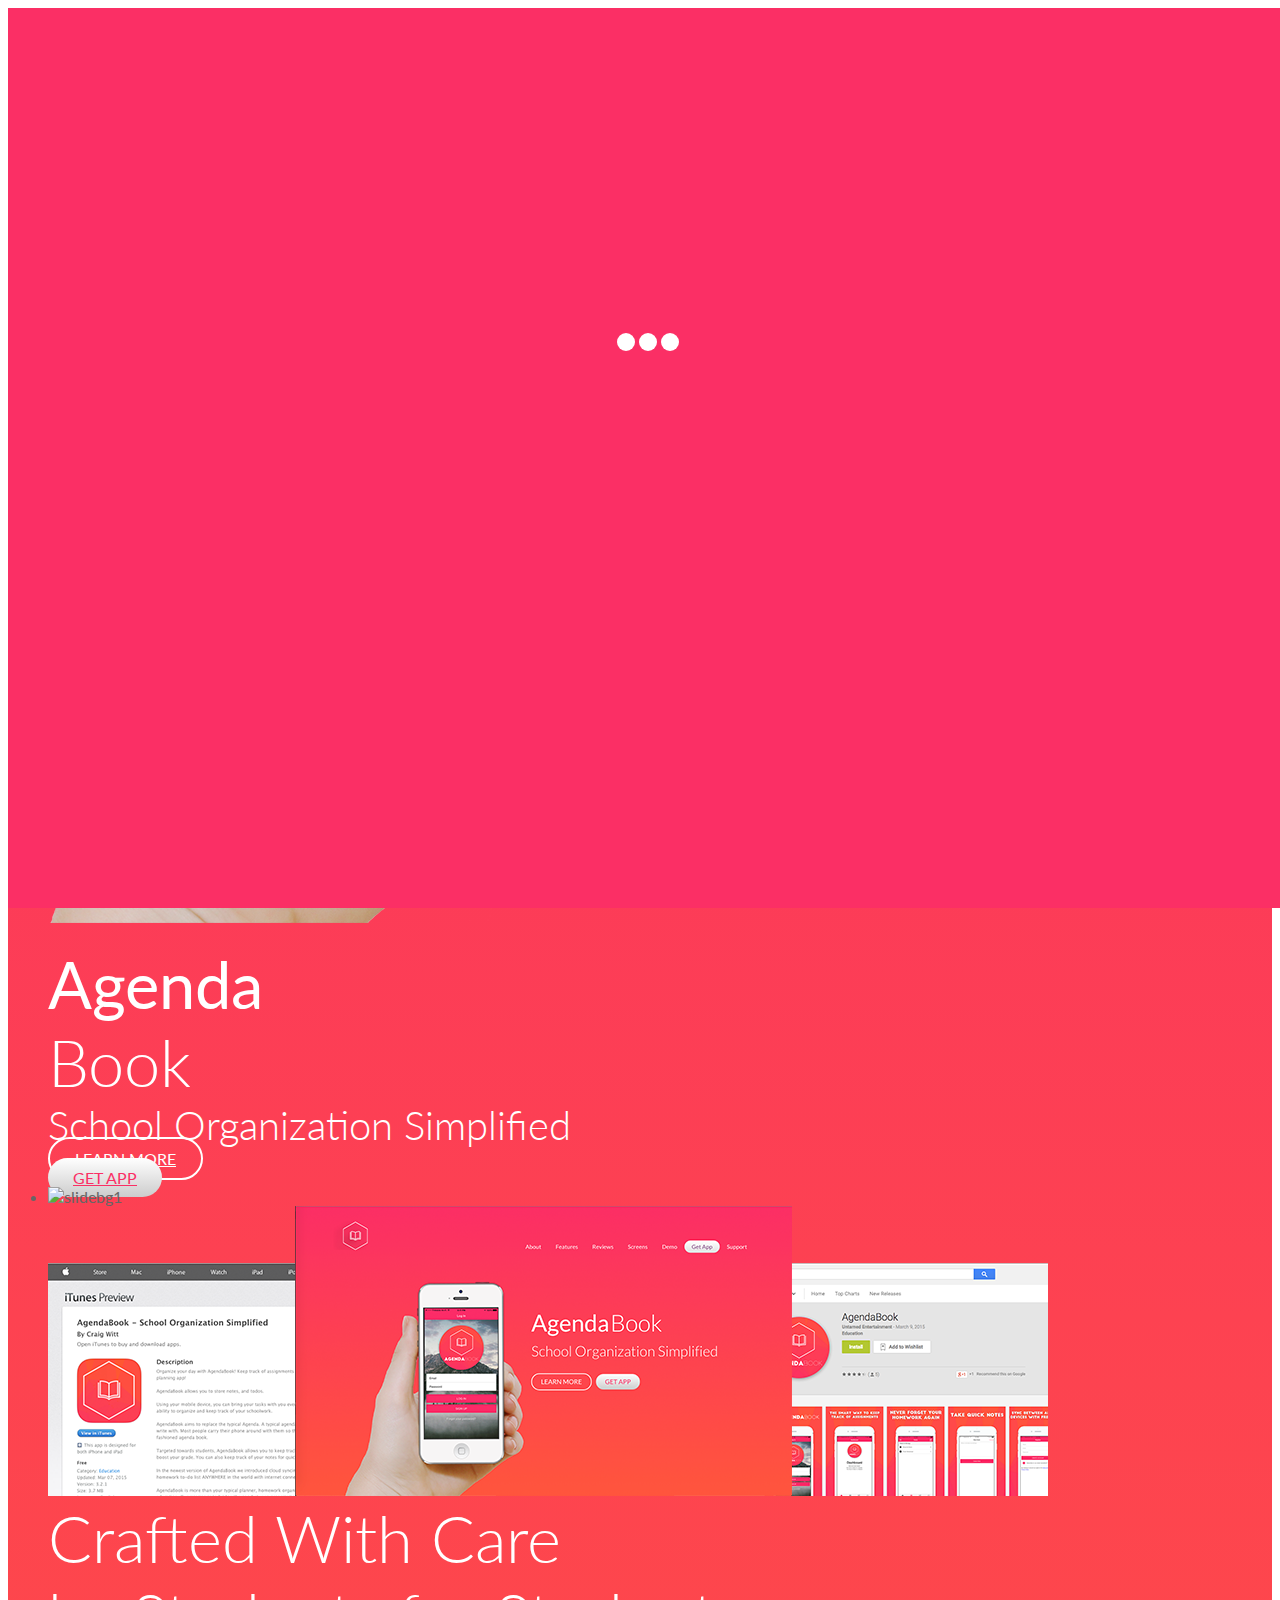
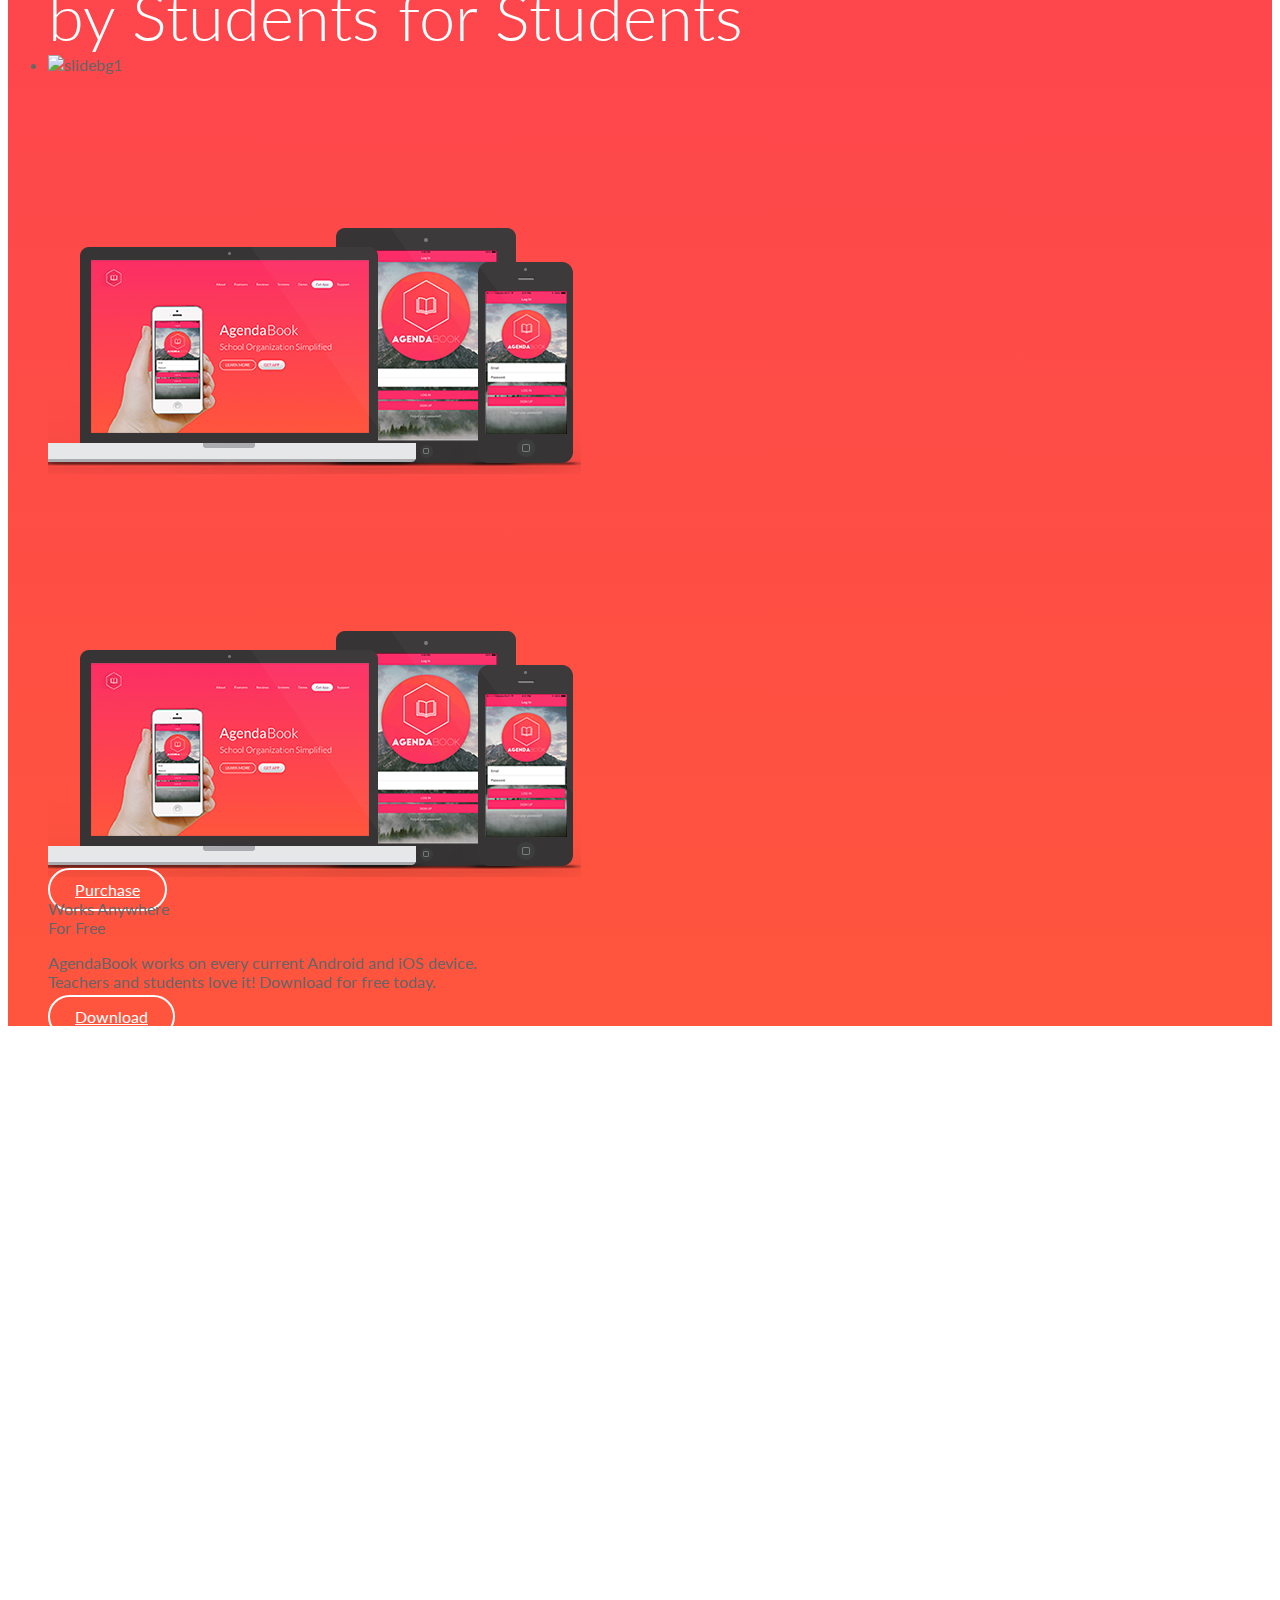
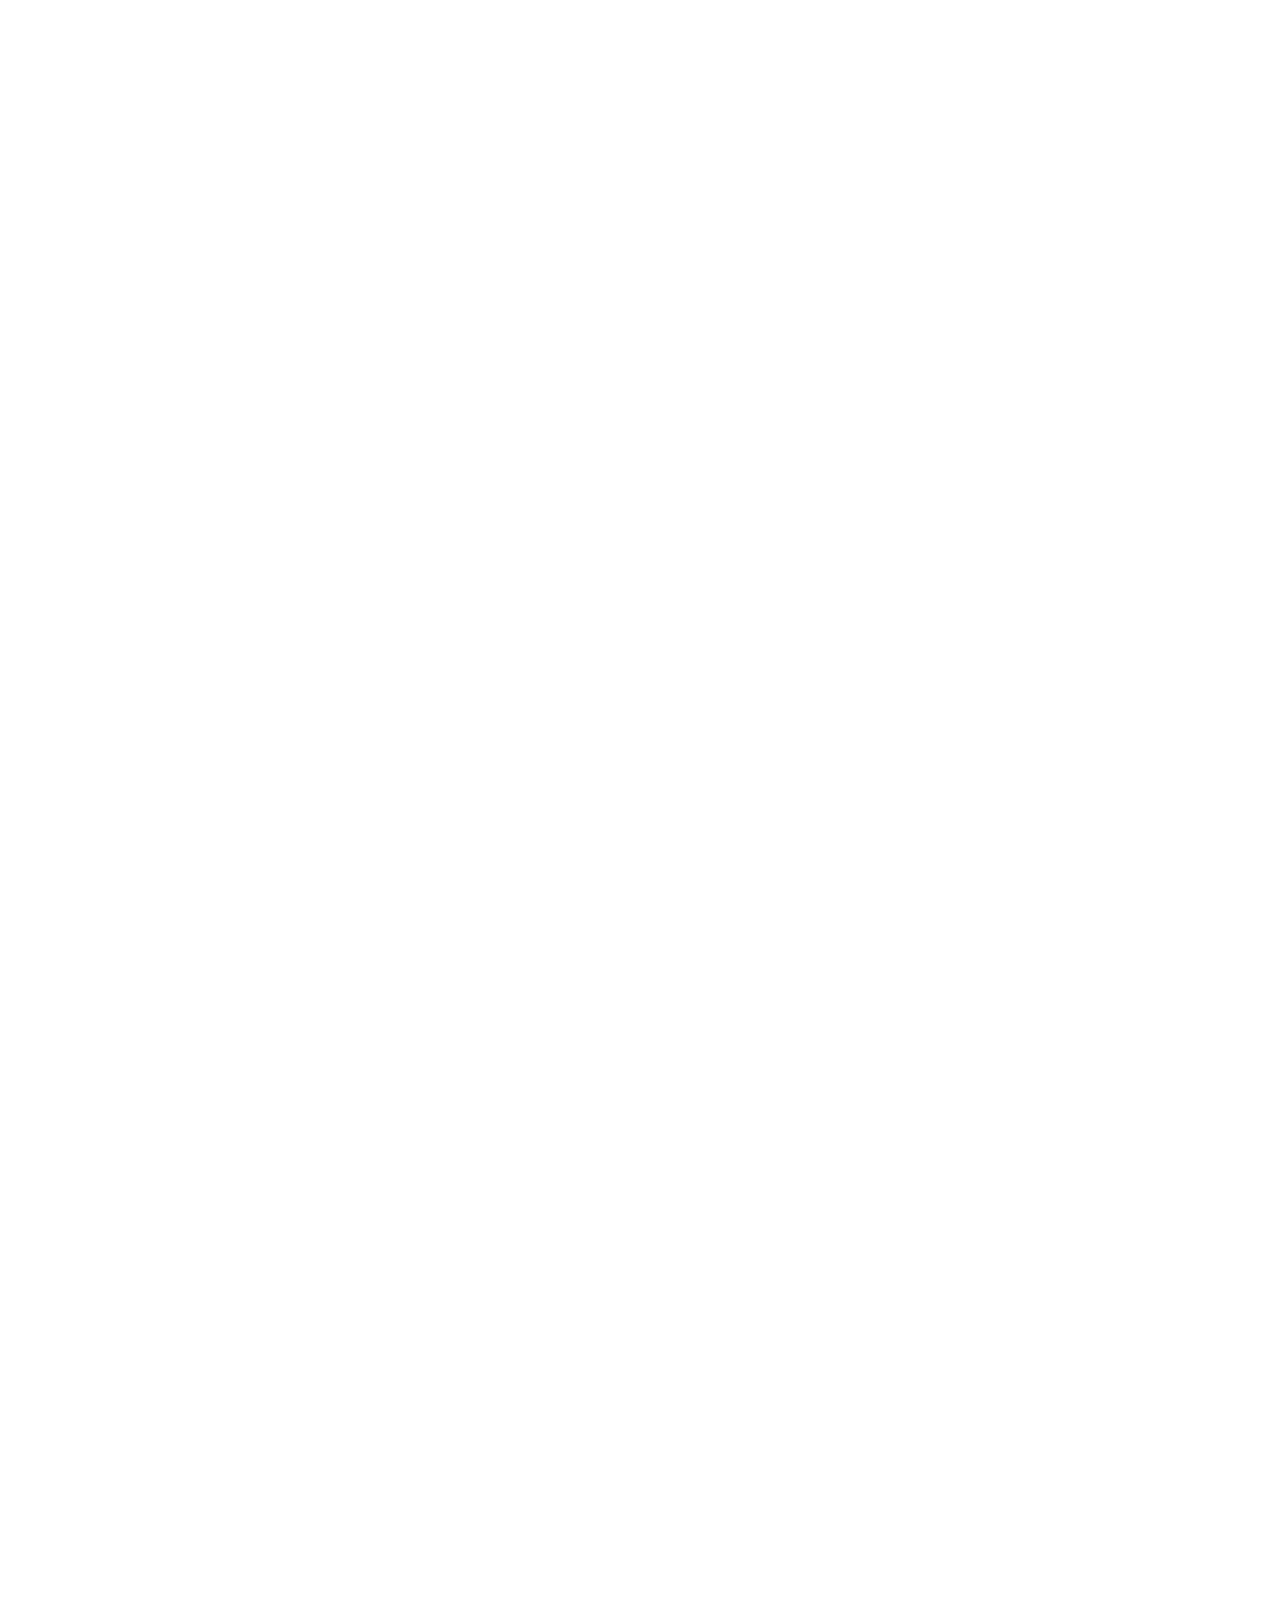
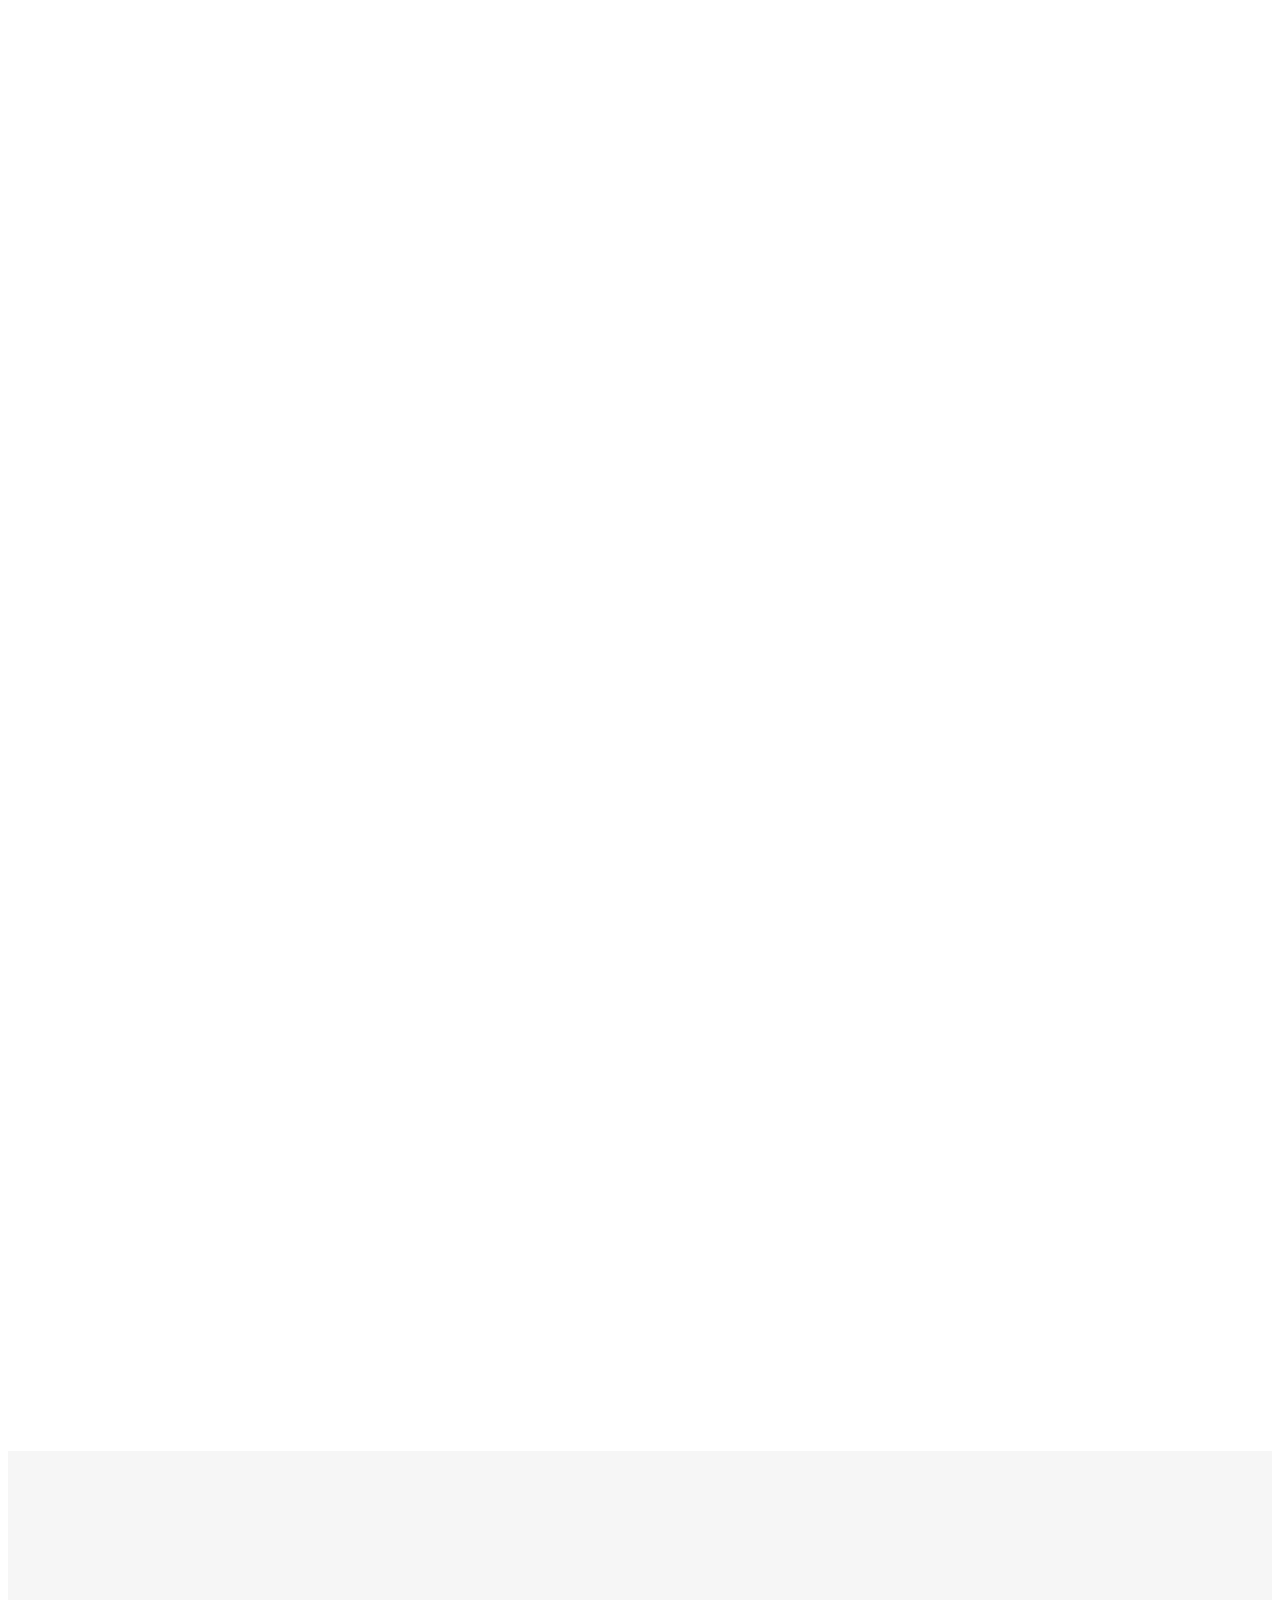
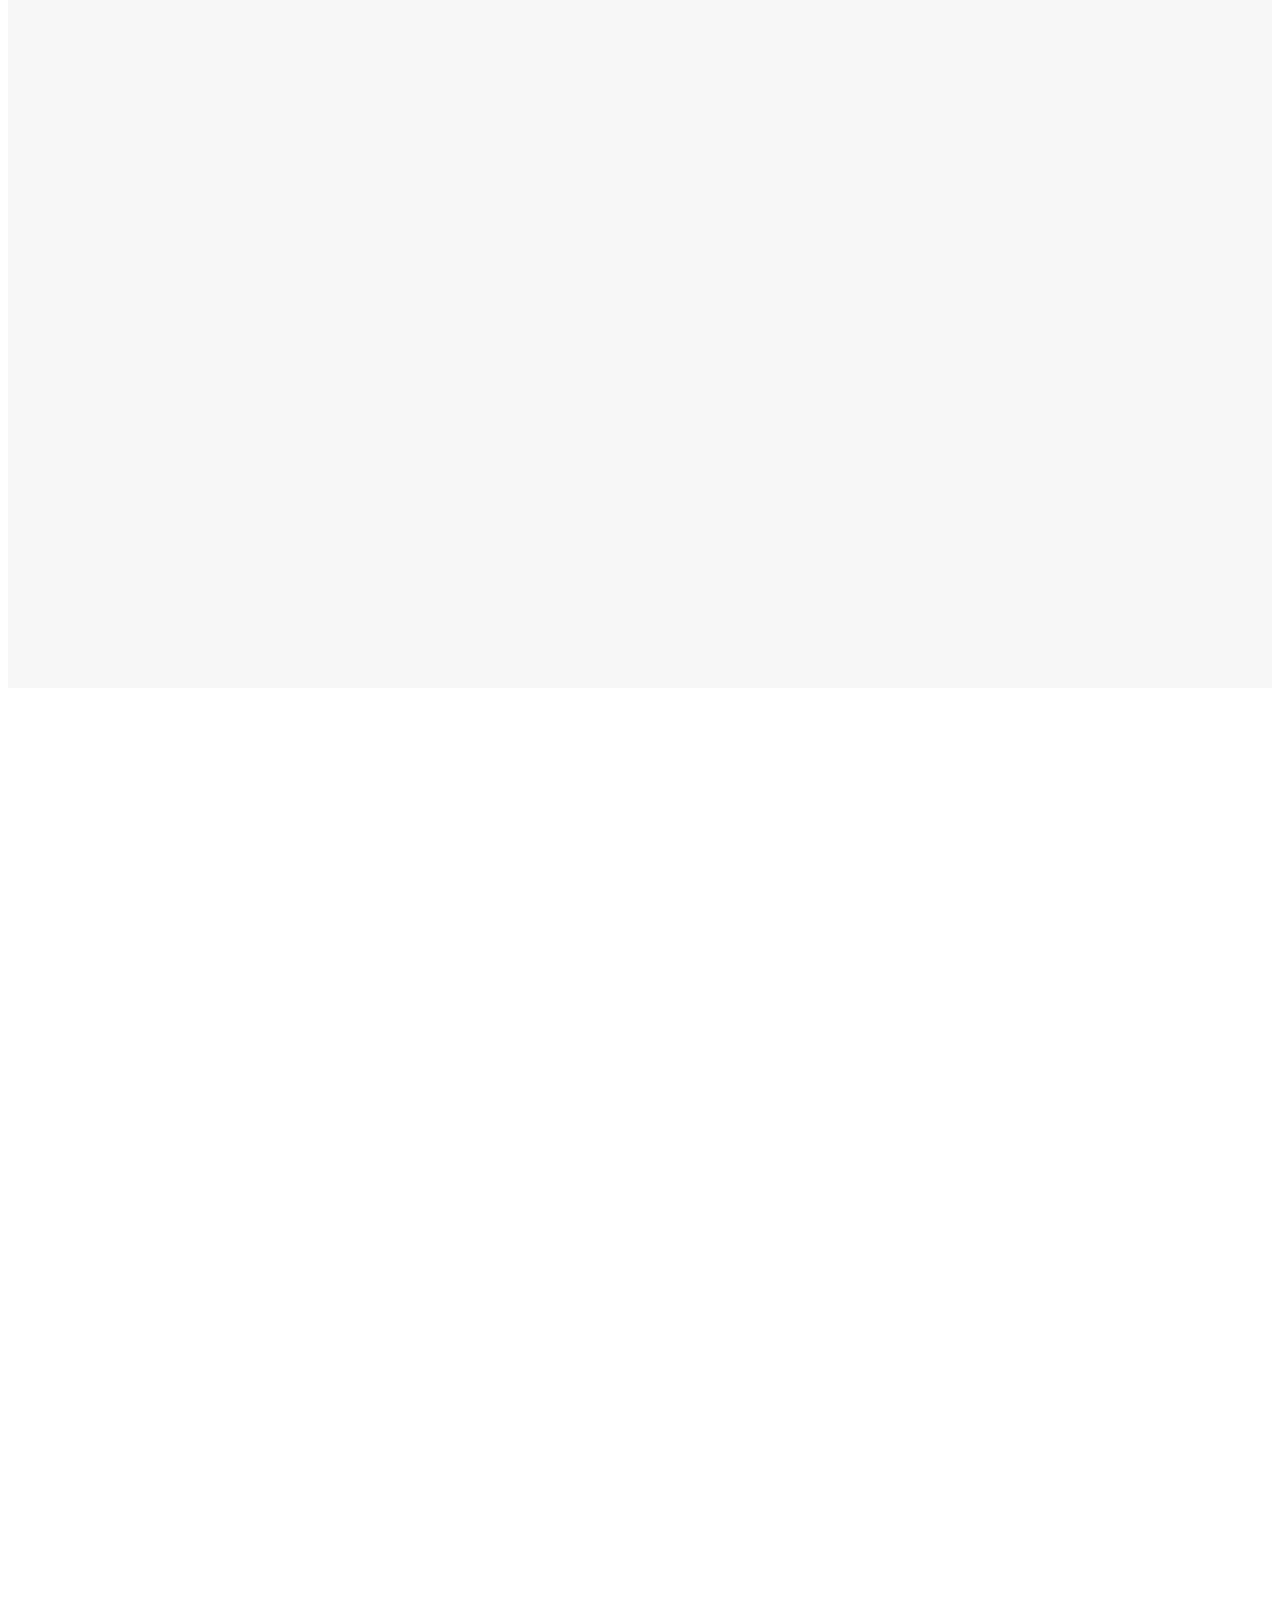
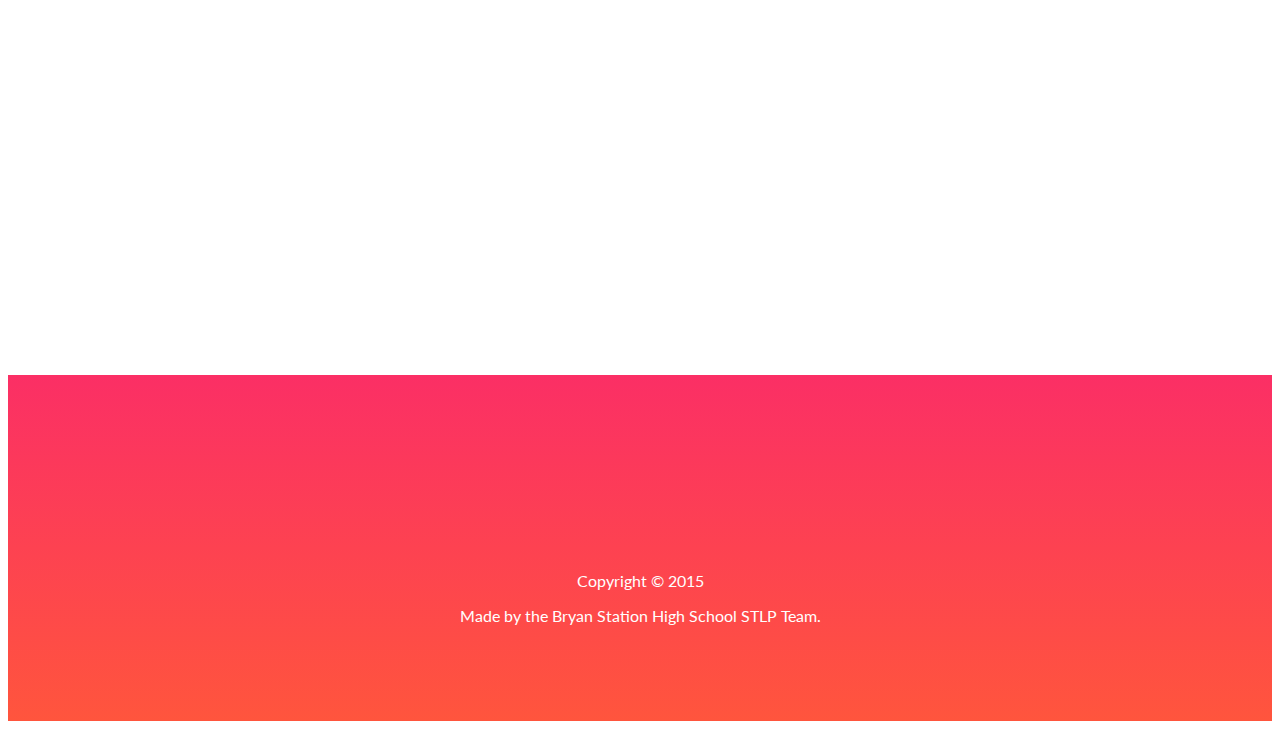
==== index.html @ 6e2af90f "finished" ====
<!doctype html>
<!--[if lt IE 7]><html lang="en" class="no-js ie6"><![endif]-->
<!--[if IE 7]><html lang="en" class="no-js ie7"><![endif]-->
<!--[if IE 8]><html lang="en" class="no-js ie8"><![endif]-->
<!--[if gt IE 8]><!-->
<html lang="en" class="no-js">
<!--<![endif]-->

<head>
    <meta charset="UTF-8">
    <title>AgendaBook</title>
    <meta name="viewport" content="width=device-width, initial-scale=1.0, maximum-scale=1.0, user-scalable=no">
    <meta http-equiv="X-UA-Compatible" content="IE=edge,chrome=1" />
    <meta name="description" content="School Organization Simplified">
    <meta name="keywords" content="school planner,app,agenda,school,book,agendabook,stlp,bryan station,organizer,organization,ios,android">
    <meta name="author" content="Drake Witt">

    <link rel="shortcut icon" href="favicon.png">

    <link rel="stylesheet" href="css/bootstrap.css">
    
    <link rel="stylesheet" href="css/animate.css">
    <link rel="stylesheet" href="css/font-awesome.min.css">
    <link rel="stylesheet" href="css/slick.css">
    <link rel="stylesheet" href="js/rs-plugin/css/settings.css">

    <link rel="stylesheet" href="css/berry.css">


    <script type="text/javascript" src="js/modernizr.custom.32033.js"></script>

    <!--[if lt IE 9]>
      <script src="https://oss.maxcdn.com/libs/html5shiv/3.7.0/html5shiv.js"></script>
      <script src="https://oss.maxcdn.com/libs/respond.js/1.4.2/respond.min.js"></script>
    <![endif]-->
</head>

<body>
<!-- Google Tag Manager -->
<noscript><iframe src="//www.googletagmanager.com/ns.html?id=GTM-WGN5LF"
                  height="0" width="0" style="display:none;visibility:hidden"></iframe></noscript>
<script>(function(w,d,s,l,i){w[l]=w[l]||[];w[l].push({'gtm.start':
        new Date().getTime(),event:'gtm.js'});var f=d.getElementsByTagName(s)[0],
        j=d.createElement(s),dl=l!='dataLayer'?'&l='+l:'';j.async=true;j.src=
        '//www.googletagmanager.com/gtm.js?id='+i+dl;f.parentNode.insertBefore(j,f);
})(window,document,'script','dataLayer','GTM-WGN5LF');</script>
<!-- End Google Tag Manager -->

    <div class="pre-loader">
        <div class="load-con">
            <img src="img/berry/logo.png" class="animated fadeInDown" alt="">
            <div class="spinner">
              <div class="bounce1"></div>
              <div class="bounce2"></div>
              <div class="bounce3"></div>
            </div>
        </div>
    </div>
   
    <header>
        
        <nav class="navbar navbar-default navbar-fixed-top" role="navigation">
                <div class="container">
                    <!-- Brand and toggle get grouped for better mobile display -->
                    <div class="navbar-header">
                        <button type="button" class="navbar-toggle" data-toggle="collapse" data-target="#bs-example-navbar-collapse-1">
                            <span class="fa fa-bars fa-lg"></span>
                        </button>
                        <a class="navbar-brand" href="index.html">
                            <img src="img/berry/logo.png" alt="" class="logo">
                        </a>
                    </div>

                    <!-- Collect the nav links, forms, and other content for toggling -->
                    <div class="collapse navbar-collapse" id="bs-example-navbar-collapse-1">

                        <ul class="nav navbar-nav navbar-right">
                            <li><a href="#about">about</a>
                            </li>
                           <!-- <li><a href="#features">features</a>
                            </li>-->
                            <li><a href="#reviews">reviews</a>
                            </li>
                            <li><a href="#screens">screens</a>
                            </li>
                            <li><a href="#demo">demo</a>
                            </li>
                            <li><a class="getApp" href="#getApp">get app</a>
                            </li>
                            <li><a href="#support">support</a>
                            </li>
                        </ul>
                    </div>
                    <!-- /.navbar-collapse -->
                </div>
                <!-- /.container-->
        </nav>

        
        <!--RevSlider-->
        <div class="tp-banner-container">
            <div class="tp-banner" >
                <ul>
                    <!-- SLIDE  -->
                    <li data-transition="fade" data-slotamount="7" data-masterspeed="1500" >
                        <!-- MAIN IMAGE -->
                        <img src="img/transparent.png"  alt="slidebg1"  data-bgfit="cover" data-bgposition="left top" data-bgrepeat="no-repeat">
                        <!-- LAYERS -->
                        <!-- LAYER NR. 1 -->
                        <div class="tp-caption lfl fadeout hidden-xs"
                            data-x="left"
                            data-y="bottom"
                            data-hoffset="30"
                            data-voffset="0"
                            data-speed="500"
                            data-start="700"
                            data-easing="Power4.easeOut">
                            <img src="img/berry/Slides/hand-berry.png" alt="">
                        </div>

                        <div class="tp-caption lfl fadeout visible-xs"
                            data-x="left"
                            data-y="center"
                            data-hoffset="700"
                            data-voffset="0"
                            data-speed="500"
                            data-start="700"
                            data-easing="Power4.easeOut">
                            <img src="img/berry/iphone-berry.png" alt="">
                        </div>

                        <div class="tp-caption large_white_bold sft" data-x="550" data-y="center" data-hoffset="0" data-voffset="-80" data-speed="500" data-start="1200" data-easing="Power4.easeOut">
                            Agenda
                        </div>
                        <div class="tp-caption large_white_light sfr" data-x="770" data-y="center" data-hoffset="0" data-voffset="-80" data-speed="500" data-start="1400" data-easing="Power4.easeOut">
                            Book
                        </div>
                        <div class="tp-caption large_white_light_2 sfb" data-x="550" data-y="center" data-hoffset="0" data-voffset="0" data-speed="1000" data-start="1500" data-easing="Power4.easeOut">
                            School Organization Simplified
                        </div>

                        <div class="tp-caption sfb hidden-xs" data-x="550" data-y="center" data-hoffset="0" data-voffset="85" data-speed="1000" data-start="1700" data-easing="Power4.easeOut">
                            <a href="#about" class="btn btn-primary inverse btn-lg">LEARN MORE</a>
                        </div>
                        <div class="tp-caption sfr hidden-xs" data-x="730" data-y="center" data-hoffset="0" data-voffset="85" data-speed="1500" data-start="1900" data-easing="Power4.easeOut">
                            <a href="#getApp" class="btn btn-default btn-lg">GET APP</a>
                        </div>

                    </li>
                    <!-- SLIDE 2 -->
                    <li data-transition="zoomout" data-slotamount="7" data-masterspeed="1000" >
                        <!-- MAIN IMAGE -->
                        <img src="img/transparent.png"  alt="slidebg1"  data-bgfit="cover" data-bgposition="left top" data-bgrepeat="no-repeat">
                        <!-- LAYERS -->
                        <!-- LAYER NR. 1 -->
                        <div class="tp-caption lfb fadeout hidden-xs"
                            data-x="center"
                            data-y="bottom"
                            data-hoffset="0"
                            data-voffset="0"
                            data-speed="1000"
                            data-start="700"
                            data-easing="Power4.easeOut">
                            <img src="img/berry/Slides/berry-slide2.png" alt="">
                        </div>

                        
                        <div class="tp-caption large_white_light sft" data-x="center" data-y="250" data-hoffset="0" data-voffset="0" data-speed="1000" data-start="1400" data-easing="Power4.easeOut">
                            Crafted With Care
                            <br />by Students for Students <i class="fa fa-heart"></i>
                        </div>
                        
                        
                    </li>

                    <!-- SLIDE 3 -->
                    <li data-transition="zoomout" data-slotamount="7" data-masterspeed="1000" >
                        <!-- MAIN IMAGE -->
                        <img src="img/transparent.png"  alt="slidebg1"  data-bgfit="cover" data-bgposition="left top" data-bgrepeat="no-repeat">
                        <!-- LAYERS -->
                        <!-- LAYER NR. 1 -->
                        <div class="tp-caption customin customout hidden-xs"
                            data-x="right"
                            data-y="center"
                            data-hoffset="0"
                            data-customin="x:50;y:150;z:0;rotationX:0;rotationY:0;rotationZ:0;scaleX:0.5;scaleY:0.5;skewX:0;skewY:0;opacity:0;transformPerspective:0;transformOrigin:50% 50%;"
                        data-customout="x:0;y:0;z:0;rotationX:0;rotationY:0;rotationZ:0;scaleX:0.75;scaleY:0.75;skewX:0;skewY:0;opacity:0;transformPerspective:600;transformOrigin:50% 50%;"
                            data-voffset="50"
                            data-speed="1000"
                            data-start="700"
                            data-easing="Power4.easeOut">
                            <img src="img/berry/Slides/family-berry.png" alt="">
                        </div>

                        <div class="tp-caption customin customout visible-xs"
                            data-x="center"
                            data-y="center"
                            data-hoffset="0"
                            data-customin="x:50;y:150;z:0;rotationX:0;rotationY:0;rotationZ:0;scaleX:0.5;scaleY:0.5;skewX:0;skewY:0;opacity:0;transformPerspective:0;transformOrigin:50% 50%;"
                        data-customout="x:0;y:0;z:0;rotationX:0;rotationY:0;rotationZ:0;scaleX:0.75;scaleY:0.75;skewX:0;skewY:0;opacity:0;transformPerspective:600;transformOrigin:50% 50%;"
                            data-voffset="0"
                            data-speed="1000"
                            data-start="700"
                            data-easing="Power4.easeOut">
                            <img src="img/berry/Slides/family-berry.png" alt="">
                        </div>

                        <div class="tp-caption lfb visible-xs" data-x="center" data-y="center" data-hoffset="0" data-voffset="400" data-speed="1000" data-start="1200" data-easing="Power4.easeOut">
                            <a href="#" class="btn btn-primary inverse btn-lg">Purchase</a>
                        </div>

                        
                        <div class="tp-caption mediumlarge_light_white sfl hidden-xs" data-x="left" data-y="center" data-hoffset="0" data-voffset="-50" data-speed="1000" data-start="1000" data-easing="Power4.easeOut">
                           Works Anywhere
                        </div>
                        <div class="tp-caption mediumlarge_light_white sft hidden-xs" data-x="left" data-y="center" data-hoffset="0" data-voffset="0" data-speed="1000" data-start="1200" data-easing="Power4.easeOut">
                          For Free
                        </div>
                        <div class="tp-caption small_light_white sfb hidden-xs" data-x="left" data-y="center" data-hoffset="0" data-voffset="80" data-speed="1000" data-start="1600" data-easing="Power4.easeOut">
                           <p>AgendaBook works on every current Android and iOS device. <br> Teachers and students love it! Download for free today.</p>
                        </div>

                        <div class="tp-caption lfl hidden-xs" data-x="left" data-y="center" data-hoffset="0" data-voffset="160" data-speed="1000" data-start="1800" data-easing="Power4.easeOut">
                            <a href="#" class="btn btn-primary inverse btn-lg">Download</a>
                        </div>
                        
                        
                    </li>
                    
                </ul>
            </div>
        </div>


    </header>


    <div class="wrapper">

        

        <section id="about">
            <div class="container">
                
                <div class="section-heading scrollpoint sp-effect3">
                    <h1>Why AgendaBook?</h1>
                    <div class="divider"></div>
                    <p>A Creative Solution to a Modern Problem</p>
                </div>

                <div class="row">
                    <div class="col-md-3 col-sm-3 col-xs-6">
                        <div class="about-item scrollpoint sp-effect2">
                            <i class="fa fa-download fa-2x"></i>
                            <h3>Easy setup</h3>
                            <p>Signing up for an account is free and easy! It takes less than a minute.</p>
                        </div>
                    </div>
                    <div class="col-md-3 col-sm-3 col-xs-6" >
                        <div class="about-item scrollpoint sp-effect5">
                            <i class="fa fa-mobile fa-2x"></i>
                            <h3>Mobile</h3>
                            <p>Our research shows that mobile phones are carried around with most students. AgendaBook allows it to be unlocked for education.</p>
                        </div>
                    </div>
                    <div class="col-md-3 col-sm-3 col-xs-6" >
                        <div class="about-item scrollpoint sp-effect5">
                            <i class="fa fa-users fa-2x"></i>
                            <h3>Works Globally</h3>
                            <p>With our free cloud, you can access your notes and todos anywhere from anywhere in the world with internet connection.</p>
                        </div>
                    </div>
                    <div class="col-md-3 col-sm-3 col-xs-6" >
                        <div class="about-item scrollpoint sp-effect1">
                            <i class="fa fa-sliders fa-2x"></i>
                            <h3>Constant Updates and Support</h3>
                            <p>We are constantly looking to improve the app. Consistant updates will provide you with more and more useful tools and less clutter. We are also here to help you every day of the week.</p>
                        </div>
                    </div>
                </div>
            </div>
        </section>

        <!--<section id="features">
            <div class="container">
                <div class="section-heading scrollpoint sp-effect3">
                    <h1>Features</h1>
                    <div class="divider"></div>
                    <p>Learn more about AgendaBook</p>
                </div>
                <div class="row">
                    <div class="col-md-4 col-sm-4 scrollpoint sp-effect1">
                        <div class="media media-left feature">
                            <a class="pull-right" href="#">
                                <i class="fa fa-cogs fa-2x"></i>
                            </a>
                            <div class="media-body">
                                <h3 class="media-heading">User</h3>
                                We greet you by your name.
                            </div>
                        </div>
                        <div class="media media-left feature">
                            <a class="pull-right" href="#">
                                <i class="fa fa-envelope fa-2x"></i>
                            </a>
                            <div class="media-body">
                                <h3 class="media-heading">Messages Inbox</h3>
                                Lorem ipsum dolor sit amet.
                            </div>
                        </div>
                        <div class="media media-left feature">
                            <a class="pull-right" href="#">
                                <i class="fa fa-users fa-2x"></i>
                            </a>
                            <div class="media-body">
                                <h3 class="media-heading">Friends List</h3>
                                Lorem ipsum dolor sit amet.
                            </div>
                        </div>
                        <div class="media media-left feature">
                            <a class="pull-right" href="#">
                                <i class="fa fa-comments fa-2x"></i>
                            </a>
                            <div class="media-body">
                                <h3 class="media-heading">Live Chat Messages</h3>
                                Lorem ipsum dolor sit amet.
                            </div>
                        </div>
                        <div class="media media-left feature">
                            <a class="pull-right" href="#">
                                <i class="fa fa-calendar fa-2x"></i>
                            </a>
                            <div class="media-body">
                                <h3 class="media-heading">Calendar / Planner</h3>
                                Lorem ipsum dolor sit amet.
                            </div>
                        </div>
                    </div>
                    <div class="col-md-4 col-sm-4" >
                        <img src="img/berry/iphone-berry.png" class="img-responsive scrollpoint sp-effect5" alt="">
                    </div>
                    <div class="col-md-4 col-sm-4 scrollpoint sp-effect2">
                        <div class="media feature">
                            <a class="pull-left" href="#">
                                <i class="fa fa-map-marker fa-2x"></i>
                            </a>
                            <div class="media-body">
                                <h3 class="media-heading">My Places</h3>
                                Lorem ipsum dolor sit amet.
                            </div>
                        </div>
                    </div>
                </div>
            </div>
        </section>-->

        <section id="reviews">
            <div class="container">
                <div class="section-heading inverse scrollpoint sp-effect3">
                    <h1>Reviews</h1>
                    <div class="divider"></div>
                    <p>Read What's The People Are Saying About Us</p>
                </div>
                <div class="row">
                    <div class="col-md-10 col-md-push-1 scrollpoint sp-effect3">
                        <div class="review-filtering">
                            <div class="review">
                                <div class="row">
                                    <div class="col-md-12">
                                        <div class="review-comment">
                                            <h3>“Great app helped my grades immensely”</h3>
                                            <p>
                                                - Levi Ackerman
                                                <span>
                                                    <i class="fa fa-star fa-lg"></i>
                                                    <i class="fa fa-star fa-lg"></i>
                                                    <i class="fa fa-star fa-lg"></i>
                                                    <i class="fa fa-star fa-lg"></i>
                                                    <i class="fa fa-star fa-lg"></i>
                                                </span>
                                            </p>
                                        </div>
                                    </div>
                                </div>
                            </div>
                            <div class="review rollitin">
                                <div class="row">
                                    <div class="col-md-12">
                                        <div class="review-comment">
                                            <h3>“Great to do list”</h3>
                                            <p>
                                                - EJH Teacher
                                                <span>
                                                    <i class="fa fa-star fa-lg"></i>
                                                    <i class="fa fa-star fa-lg"></i>
                                                    <i class="fa fa-star fa-lg"></i>
                                                    <i class="fa fa-star fa-lg"></i>
                                                    <i class="fa fa-star fa-lg"></i>
                                                </span>
                                            </p>
                                        </div>
                                    </div>
                                </div>
                            </div>
                            <div class="review rollitin">
                                <div class="row">
                                    <div class="col-md-12">
                                        <div class="review-comment">
                                            <h3>“This app helps me keep track of my assignments and so I can study for all my tests. It helps me do all my homework and all my projects.”</h3>
                                            <p>
                                                - Banana19373929-&:7:7
                                                <span>
                                                    <i class="fa fa-star fa-lg"></i>
                                                    <i class="fa fa-star fa-lg"></i>
                                                    <i class="fa fa-star fa-lg"></i>
                                                    <i class="fa fa-star fa-lg"></i>
                                                    <i class="fa fa-star fa-lg"></i>
                                                </span>
                                            </p>
                                        </div>
                                    </div>
                                </div>
                            </div>
                        </div>
                    </div>
                </div>
            </div>
        </section>

        <section id="screens">
            <div class="container">

                <div class="section-heading scrollpoint sp-effect3">
                    <h1>Screenshots</h1>
                    <div class="divider"></div>
                    <p>See what’s included in the App</p>
                </div>

                <div class="slider filtering scrollpoint sp-effect5" >
                    <div class="one">
                        <img src="img/berry/screens/1.png" alt="">
                    </div>
                    <div class="two">
                        <img src="img/berry/screens/2.png" alt="">
                    </div>
                    <div class="three">
                        <img src="img/berry/screens/3.png" alt="">
                    </div>
                    <div class="four">
                        <img src="img/berry/screens/4.png" alt="">
                    </div>
                </div>
            </div>
        </section>

        <section id="demo">
            <div class="container">
                <div class="section-heading scrollpoint sp-effect3">
                    <h1>Advertisement Video</h1>
                    <div class="divider"></div>
                    <p>Our Spring 2015 Campaign</p>
                </div>
                <div class="row">
                    <div class="col-md-8 col-md-offset-2 scrollpoint sp-effect2">
                        <div class="video-container" >
                            <iframe src="http://www.youtube.com/embed/9uD0oelhnRI?theme=light"
                                    frameborder="0" width="560" height="315"></iframe>
                        </div>
                    </div>
                </div>
            </div>
        </section>

        <section id="getApp">
            <div class="container-fluid">
                <div class="section-heading inverse scrollpoint sp-effect3">
                    <h1>Get App</h1>
                    <div class="divider"></div>
                    <p>Choose your native platform and get started!</p>
                </div>
                
                <div class="row">
                    <div class="col-md-12">
                        <div class="hanging-phone scrollpoint sp-effect2 hidden-xs">
                            <img src="img/berry/berry-angled2.png" alt="">
                        </div>
                        <div class="platforms">
                            <a href="https://play.google.com/store/apps/details?id=com.dranweb.AgendaBook" class="btn btn-primary inverse scrollpoint sp-effect1">
                                <i class="fa fa-android fa-3x pull-left"></i>
                                <span>Download for</span><br>
                                <b>Android</b>
                            </a>
                            
                                <a href="https://itunes.apple.com/us/app/agendabook-school-organization/id938522837?ls=1&mt=8" class="btn btn-primary inverse scrollpoint sp-effect2">
                                    <i class="fa fa-apple fa-3x pull-left"></i>
                                    <span>Download for</span><br>
                                    <b>Apple IOS</b>
                                </a>
                        </div>

                    </div>
                </div>

                

            </div>
        </section>

        <section id="support" class="doublediagonal">
            <div class="container">
                <div class="section-heading scrollpoint sp-effect3">
                    <h1>Support</h1>
                    <div class="divider"></div>
                    <p>For more info and support, contact us!</p>
                </div>
                <div class="row">
                    <div class="col-md-12">
                        <div class="row">
                            <!--<div class="col-md-8 col-sm-8 scrollpoint sp-effect1">
                                <form role="form">
                                    <div class="form-group">
                                        <input type="text" class="form-control" placeholder="Your name">
                                    </div>
                                    <div class="form-group">
                                        <input type="email" class="form-control" placeholder="Your email">
                                    </div>
                                    <div class="form-group">
                                        <textarea cols="30" rows="10" class="form-control" placeholder="Your message"></textarea>
                                    </div>
                                    <button type="submit" class="btn btn-primary btn-lg">Submit</button>
                                </form>
                            </div>-->
                            <div class="col-md-4 col-sm-4"></div>
                            <div class="col-md-8 col-sm-8 contact-details scrollpoint sp-effect2">
                                <div class="media">
                                    <!--<a class="pull-left" href="#" >
                                        <i class="fa fa-map-marker fa-2x"></i>
                                    </a>
                                    <div class="media-body">
                                        <h4 class="media-heading">4, Some street, California, USA</h4>
                                    </div>-->
                                </div>
                                <div class="media">
                                    <a class="pull-left" href="#" >
                                        <i class="fa fa-envelope fa-2x"></i>
                                    </a>
                                    <div class="media-body">
                                        <h4 class="media-heading">
                                            <a href="mailto:support@oleose.com">support@agendabook.me</a>
                                        </h4>
                                    </div>
                                </div>
                                <div class="media">
                                    <a class="pull-left" href="#" >
                                        <i class="fa fa-phone fa-2x"></i>
                                    </a>
                                    <div class="media-body">
                                        <h4 class="media-heading">(408) 695-3726</h4>
                                    </div>
                                </div>
                            </div>
                        </div>
                    </div>
                </div>
            </div>
        </section>

        <footer>
            <div class="container">
                <a href="#" class="scrollpoint sp-effect3">
                    <img src="img/berry/logo.png" alt="" class="logo">
                </a>
                <div class="social">
                    <a href="http://twitter.com/AgendaBookApp" class="scrollpoint sp-effect3"><i class="fa fa-twitter fa-lg"></i></a>
                    <!--<a href="#" class="scrollpoint sp-effect3"><i class="fa fa-google-plus fa-lg"></i></a>
                    <a href="#" class="scrollpoint sp-effect3"><i class="fa fa-facebook fa-lg"></i></a>-->
                </div>
                <div class="rights">
                    <p>Copyright &copy; 2015</p>
                    <p>Made by the Bryan Station High School STLP Team.</p>
                </div>
            </div>
        </footer>

    </div>
    <script src="js/jquery-1.11.1.min.js"></script>
    <script src="js/bootstrap.min.js"></script>
    <script src="js/slick.min.js"></script>
    <script src="js/placeholdem.min.js"></script>
    <script src="js/rs-plugin/js/jquery.themepunch.plugins.min.js"></script>
    <script src="js/rs-plugin/js/jquery.themepunch.revolution.min.js"></script>
    <script src="js/waypoints.min.js"></script>
    <script src="js/scripts.js"></script>
    <script>
        $(document).ready(function() {
            appMaster.preLoader();
        });
    </script>
</body>

</html>
---- css/berry.css ----
@import url(http://fonts.googleapis.com/css?family=Lato:300,400,700,900);
.video-container {
  position: relative;
  padding-bottom: 56.25%;
  padding-top: 30px;
  height: 0;
  overflow: hidden;
}
.video-container iframe,
.video-container object,
.video-container embed {
  position: absolute;
  top: 0;
  left: 0;
  width: 100%;
  height: 100%;
}
body {
  font-family: 'Lato', Arial;
  color: #666666;
  -webkit-font-smoothing: antialiased;
}
a {
  font-family: 'Lato', Arial;
  -webkit-font-smoothing: antialiased;
}
div.content {
  overflow: hidden;
}
h1,
h2,
h3,
h4,
h5,
h6,
.h1,
.h2,
.h3,
.h4,
.h5,
.h6 {
  color: #666666;
}
header .navbar-default {
  background: none;
  border: none;
  padding-top: 40px;
  padding-bottom: 20px;
  -webkit-transition: all 0.25s ease-in-out;
  -moz-transition: all 0.25s ease-in-out;
  -ms-transition: all 0.25s ease-in-out;
  -o-transition: all 0.25s ease-in-out;
  transition: all 0.25s ease-in-out;
}
header .navbar-default ul.navbar-nav {
  padding-top: 55px;
}
header .navbar-default ul.navbar-nav li a {
  text-transform: capitalize;
  font-weight: 400;
  font-size: 16px;
  padding: 7px 20px;
  -webkit-transition: all 0.25s ease-in-out;
  -moz-transition: all 0.25s ease-in-out;
  -ms-transition: all 0.25s ease-in-out;
  -o-transition: all 0.25s ease-in-out;
  transition: all 0.25s ease-in-out;
}
header .navbar-default ul.navbar-nav li a:after {
  content: '';
  width: 32px;
  background: none;
  height: 4px;
  position: absolute;
  bottom: 2px;
  z-index: 99999;
  left: 20px;
  -webkit-border-radius: 5em;
  -moz-border-radius: 5em;
  -ms-border-radius: 5em;
  -o-border-radius: 5em;
  border-radius: 5em;
  color: #ffffff;
  -webkit-transition: all 0.25s ease-in-out;
  -moz-transition: all 0.25s ease-in-out;
  -ms-transition: all 0.25s ease-in-out;
  -o-transition: all 0.25s ease-in-out;
  transition: all 0.25s ease-in-out;
}
header .navbar-default ul.navbar-nav li a:hover {
  -webkit-transition: all 0.25s ease-in-out;
  -moz-transition: all 0.25s ease-in-out;
  -ms-transition: all 0.25s ease-in-out;
  -o-transition: all 0.25s ease-in-out;
  transition: all 0.25s ease-in-out;
}
header .navbar-default ul.navbar-nav li a:hover:after {
  background: #ffffff;
}
header .navbar-default ul.navbar-nav li a.getApp {
  -webkit-border-radius: 5em;
  -moz-border-radius: 5em;
  -ms-border-radius: 5em;
  -o-border-radius: 5em;
  border-radius: 5em;
  -webkit-transition: all 0.25s ease-in-out;
  -moz-transition: all 0.25s ease-in-out;
  -ms-transition: all 0.25s ease-in-out;
  -o-transition: all 0.25s ease-in-out;
  transition: all 0.25s ease-in-out;
}
header .navbar-default ul.navbar-nav li a.getApp:after {
  display: none;
}
header .navbar-default .navbar-brand {
  height: auto;
  padding: 0;
}
header .navbar-default.scrolled {
  background: rgba(255, 255, 255, 0.8);
  -webkit-box-shadow: 0px 1px 3px rgba(0, 0, 0, 0.3);
  -moz-box-shadow: 0px 1px 3px rgba(0, 0, 0, 0.3);
  box-shadow: 0px 1px 3px rgba(0, 0, 0, 0.3);
  padding: 0;
  -webkit-transition: all 0.25s ease-in-out;
  -moz-transition: all 0.25s ease-in-out;
  -ms-transition: all 0.25s ease-in-out;
  -o-transition: all 0.25s ease-in-out;
  transition: all 0.25s ease-in-out;
}
header .navbar-default.scrolled .navbar-brand {
  padding: 15px 20px;
}
header .navbar-default.scrolled .navbar-brand img {
  width: auto;
  max-height: 33px;
}
header .navbar-default.scrolled ul.navbar-nav {
  padding-top: 15px;
}
.scrollpoint {
  opacity: 0;
}
.scrollpoint.active {
  opacity: 1 \0;
}
.hanging-phone {
  position: absolute;
  right: 0;
  z-index: 0;
  bottom: -70px;
}
.section-heading {
  margin: 60px 0 80px;
  text-align: center;
}
.section-heading h1 {
  display: inline-block;
  font-size: 55px;
  font-weight: 300;
  margin-bottom: 0;
}
.section-heading p {
  font-size: 25px;
  color: #999999;
  font-weight: 300;
}
.section-heading .divider:after {
  content: "";
  position: relative;
  height: 4px;
  width: 60px;
  display: block;
  text-align: center;
  margin: 13px auto;
  -webkit-border-radius: 5em;
  -moz-border-radius: 5em;
  -ms-border-radius: 5em;
  -o-border-radius: 5em;
  border-radius: 5em;
}
.section-heading.inverse h1,
.section-heading.inverse p {
  color: #ffffff;
}
.section-heading.inverse .divider:after {
  background: #ffffff;
}
section#about {
  position: relative;
}
section#about .about-item {
  text-align: center;
  font-size: 17px;
  line-height: 25px;
  color: #999999;
}
section#about .about-item i.fa {
  -webkit-border-radius: 50%;
  -moz-border-radius: 50%;
  -ms-border-radius: 50%;
  -o-border-radius: 50%;
  border-radius: 50%;
  padding: 35px;
  -webkit-transition: all 0.25s ease-in-out;
  -moz-transition: all 0.25s ease-in-out;
  -ms-transition: all 0.25s ease-in-out;
  -o-transition: all 0.25s ease-in-out;
  transition: all 0.25s ease-in-out;
  width: 104px;
}
section#features .media > .pull-right {
  margin-left: 20px;
}
section#features .media i.fa {
  -webkit-border-radius: 50%;
  -moz-border-radius: 50%;
  -ms-border-radius: 50%;
  -o-border-radius: 50%;
  border-radius: 50%;
  padding: 20px;
  -webkit-transition: all 0.25s ease-in-out;
  -moz-transition: all 0.25s ease-in-out;
  -ms-transition: all 0.25s ease-in-out;
  -o-transition: all 0.25s ease-in-out;
  transition: all 0.25s ease-in-out;
  width: 2.6em;
  text-align: center;
}
section#features .media .media-heading {
  padding-top: 10px;
  font-weight: 300;
}
section#features .media .media-body {
  color: #999999;
}
section#features .media.media-left .media-body {
  text-align: right;
}
section#features .media.feature {
  margin-top: 25px;
}
section#features .media.feature:first-child {
  margin-top: 0;
}
section#features img {
  margin: 0 auto 20px;
}
section#reviews {
  -webkit-background-size: cover;
  -moz-background-size: cover;
  -o-background-size: cover;
  background-size: cover;
}
section#reviews .review-filtering {
  margin: 20px 0 100px 0;
}
section#reviews .review-filtering .review .review-person {
  width: 100%;
}
section#reviews .review-filtering .review .review-person img {
  width: 110px;
  -webkit-border-radius: 50%;
  -moz-border-radius: 50%;
  -ms-border-radius: 50%;
  -o-border-radius: 50%;
  border-radius: 50%;
  margin: 10px auto;
}
section#reviews .review-filtering .review .review-comment {
  width:100%;
  -webkit-border-radius: 10px;
  -moz-border-radius: 10px;
  -ms-border-radius: 10px;
  -o-border-radius: 10px;
  border-radius: 10px;
  padding: 5px 40px 20px;
  position: relative;
}
section#reviews .review-filtering .review .review-comment h3 {
  margin-bottom: 15px;
}
section#reviews .review-filtering .review .review-comment p {
  font-size: 16px;
  color: #999999;
}
section#reviews .review-filtering .review .review-comment p span {
  margin-left: 10px;
}
section#reviews .review-filtering .review .review-comment:after {
  right: 100%;
  top: 50%;
  border: solid transparent;
  content: " ";
  height: 0;
  width: 0;
  position: absolute;
  pointer-events: none;
  border-color: rgba(255, 255, 255, 0);
  border-width: 15px;
  margin-top: -10px;
}
section#reviews .review-filtering .review .review-person,
section#reviews .review-filtering .review .review-comment {
  float: left;
}
section#reviews .review-filtering .slick-dots {
  bottom: -80px;
}
section#reviews .review-filtering .slick-dots li button {
  -webkit-border-radius: 50%;
  -moz-border-radius: 50%;
  -ms-border-radius: 50%;
  -o-border-radius: 50%;
  border-radius: 50%;
}
section#reviews .review-filtering .slick-dots li button:before {
  display: none;
}
section#screens .slider {
  margin: 50px 0;
}
section#screens .slider div img {
  -webkit-border-radius: 20px;
  -moz-border-radius: 20px;
  -ms-border-radius: 20px;
  -o-border-radius: 20px;
  border-radius: 20px;
  padding: 10px;
  display: inline;
}
section#screens .slider div h4 {
  text-align: center;
  margin-top: 40px;
  font-size: 16px;
}
section#screens .slider .slick-dots li button {
  -webkit-border-radius: 5em;
  -moz-border-radius: 5em;
  -ms-border-radius: 5em;
  -o-border-radius: 5em;
  border-radius: 5em;
}
section#screens .slick-prev,
section#screens .slick-next {
  width: 50px;
  height: 50px;
  top: 44%;
}
section#screens .slick-slide {
  text-align: center;
}
section#screens .slick-prev:before {
  content: "\f104";
}
section#screens .slick-next:before {
  content: "\f105";
}
section#screens .slick-prev:before,
section#screens .slick-next:before {
  font-size: 34px;
  -webkit-border-radius: 5em;
  -moz-border-radius: 5em;
  -ms-border-radius: 5em;
  -o-border-radius: 5em;
  border-radius: 5em;
  line-height: 45px;
  color: #CCC;
  border: 2px solid #CCC;
  width: 50px;
  display: inline-block;
  height: 50px;
  text-align: center;
}
section#screens .filter {
  text-align: center;
}
section#screens .filter a {
  display: inline-block;
  padding: 7px 20px;
  text-decoration: none;
  -webkit-border-radius: 5em;
  -moz-border-radius: 5em;
  -ms-border-radius: 5em;
  -o-border-radius: 5em;
  border-radius: 5em;
  margin: 10px 5px;
  text-transform: uppercase;
  -webkit-transition: all 0.25s ease-in-out;
  -moz-transition: all 0.25s ease-in-out;
  -ms-transition: all 0.25s ease-in-out;
  -o-transition: all 0.25s ease-in-out;
  transition: all 0.25s ease-in-out;
}
/* demo video Section */
section#demo .video-container {
  padding: 20px;
  border: 1px solid #b3b3b3;
  min-height: 450px;
  overflow: hidden;
}
section#demo iframe {
  width: 100%;
  height: 100%;
  border: none;
}
/* Get app Section */
section#getApp {
  -webkit-background-size: cover;
  -moz-background-size: cover;
  -o-background-size: cover;
  background-size: cover;
  padding: 70px 0;
}
section#getApp .platforms {
  margin: 5px auto 120px auto;
  text-align: center;
}
section#getApp .platforms .btn {
  margin-right: 10px;
  margin-bottom: 20px;
}
/* support section */
section#support {
  padding: 0 0 150px 0;
}
section#support .media {
  margin-bottom: 10px;
}
section#support .media i.fa {
  -webkit-border-radius: 50%;
  -moz-border-radius: 50%;
  -ms-border-radius: 50%;
  -o-border-radius: 50%;
  border-radius: 50%;
  padding: 10px;
  -webkit-transition: all 0.25s ease-in-out;
  -moz-transition: all 0.25s ease-in-out;
  -ms-transition: all 0.25s ease-in-out;
  -o-transition: all 0.25s ease-in-out;
  transition: all 0.25s ease-in-out;
  width: 1.9em;
  text-align: center;
}
section#support .media .media-heading {
  padding-top: 15px;
  font-weight: 300;
}
section#support .media .media-heading a {
  font-weight: 400;
}
/* footer section */
footer {
  padding: 80px 0;
  text-align: center;
}
footer a > img {
  width: 100px;
}
footer .social {
  display: block;
  margin-top: 30px;
}
footer .social a {
  margin: 0 8px;
  padding: 15px;
  -webkit-border-radius: 50%;
  -moz-border-radius: 50%;
  -ms-border-radius: 50%;
  -o-border-radius: 50%;
  border-radius: 50%;
  display: inline-block;
  -webkit-transition: all 0.25s ease-in-out;
  -moz-transition: all 0.25s ease-in-out;
  -ms-transition: all 0.25s ease-in-out;
  -o-transition: all 0.25s ease-in-out;
  transition: all 0.25s ease-in-out;
}
footer .social a i {
  width: 1em;
}
footer .rights {
  margin-top: 30px;
}
footer .rights a {
  text-decoration: underline;
  -webkit-transition: all 0.25s ease-in-out;
  -moz-transition: all 0.25s ease-in-out;
  -ms-transition: all 0.25s ease-in-out;
  -o-transition: all 0.25s ease-in-out;
  transition: all 0.25s ease-in-out;
  font-weight: bold;
}
footer .rights a:hover {
  text-decoration: none;
}
section {
  position: relative;
  padding-bottom: 90px;
}
/* Common style for pseudo-elements */
section::before,
section::after {
  position: absolute;
  content: '';
  pointer-events: none;
  overflow: hidden;
}
.carousel-fade .carousel-inner .item {
  opacity: 0;
  transition-property: opacity;
}
.carousel-fade .carousel-inner .active {
  opacity: 1;
}
.carousel-fade .carousel-inner .active.left,
.carousel-fade .carousel-inner .active.right {
  left: 0;
  opacity: 0;
  z-index: 1;
}
.carousel-fade .carousel-inner .next.left,
.carousel-fade .carousel-inner .prev.right {
  opacity: 1;
}
.carousel-fade .carousel-control {
  z-index: 2;
}
.tp-caption {
  font-family: 'Lato', Arial !important;
  -webkit-font-smoothing: antialiased;
}
.tp-caption.large_white_bold {
  color: #ffffff;
  font-size: 65px;
  font-weight: 400;
}
.tp-caption.large_white_light {
  color: #ffffff;
  font-size: 65px;
  font-weight: 400;
  font-weight: 300;
}
.tp-caption.large_white_light_2 {
    color: #ffffff;
    font-size: 40px;
    font-weight: 400;
    font-weight: 300;
}
.btn {
  -webkit-border-radius: 3em;
  -moz-border-radius: 3em;
  -ms-border-radius: 3em;
  -o-border-radius: 3em;
  border-radius: 3em;
  -webkit-box-shadow: none;
  -moz-box-shadow: none;
  box-shadow: none;
  padding: 5px 25px;
}
.btn.btn-primary {
  border: 2px solid #ffffff;
  background: none;
  color: #ffffff;
}
.btn.btn-primary:hover {
  color: #ffffff;
}
.btn.btn-default {
  border: none;
  background: #ffffff;
  /* Old browsers */
  background: -moz-linear-gradient(180deg, #ffffff 0%, #cccccc 100%);
  /* FF3.6+ */
  background: -webkit-gradient(linear, left top, right bottom, color-stop(0%, #ffffff), color-stop(100%, #cccccc));
  /* Chrome,Safari4+ */
  background: -webkit-linear-gradient(180deg, #ffffff 0%, #cccccc 100%);
  /* Chrome10+,Safari5.1+ */
  background: -o-linear-gradient(180deg, #ffffff 0%, #cccccc 100%);
  /* Opera 11.10+ */
  background: -ms-linear-gradient(180deg, #ffffff 0%, #cccccc 100%);
  /* IE10+ */
  background: linear-gradient(180deg, #ffffff 0%, #cccccc 100%);
  /* W3C */
  filter: progid:DXImageTransform.Microsoft.gradient(startColorstr=#ffffff, endColorstr=#cccccc, GradientType=1);
  /* IE6-9 fallback on horizontal gradient */
}
.btn.btn-lg {
  padding: 10px 25px;
}
.btn:hover {
  -webkit-transition: all 0.25s ease-in-out;
  -moz-transition: all 0.25s ease-in-out;
  -ms-transition: all 0.25s ease-in-out;
  -o-transition: all 0.25s ease-in-out;
  transition: all 0.25s ease-in-out;
}
form .form-control {
  -webkit-box-shadow: none;
  -moz-box-shadow: none;
  box-shadow: none;
  -webkit-border-radius: 5em;
  -moz-border-radius: 5em;
  -ms-border-radius: 5em;
  -o-border-radius: 5em;
  border-radius: 5em;
  height: 40px;
  line-height: 40px;
  padding: 20px;
  color: #cfcfcf;
  border: 2px solid #cccccc;
  font-weight: 300;
}
form textarea.form-control {
  -webkit-border-radius: 20px;
  -moz-border-radius: 20px;
  -ms-border-radius: 20px;
  -o-border-radius: 20px;
  border-radius: 20px;
  height: auto;
  line-height: normal;
}
@media screen and (max-width: 640px) {
  .logo {
    width: 100px;
    height: auto;
  }
  .slick-next {
    right: 0;
  }
  .slick-prev {
    left: 0;
  }
  .contact-details {
    margin-top: 20px;
    position: relative;
    top: 50%;
    transform: translateY(-50%);
  }
  header .navbar-default {
    padding: 20px;
  }
  header .navbar-default .navbar-toggle {
    margin-top: 0px;
    margin-right: 0px;
    background: none;
    border: 2px solid #ffffff;
    color: #ffffff;
    -webkit-border-radius: 5em;
    -moz-border-radius: 5em;
    -ms-border-radius: 5em;
    -o-border-radius: 5em;
    border-radius: 5em;
  }
  header .navbar-default .navbar-toggle:hover,
  header .navbar-default .navbar-toggle:focus {
    background: none;
  }
  header .navbar-default ul.navbar-nav {
    padding-top: 0;
    margin: 0;
  }
  header .navbar-default ul.navbar-nav li a {
    padding: 10px;
    text-align: center;
  }
  header .navbar-default ul.navbar-nav li a.getApp {
    background: none !important;
    -webkit-border-radius: 0em;
    -moz-border-radius: 0em;
    -ms-border-radius: 0em;
    -o-border-radius: 0em;
    border-radius: 0em;
  }
  header .navbar-default .navbar-collapse {
    border-color: transparent;
  }
  header .navbar-default.scrolled .navbar-collapse {
    border-color: transparent;
  }
  header .navbar-default.scrolled ul.navbar-nav {
    padding-top: 0;
    margin: 0;
  }
  header .navbar-default.scrolled .navbar-toggle {
    margin-top: 11px;
    margin-right: 20px;
    background: none;
    border: 2px solid #ffffff;
    color: #ffffff;
    -webkit-border-radius: 5em;
    -moz-border-radius: 5em;
    -ms-border-radius: 5em;
    -o-border-radius: 5em;
    border-radius: 5em;
  }
}
header {
  background: #FB2F65;
  background: #fb2f65; /* Old browsers */
background: -moz-linear-gradient(top,  #fb2f65 0%, #ff553d 100%); /* FF3.6+ */
background: -webkit-gradient(linear, left top, left bottom, color-stop(0%,#fb2f65), color-stop(100%,#ff553d)); /* Chrome,Safari4+ */
background: -webkit-linear-gradient(top,  #fb2f65 0%,#ff553d 100%); /* Chrome10+,Safari5.1+ */
background: -o-linear-gradient(top,  #fb2f65 0%,#ff553d 100%); /* Opera 11.10+ */
background: -ms-linear-gradient(top,  #fb2f65 0%,#ff553d 100%); /* IE10+ */
background: linear-gradient(to bottom,  #fb2f65 0%,#ff553d 100%); /* W3C */
filter: progid:DXImageTransform.Microsoft.gradient( startColorstr='#fb2f65', endColorstr='#ff553d',GradientType=0 ); /* IE6-9 */

}
header .navbar-default ul.navbar-nav li a {
  color: #ffffff;
  background: none;
}
header .navbar-default ul.navbar-nav li a.getApp {
  color: #824583;
  background: #ffffff;
  /* Old browsers */
  background: -moz-linear-gradient(180deg, #ffffff 0%, #e0e0e0 100%);
  /* FF3.6+ */
  background: -webkit-gradient(linear, left top, right bottom, color-stop(0%, #ffffff), color-stop(100%, #e0e0e0));
  /* Chrome,Safari4+ */
  background: -webkit-linear-gradient(180deg, #ffffff 0%, #e0e0e0 100%);
  /* Chrome10+,Safari5.1+ */
  background: -o-linear-gradient(180deg, #ffffff 0%, #e0e0e0 100%);
  /* Opera 11.10+ */
  background: -ms-linear-gradient(180deg, #ffffff 0%, #e0e0e0 100%);
  /* IE10+ */
  background: linear-gradient(180deg, #ffffff 0%, #e0e0e0 100%);
  /* W3C */
  filter: progid:DXImageTransform.Microsoft.gradient(startColorstr=#ffffff, endColorstr=#e0e0e0, GradientType=1);
  /* IE6-9 fallback on horizontal gradient */
}
header .navbar-default ul.navbar-nav li a.getApp:hover {
  color: #8c4b8d;
  background: #ffffff;
  /* Old browsers */
  background: -moz-linear-gradient(180deg, #ffffff 0%, #cccccc 100%);
  /* FF3.6+ */
  background: -webkit-gradient(linear, left top, right bottom, color-stop(0%, #ffffff), color-stop(100%, #cccccc));
  /* Chrome,Safari4+ */
  background: -webkit-linear-gradient(180deg, #ffffff 0%, #cccccc 100%);
  /* Chrome10+,Safari5.1+ */
  background: -o-linear-gradient(180deg, #ffffff 0%, #cccccc 100%);
  /* Opera 11.10+ */
  background: -ms-linear-gradient(180deg, #ffffff 0%, #cccccc 100%);
  /* IE10+ */
  background: linear-gradient(180deg, #ffffff 0%, #cccccc 100%);
  /* W3C */
  filter: progid:DXImageTransform.Microsoft.gradient(startColorstr=#ffffff, endColorstr=#cccccc, GradientType=1);
  /* IE6-9 fallback on horizontal gradient */
  -webkit-transition: all 0.25s ease-in-out;
  -moz-transition: all 0.25s ease-in-out;
  -ms-transition: all 0.25s ease-in-out;
  -o-transition: all 0.25s ease-in-out;
  transition: all 0.25s ease-in-out;
}
header .navbar-default ul.navbar-nav li a:hover {
  color: #ffffff;
  -webkit-transition: all 0.25s ease-in-out;
  -moz-transition: all 0.25s ease-in-out;
  -ms-transition: all 0.25s ease-in-out;
  -o-transition: all 0.25s ease-in-out;
  transition: all 0.25s ease-in-out;
}
header .navbar-default.scrolled {
  border-bottom: 3px solid #FB2F65;
}
header .navbar-default.scrolled ul.navbar-nav li a {
  color: #FB2F65;
}
header .navbar-default.scrolled ul.navbar-nav li a:hover {
  color: #FB2F65;
}
header .navbar-default.scrolled ul.navbar-nav li a:hover:after {
  background: #FB2F65;
}
header .navbar-default.scrolled .navbar-brand {
  background: #FB2F65;
}
section .section-heading .divider:after {
  background: #FB2F65;
}
section#about .about-item i.fa {
  border: 2px solid #FB2F65;
  color: #FB2F65;
}
section#about .about-item:hover i.fa {
  color: #ffffff;
  background: #FB2F65;
}
section#about .about-item:hover h3 {
  color: #FB2F65;
}
section#features {
  background: #f6f6f6;
}
section#features header h1:after {
  background: # FB2F65;
}
section#features .media i.fa {
  border: 2px solid #FB2F65;
  color: #FB2F65;
}
section#features .media:hover i.fa {
  color: #ffffff;
  background: #FB2F65;
}
section#features .media:hover h3 {
  color: #FB2F65;
}
section#features .media.active i.fa {
  color: #ffffff;
  background: #FB2F65;
}
section#features .media.active .media-heading {
  color: #FB2F65;
}
section#reviews {
  background: url("../img/berry/bk-berry.jpg");
}
section#reviews header {
  color: #ffffff;
}
section#reviews header h1:after {
  background: #ffffff;
}
section#reviews .review-filtering .review .review-person img {
  border: 3px solid #ffffff;
}
section#reviews .review-filtering .review .review-comment {
  background: #ffffff;
}
section#reviews .review-filtering .review .review-comment h3 {
  color: # FB2F65;
}
section#reviews .review-filtering .review .review-comment p span i {
  color: # FB2F65;
}
section#reviews .review-filtering .review .review-comment:after {
  border-right-color: #ffffff;
}
section#reviews .review-filtering .slick-dots li button {
  background: #ffffff;
  border: 2px solid #ffffff;
}
section#reviews .review-filtering .slick-dots li.slick-active button {
  background: #FB2F65;
}
section#screens header h1:after {
  background: #FB2F65;
}
section#screens .slider div img {
  border: 2px solid #e5e5e5;
  width: 200px;
  height: 355px;
}
section#screens .slider div h4 {
  color: #999999;
}
section#screens .slider .slick-dots li button {
  background: #999999;
}
section#screens .slider .slick-dots li.slick-active button {
  background: #FB2F65;
}
section#screens .filter a {
  border: 2px solid #cccccc;
  color: #999999;
}
section#screens .filter a:hover {
  color: #ffffff;
  background: #FB2F65;
  border-color: #FB2F65;
}
section#screens .filter a.active {
  color: #ffffff;
  background: #FB2F65;
  border-color: #FB2F65;
}
/* demo video Section */
section#demo {
  background: #f6f6f6;
}
section#demo header h1:after {
  background: #FB2F65;
}
/* Get app Section */
section#getApp {
  background: url("../img/berry/bk-berry-ga.jpg");
}
section#getApp header {
  color: #ffffff;
}
section#getApp header h1:after {
  background: #ffffff;
}
section#getApp .platforms .media {
  border: 2px solid #ffffff;
  color: #ffffff;
}
section#getApp .platforms .media a i {
  color: #ffffff;
}
section#getApp .platforms .media a div.media-body {
  color: #ffffff;
}
section#getApp .platforms .media:hover {
  background: #ffffff;
}
section#getApp .platforms .media:hover a i,
section#getApp .platforms .media:hover a div.media-body {
  color: #FB2F65;
}
/* support section */
section#support header h1:after {
  background: #FB2F65;
}
section#support .media i.fa {
  border: 2px solid #FB2F65;
  color: #FB2F65;
}
section#support .media a {
  color: #FB2F65;
}
section#support .media:hover i.fa {
  color: #ffffff;
  background: #FB2F65;
}
section#support .media:hover h3 {
  color: #FB2F65;
}
/* footer section */
footer {
  background: #FB2F65;
  background: #fb2f65; /* Old browsers */
background: -moz-linear-gradient(top,  #fb2f65 0%, #ff553d 100%); /* FF3.6+ */
background: -webkit-gradient(linear, left top, left bottom, color-stop(0%,#fb2f65), color-stop(100%,#ff553d)); /* Chrome,Safari4+ */
background: -webkit-linear-gradient(top,  #fb2f65 0%,#ff553d 100%); /* Chrome10+,Safari5.1+ */
background: -o-linear-gradient(top,  #fb2f65 0%,#ff553d 100%); /* Opera 11.10+ */
background: -ms-linear-gradient(top,  #fb2f65 0%,#ff553d 100%); /* IE10+ */
background: linear-gradient(to bottom,  #fb2f65 0%,#ff553d 100%); /* W3C */
filter: progid:DXImageTransform.Microsoft.gradient( startColorstr='#fb2f65', endColorstr='#ff553d',GradientType=0 ); /* IE6-9 */

}
footer .social a {
  border: 2px solid #ffffff;
}
footer .social a i {
  color: #ffffff;
}
footer .social a:hover {
  background: #ffffff;
}
footer .social a:hover i {
  color: # FB2F65;
}
footer .rights {
  color: #ffffff;
}
footer .rights a {
  color: #ffffff;
  font-weight: 300;
  text-decoration: none;
}
.navbar-toggle {
  background-color: #CCC;
  border: 1px solid rgba(0, 0, 0, 0);
}
.btn.btn-primary {
  color: #FB2F65;
  border-color: #FB2F65;
}
.btn.btn-primary:hover {
  color: #ffffff;
  background: #FB2F65;
  border-color: #FB2F65;
}
.btn.btn-primary.inverse {
  color: #ffffff;
  border-color: #ffffff;
}
.btn.btn-primary.inverse:hover {
  color: #ffffff;
  background: #FB2F65;
  border-color: #FB2F65;
}
.btn.btn-default {
  background: #ffffff;
  /* Old browsers */
  background: -moz-linear-gradient(180deg, #ffffff 0%, #cccccc 100%);
  /* FF3.6+ */
  background: -webkit-gradient(linear, left top, right bottom, color-stop(0%, #ffffff), color-stop(100%, #cccccc));
  /* Chrome,Safari4+ */
  background: -webkit-linear-gradient(180deg, #ffffff 0%, #cccccc 100%);
  /* Chrome10+,Safari5.1+ */
  background: -o-linear-gradient(180deg, #ffffff 0%, #cccccc 100%);
  /* Opera 11.10+ */
  background: -ms-linear-gradient(180deg, #ffffff 0%, #cccccc 100%);
  /* IE10+ */
  background: linear-gradient(180deg, #ffffff 0%, #cccccc 100%);
  /* W3C */
  filter: progid:DXImageTransform.Microsoft.gradient(startColorstr=#ffffff, endColorstr=#cccccc, GradientType=1);
  /* IE6-9 fallback on horizontal gradient */
  color: #FB2F65;
}
.btn.btn-default:hover {
  color: #FB2F65;
}
form .form-control:focus {
  border-color: # FB2F65;
  color: #999999;
}
@media screen and (max-width: 640px) {
  header .navbar-default .navbar-toggle:hover,
  header .navbar-default .navbar-toggle:focus {
    background: none;
  }
  header .navbar-default ul.navbar-nav li a {
    color: #ffffff;
    border-bottom: 1px solid #753e76;
  }
  header .navbar-default ul.navbar-nav li a.getApp {
    color: #ffffff;
  }
  header .navbar-default ul.navbar-nav li a:after {
    display: none;
  }
  header .navbar-default ul.navbar-nav li a:hover {
    color: #FB2F65;
  }
  header .navbar-default .navbar-collapse {
    background: #FB2F65;
  }
  header .navbar-default.scrolled {
    background: #FB2F65;
  }
  header .navbar-default.scrolled ul.navbar-nav li a {
    color: #ffffff;
  }
  header .navbar-default.scrolled ul.navbar-nav li a:hover {
    color: #FB2F65;
  }
}

.pre-loader {
  position: fixed;
  width: 100%;
  height: 100%;
  z-index: 9999999;
  display: block;
}
.pre-loader .load-con {
  margin: 20% auto;
  position: relative;
  text-align: center;
}
.spinner {
  margin: 50px auto 0;
  width: 70px;
  text-align: center;
}
.spinner > div {
  width: 18px;
  height: 18px;
  background-color: #ffffff;
  border-radius: 100%;
  display: inline-block;
  -webkit-animation: bouncedelay 1.4s infinite ease-in-out;
  animation: bouncedelay 1.4s infinite ease-in-out;
  /* Prevent first frame from flickering when animation starts */
  -webkit-animation-fill-mode: both;
  animation-fill-mode: both;
}
.spinner .bounce1 {
  -webkit-animation-delay: -0.32s;
  animation-delay: -0.32s;
}
.spinner .bounce2 {
  -webkit-animation-delay: -0.16s;
  animation-delay: -0.16s;
}
@-webkit-keyframes bouncedelay {
  0%,
  80%,
  100% {
    -webkit-transform: scale(0);
  }
  40% {
    -webkit-transform: scale(1);
  }
}
@keyframes bouncedelay {
  0%,
  80%,
  100% {
    transform: scale(0);
    -webkit-transform: scale(0);
  }
  40% {
    transform: scale(1);
    -webkit-transform: scale(1);
  }
}
.pre-loader {
  background: #FB2F65;
}
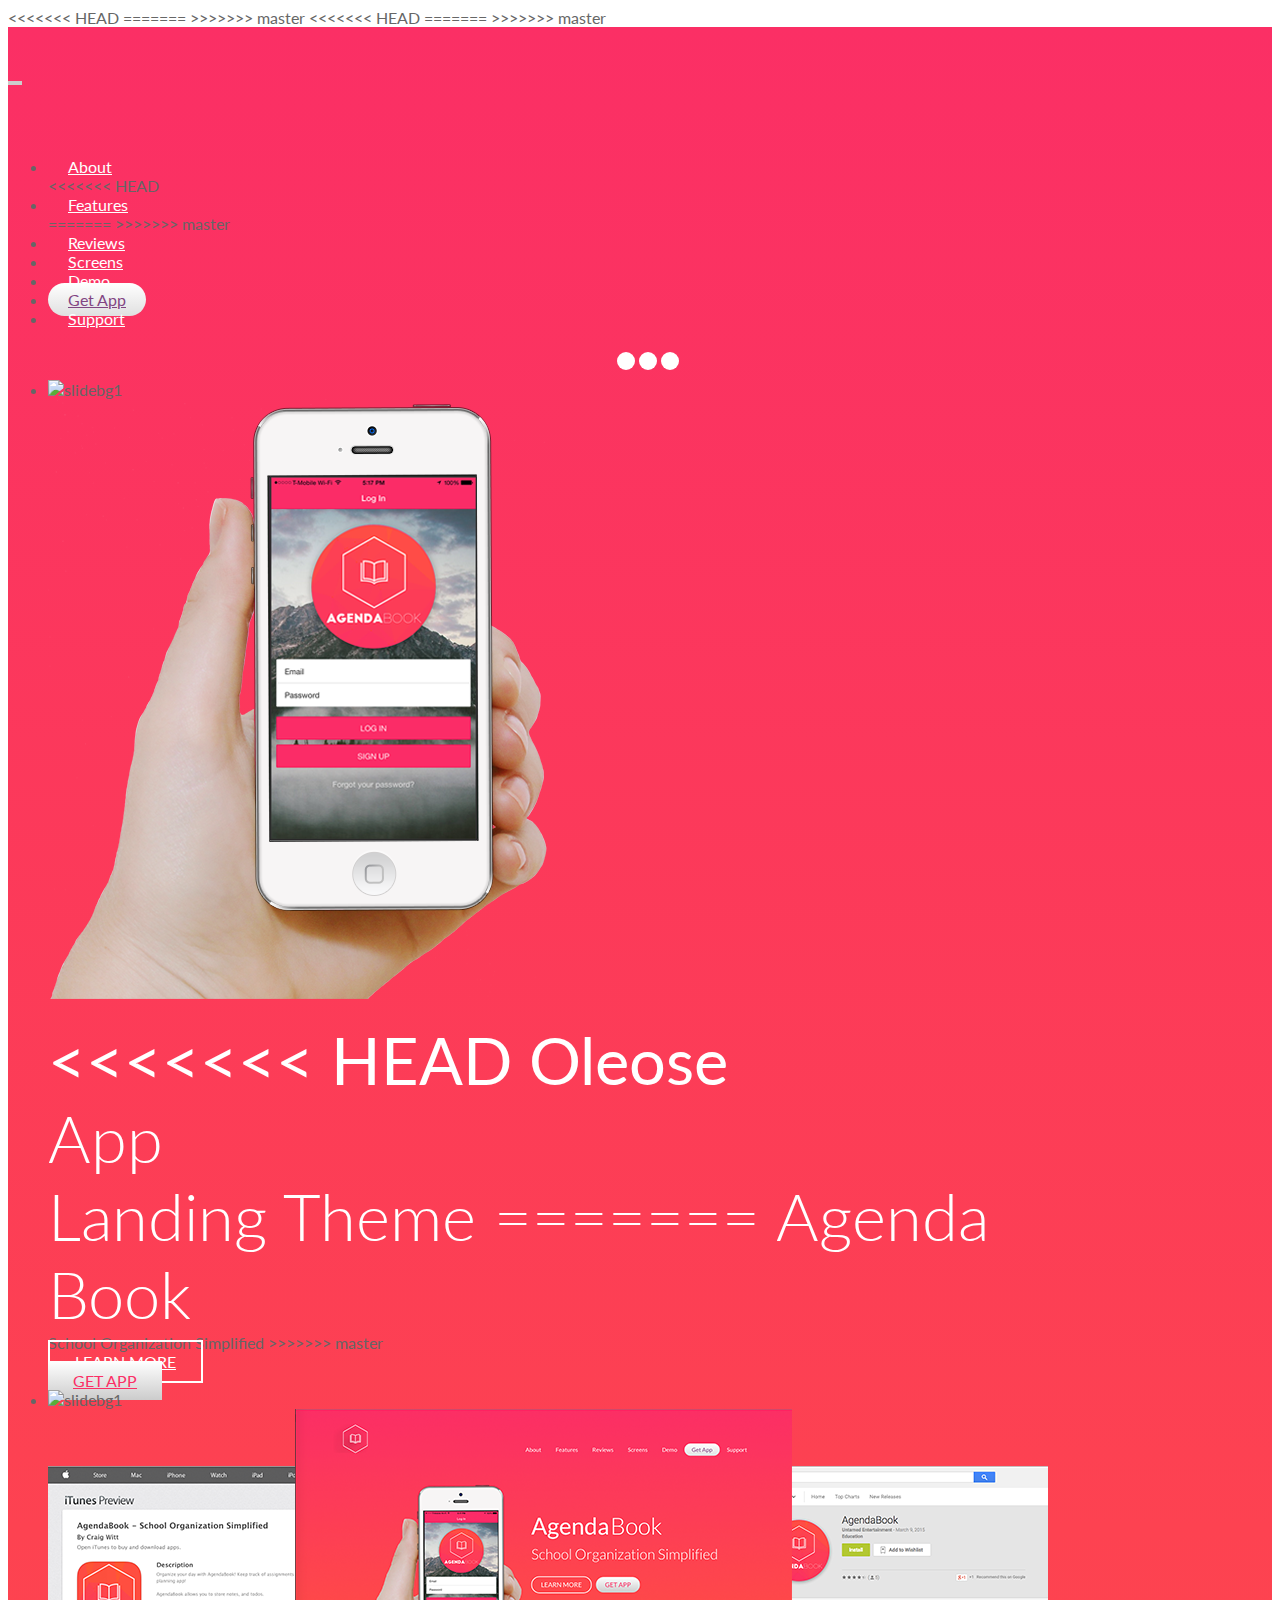
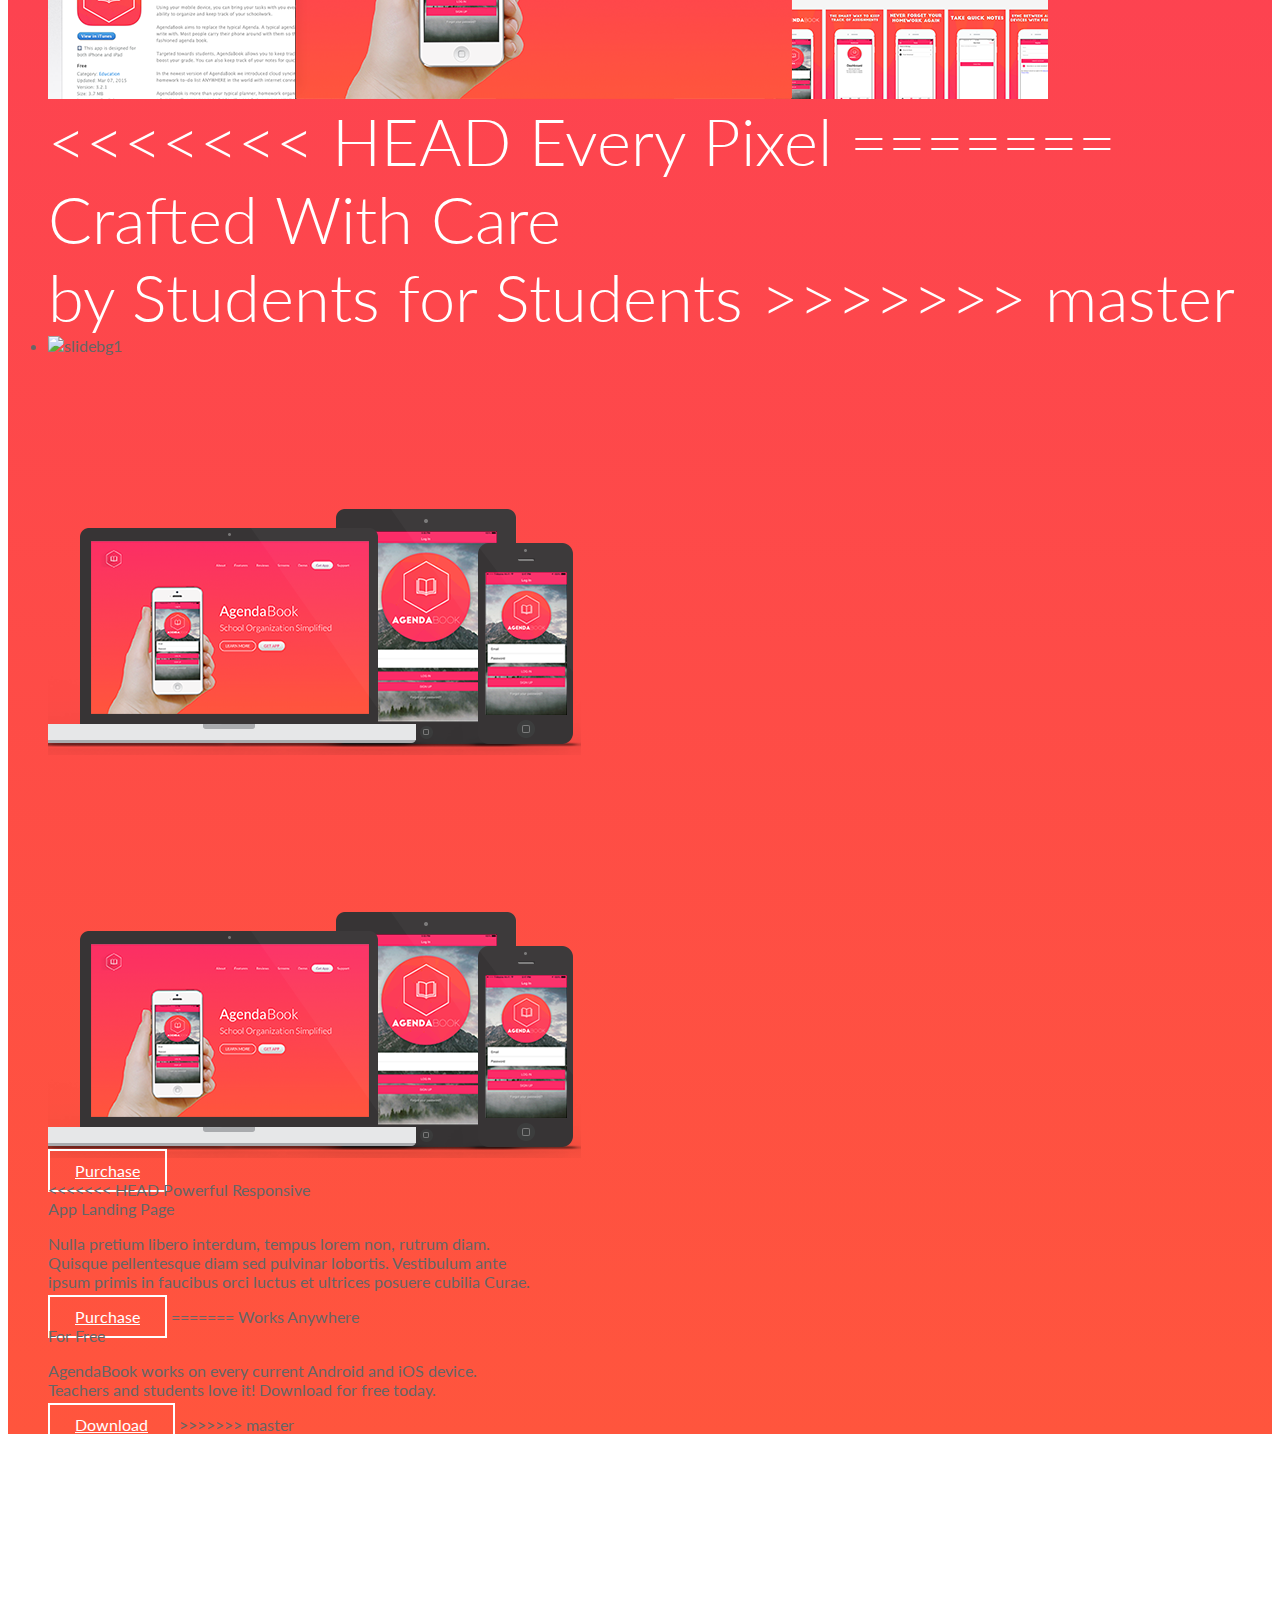
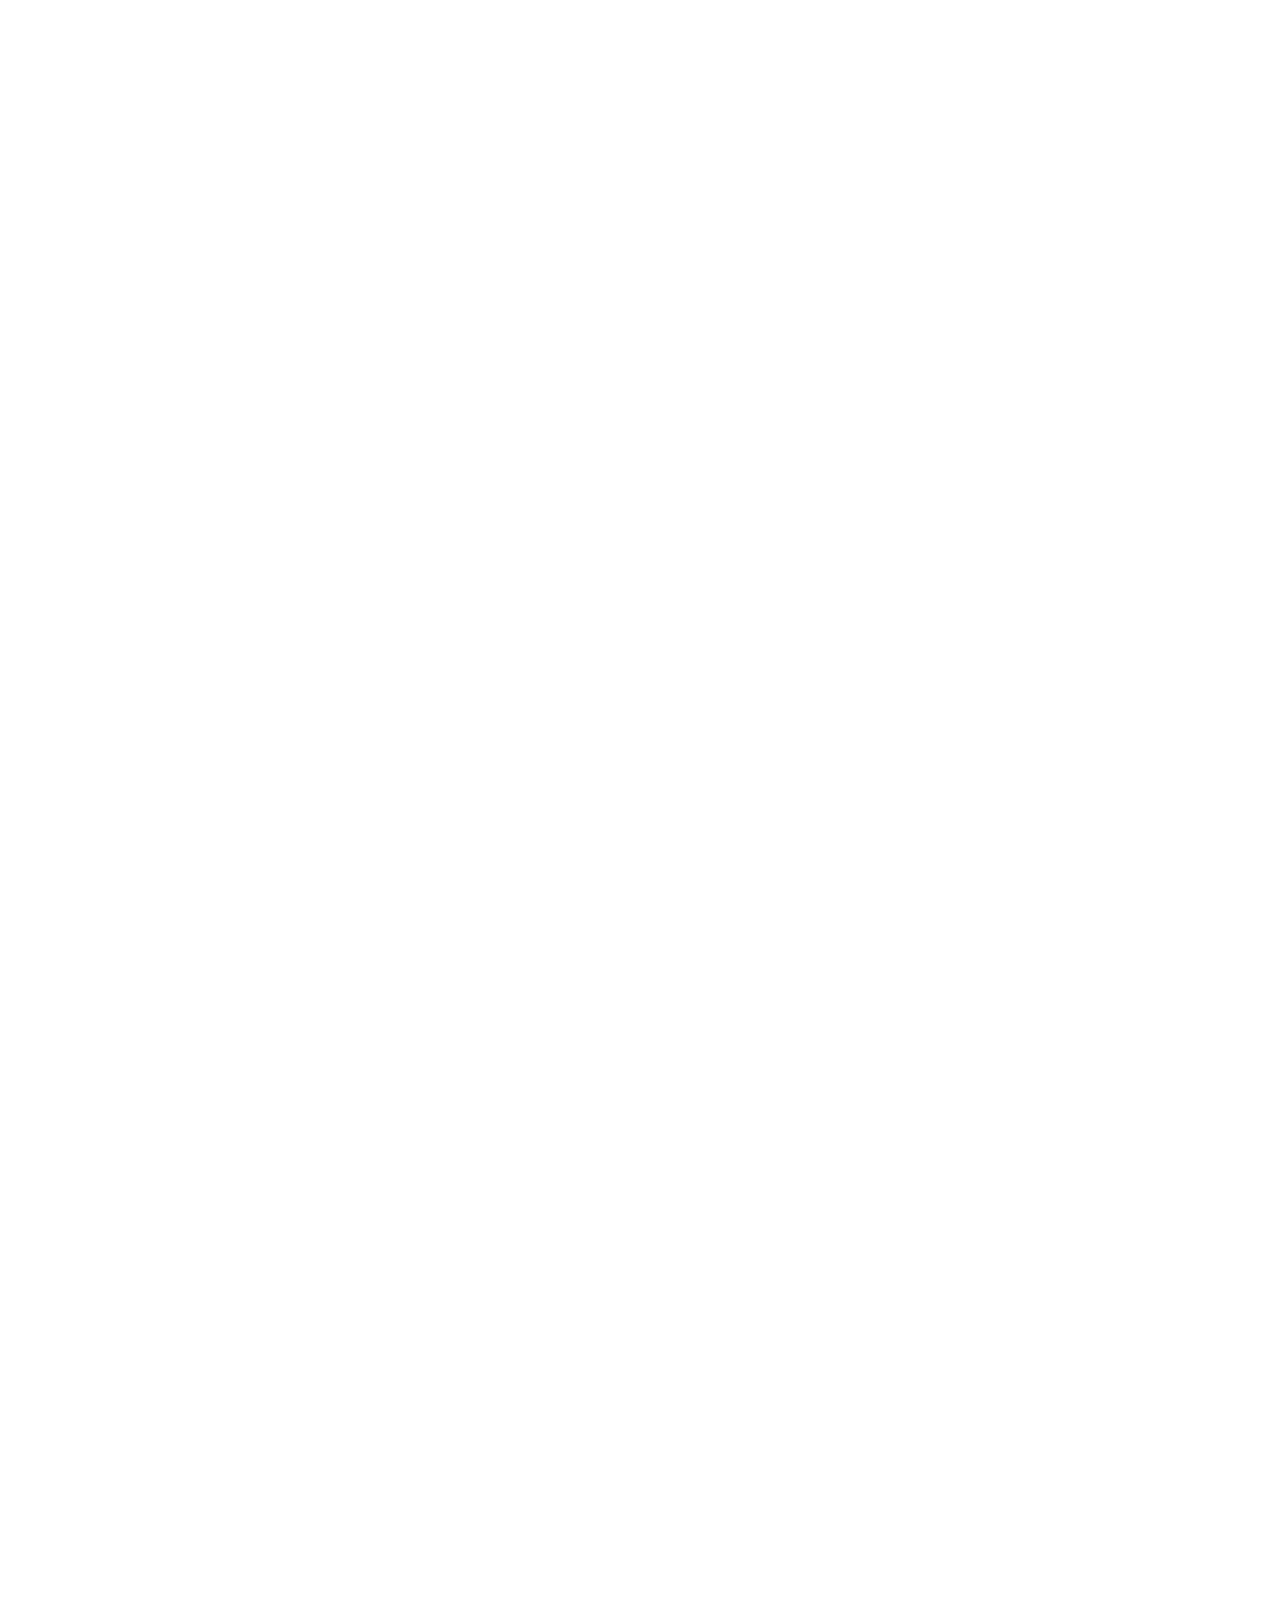
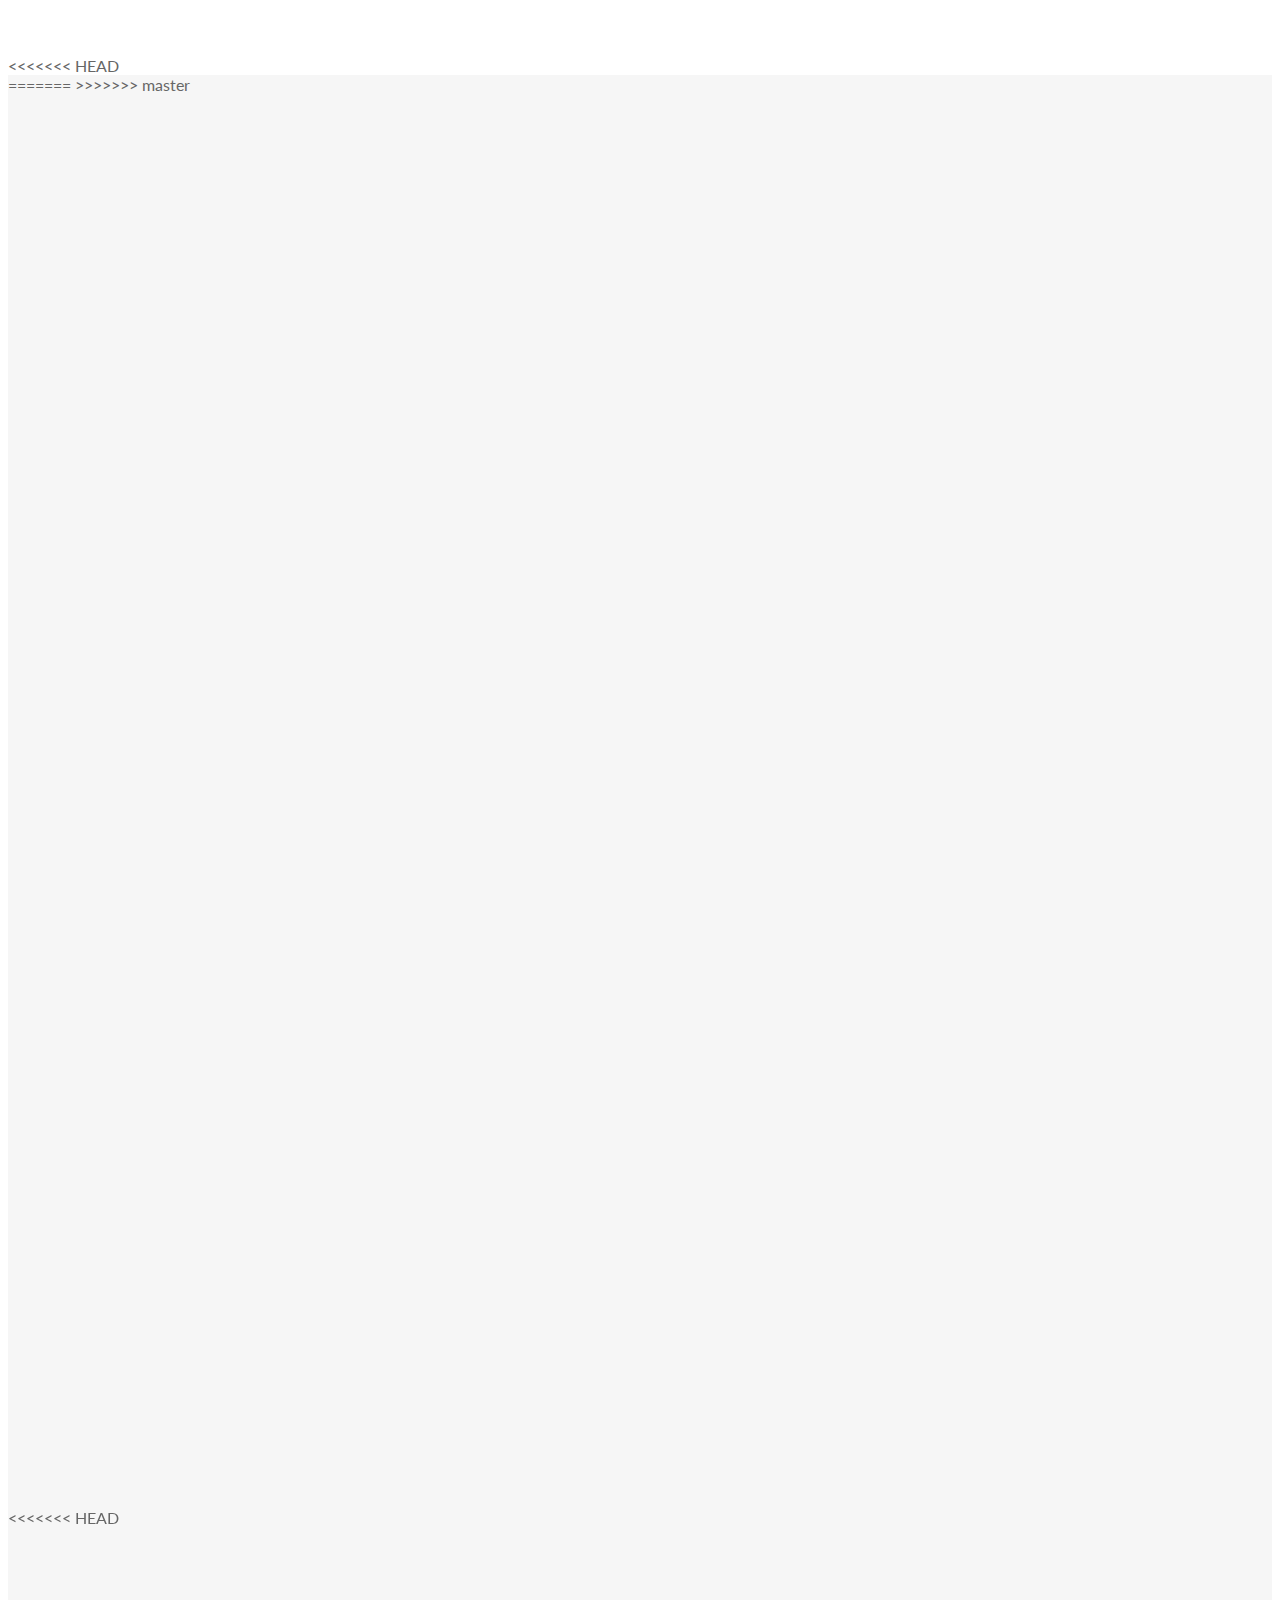
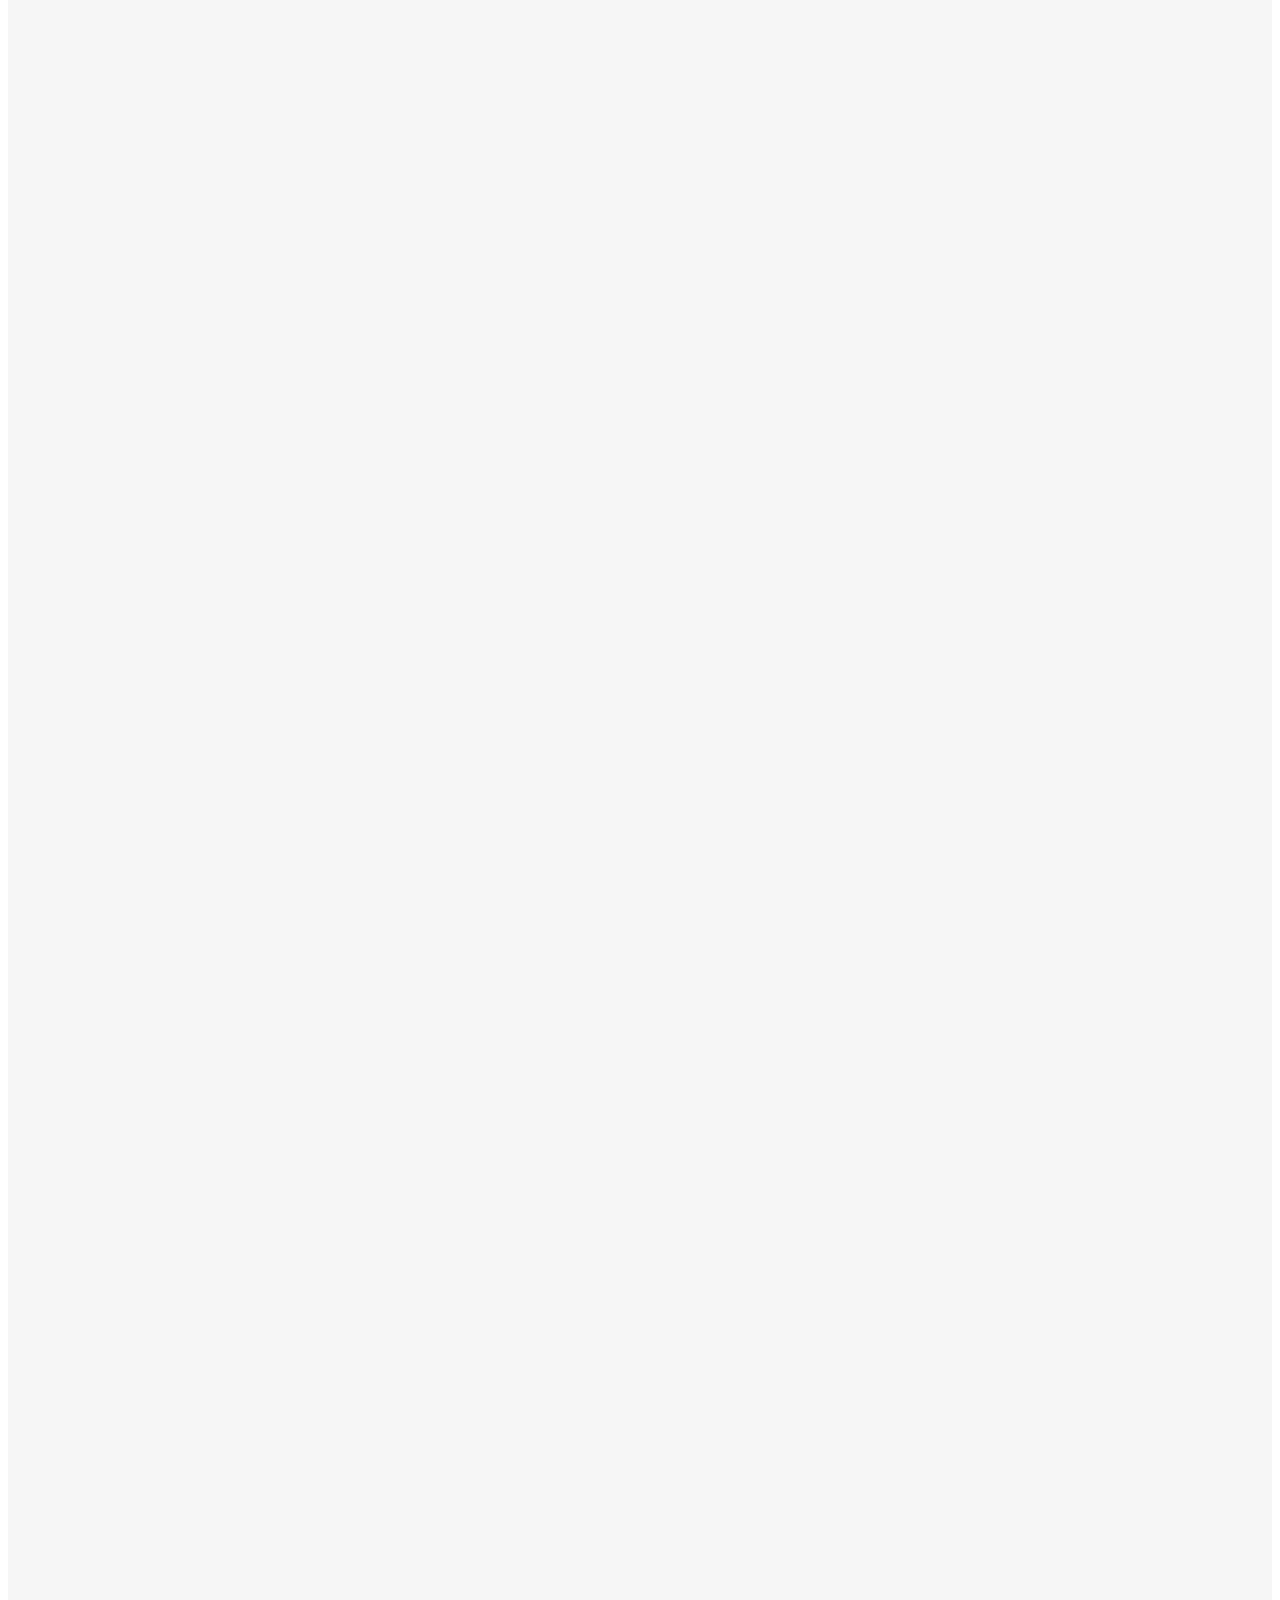
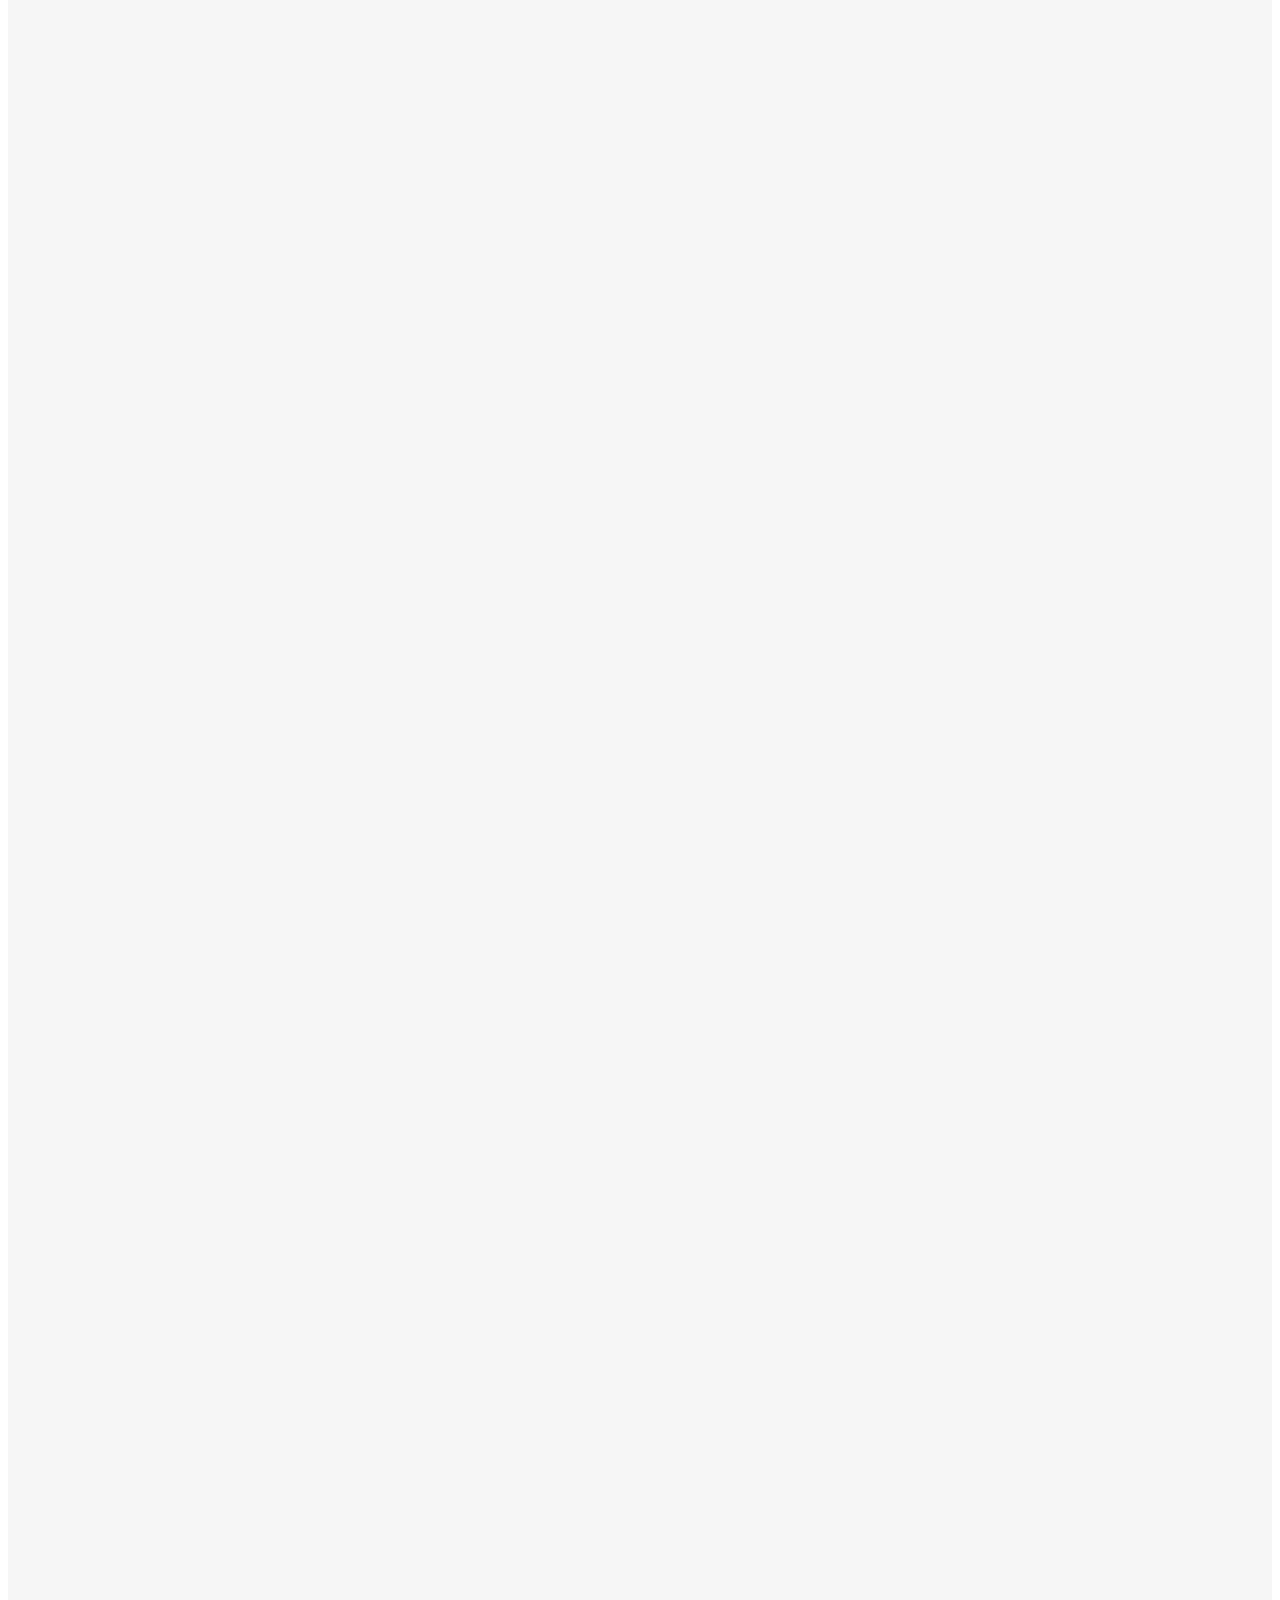
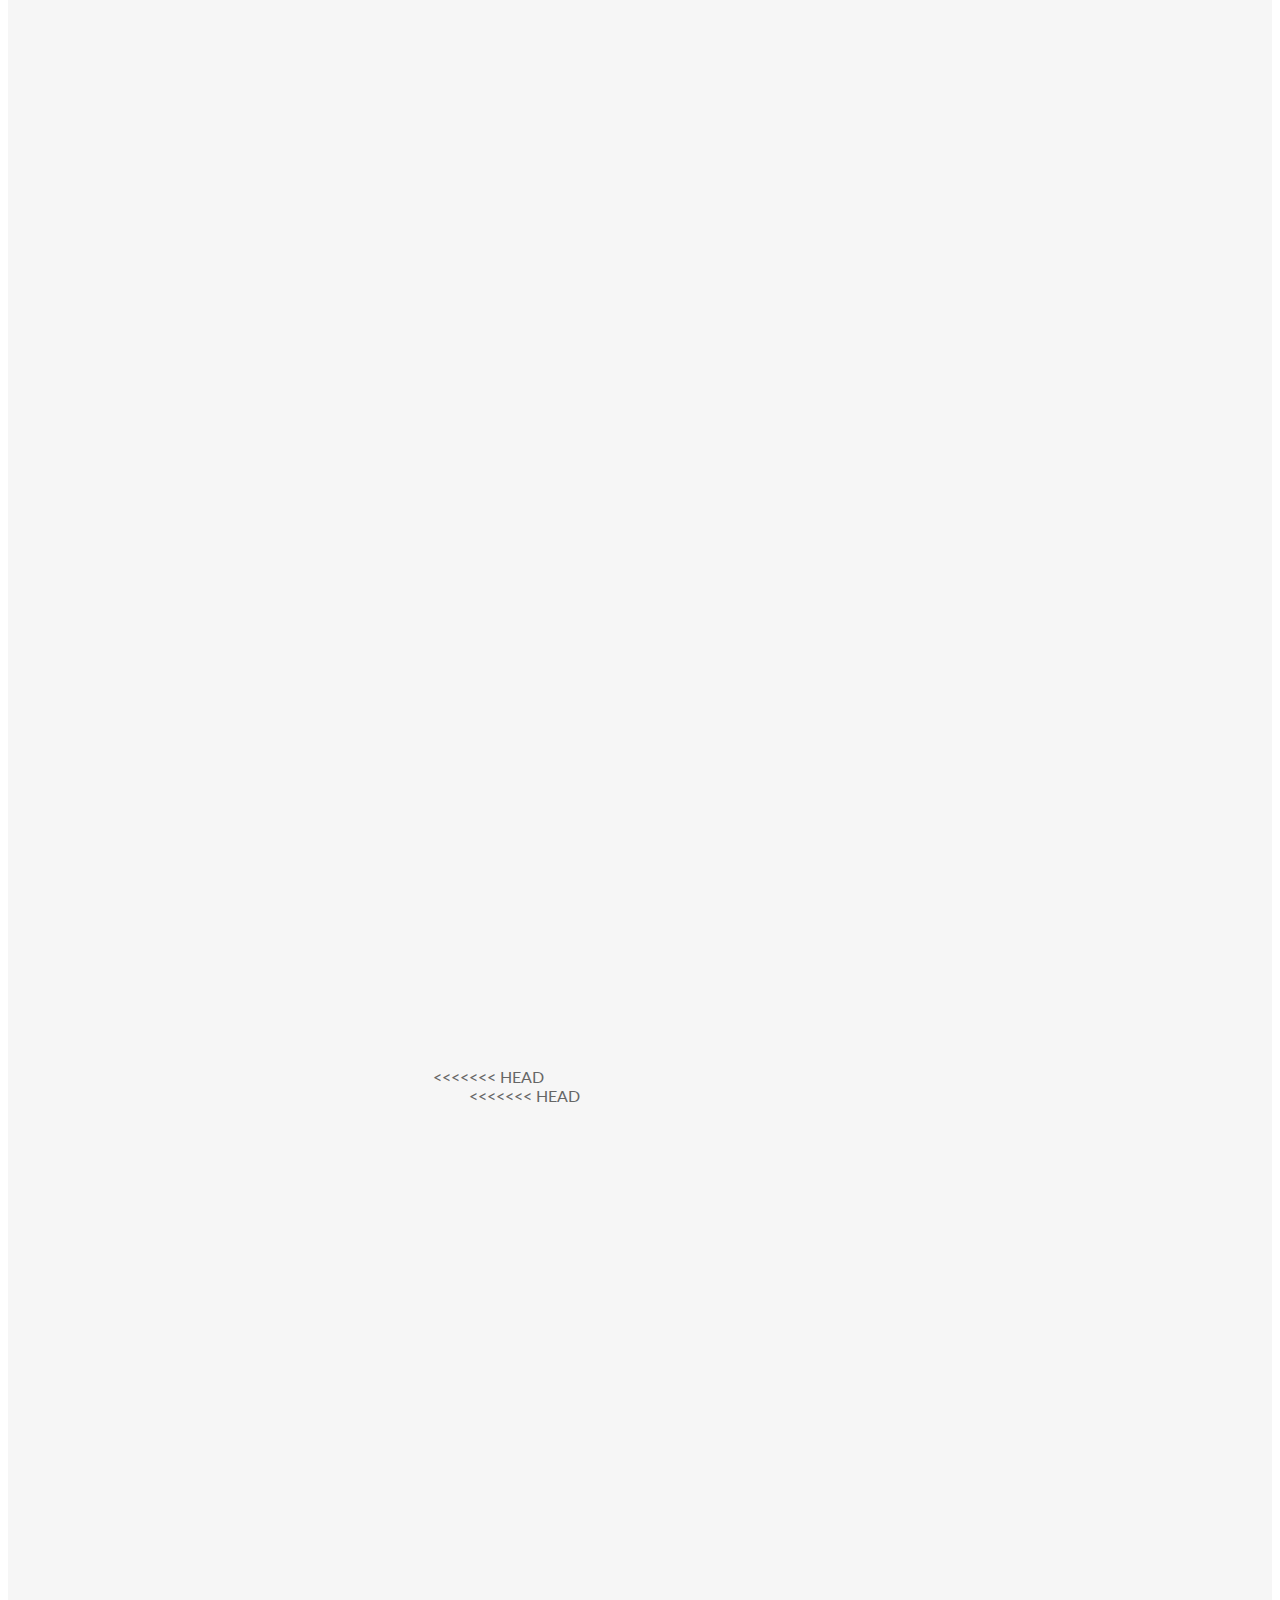
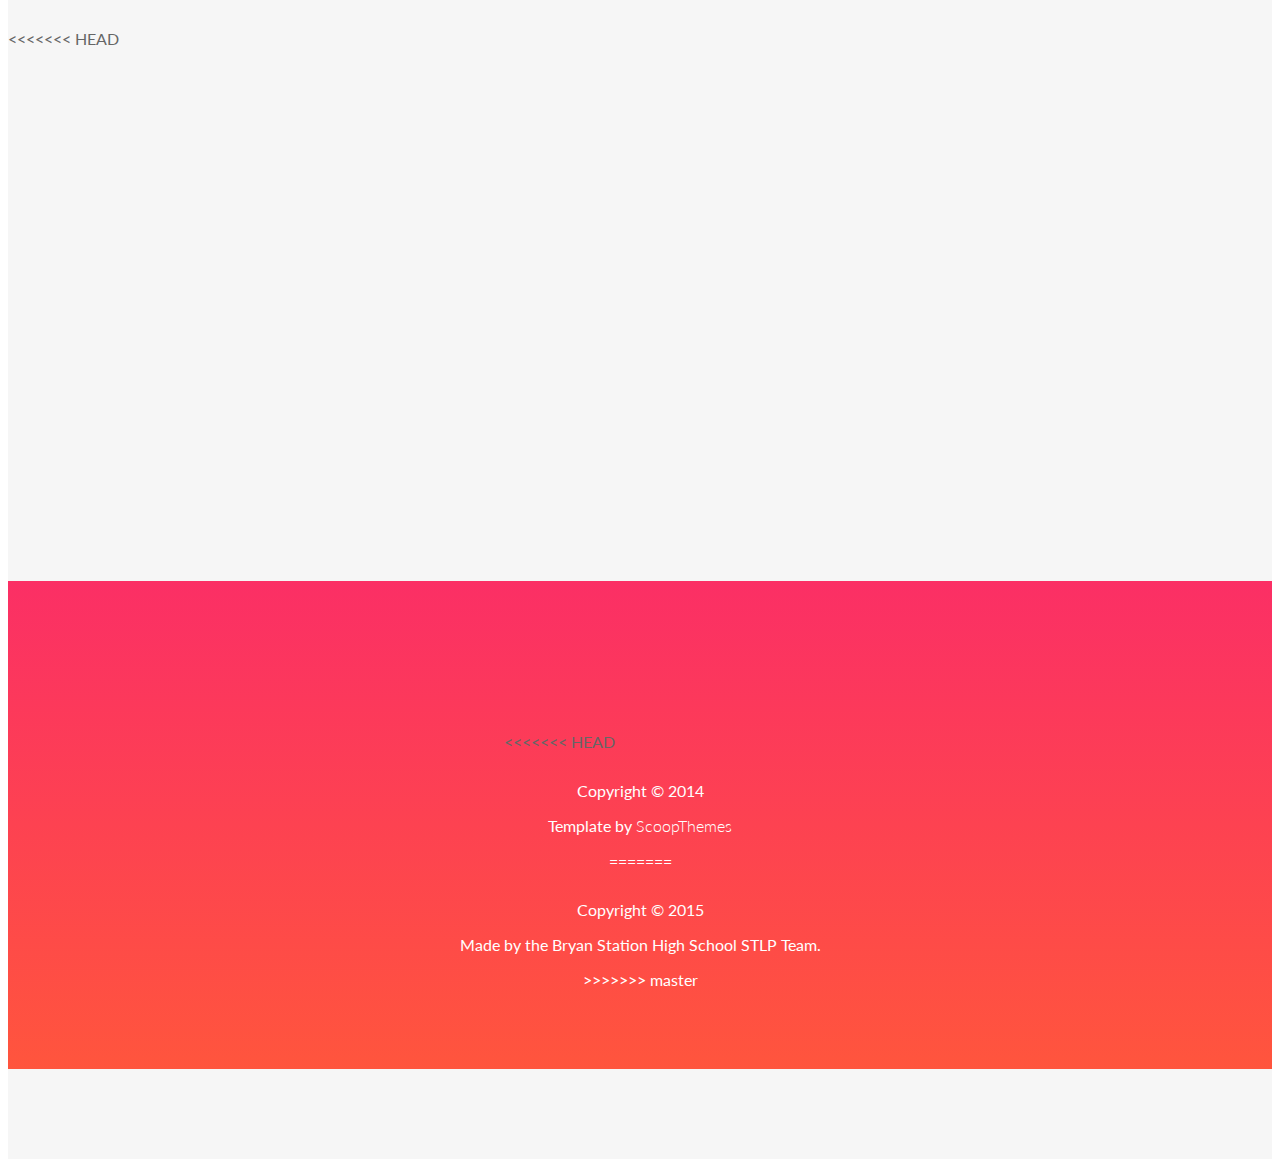
==== commit 51d9c84c: "Merge branch 'master' into gh-pages" ====
--- a/index.html
+++ b/index.html
@@ -11,10 +11,13 @@
     <title>AgendaBook</title>
     <meta name="viewport" content="width=device-width, initial-scale=1.0, maximum-scale=1.0, user-scalable=no">
     <meta http-equiv="X-UA-Compatible" content="IE=edge,chrome=1" />
+<<<<<<< HEAD
+=======
     <meta name="description" content="School Organization Simplified">
     <meta name="keywords" content="school planner,app,agenda,school,book,agendabook,stlp,bryan station,organizer,organization,ios,android">
     <meta name="author" content="Drake Witt">
 
+>>>>>>> master
     <link rel="shortcut icon" href="favicon.png">
 
     <link rel="stylesheet" href="css/bootstrap.css">
@@ -36,6 +39,8 @@
 </head>
 
 <body>
+<<<<<<< HEAD
+=======
 <!-- Google Tag Manager -->
 <noscript><iframe src="//www.googletagmanager.com/ns.html?id=GTM-WGN5LF"
                   height="0" width="0" style="display:none;visibility:hidden"></iframe></noscript>
@@ -45,6 +50,7 @@
         '//www.googletagmanager.com/gtm.js?id='+i+dl;f.parentNode.insertBefore(j,f);
 })(window,document,'script','dataLayer','GTM-WGN5LF');</script>
 <!-- End Google Tag Manager -->
+>>>>>>> master
 
     <div class="pre-loader">
         <div class="load-con">
@@ -77,8 +83,13 @@
                         <ul class="nav navbar-nav navbar-right">
                             <li><a href="#about">about</a>
                             </li>
+<<<<<<< HEAD
+                            <li><a href="#features">features</a>
+                            </li>
+=======
                            <!-- <li><a href="#features">features</a>
                             </li>-->
+>>>>>>> master
                             <li><a href="#reviews">reviews</a>
                             </li>
                             <li><a href="#screens">screens</a>
@@ -130,6 +141,15 @@
                         </div>
 
                         <div class="tp-caption large_white_bold sft" data-x="550" data-y="center" data-hoffset="0" data-voffset="-80" data-speed="500" data-start="1200" data-easing="Power4.easeOut">
+<<<<<<< HEAD
+                            Oleose
+                        </div>
+                        <div class="tp-caption large_white_light sfr" data-x="770" data-y="center" data-hoffset="0" data-voffset="-80" data-speed="500" data-start="1400" data-easing="Power4.easeOut">
+                            App
+                        </div>
+                        <div class="tp-caption large_white_light sfb" data-x="550" data-y="center" data-hoffset="0" data-voffset="0" data-speed="1000" data-start="1500" data-easing="Power4.easeOut">
+                            Landing Theme
+=======
                             Agenda
                         </div>
                         <div class="tp-caption large_white_light sfr" data-x="770" data-y="center" data-hoffset="0" data-voffset="-80" data-speed="500" data-start="1400" data-easing="Power4.easeOut">
@@ -137,6 +157,7 @@
                         </div>
                         <div class="tp-caption large_white_light_2 sfb" data-x="550" data-y="center" data-hoffset="0" data-voffset="0" data-speed="1000" data-start="1500" data-easing="Power4.easeOut">
                             School Organization Simplified
+>>>>>>> master
                         </div>
 
                         <div class="tp-caption sfb hidden-xs" data-x="550" data-y="center" data-hoffset="0" data-voffset="85" data-speed="1000" data-start="1700" data-easing="Power4.easeOut">
@@ -166,8 +187,12 @@
 
                         
                         <div class="tp-caption large_white_light sft" data-x="center" data-y="250" data-hoffset="0" data-voffset="0" data-speed="1000" data-start="1400" data-easing="Power4.easeOut">
+<<<<<<< HEAD
+                            Every Pixel <i class="fa fa-heart"></i>
+=======
                             Crafted With Care
                             <br />by Students for Students <i class="fa fa-heart"></i>
+>>>>>>> master
                         </div>
                         
                         
@@ -211,6 +236,19 @@
 
                         
                         <div class="tp-caption mediumlarge_light_white sfl hidden-xs" data-x="left" data-y="center" data-hoffset="0" data-voffset="-50" data-speed="1000" data-start="1000" data-easing="Power4.easeOut">
+<<<<<<< HEAD
+                           Powerful Responsive
+                        </div>
+                        <div class="tp-caption mediumlarge_light_white sft hidden-xs" data-x="left" data-y="center" data-hoffset="0" data-voffset="0" data-speed="1000" data-start="1200" data-easing="Power4.easeOut">
+                           App Landing Page
+                        </div>
+                        <div class="tp-caption small_light_white sfb hidden-xs" data-x="left" data-y="center" data-hoffset="0" data-voffset="80" data-speed="1000" data-start="1600" data-easing="Power4.easeOut">
+                           <p>Nulla pretium libero interdum, tempus lorem non, rutrum diam. <br> Quisque pellentesque diam sed pulvinar lobortis. Vestibulum ante <br>ipsum primis in faucibus orci luctus et ultrices posuere cubilia Curae.</p>
+                        </div>
+
+                        <div class="tp-caption lfl hidden-xs" data-x="left" data-y="center" data-hoffset="0" data-voffset="160" data-speed="1000" data-start="1800" data-easing="Power4.easeOut">
+                            <a href="#" class="btn btn-primary inverse btn-lg">Purchase</a>
+=======
                            Works Anywhere
                         </div>
                         <div class="tp-caption mediumlarge_light_white sft hidden-xs" data-x="left" data-y="center" data-hoffset="0" data-voffset="0" data-speed="1000" data-start="1200" data-easing="Power4.easeOut">
@@ -222,6 +260,7 @@
 
                         <div class="tp-caption lfl hidden-xs" data-x="left" data-y="center" data-hoffset="0" data-voffset="160" data-speed="1000" data-start="1800" data-easing="Power4.easeOut">
                             <a href="#" class="btn btn-primary inverse btn-lg">Download</a>
+>>>>>>> master
                         </div>
                         
                         
@@ -243,9 +282,15 @@
             <div class="container">
                 
                 <div class="section-heading scrollpoint sp-effect3">
+<<<<<<< HEAD
+                    <h1>About Us</h1>
+                    <div class="divider"></div>
+                    <p>Oleose Beautiful App Landing Page</p>
+=======
                     <h1>Why AgendaBook?</h1>
                     <div class="divider"></div>
                     <p>A Creative Solution to a Modern Problem</p>
+>>>>>>> master
                 </div>
 
                 <div class="row">
@@ -253,40 +298,67 @@
                         <div class="about-item scrollpoint sp-effect2">
                             <i class="fa fa-download fa-2x"></i>
                             <h3>Easy setup</h3>
+<<<<<<< HEAD
+                            <p>Lorem ipsum dolor sit amet, consectetur adipisicing elit, sed do eiusmod tempor incididunt ut labore et dolore.</p>
+=======
                             <p>Signing up for an account is free and easy! It takes less than a minute.</p>
+>>>>>>> master
                         </div>
                     </div>
                     <div class="col-md-3 col-sm-3 col-xs-6" >
                         <div class="about-item scrollpoint sp-effect5">
                             <i class="fa fa-mobile fa-2x"></i>
+<<<<<<< HEAD
+                            <h3>On-the-go</h3>
+                            <p>Lorem ipsum dolor sit amet, consectetur adipisicing elit, sed do eiusmod tempor incididunt ut labore et dolore.</p>
+=======
                             <h3>Mobile</h3>
                             <p>Our research shows that mobile phones are carried around with most students. AgendaBook allows it to be unlocked for education.</p>
+>>>>>>> master
                         </div>
                     </div>
                     <div class="col-md-3 col-sm-3 col-xs-6" >
                         <div class="about-item scrollpoint sp-effect5">
                             <i class="fa fa-users fa-2x"></i>
+<<<<<<< HEAD
+                            <h3>Social connect</h3>
+                            <p>Lorem ipsum dolor sit amet, consectetur adipisicing elit, sed do eiusmod tempor incididunt ut labore et dolore.</p>
+=======
                             <h3>Works Globally</h3>
                             <p>With our free cloud, you can access your notes and todos anywhere from anywhere in the world with internet connection.</p>
+>>>>>>> master
                         </div>
                     </div>
                     <div class="col-md-3 col-sm-3 col-xs-6" >
                         <div class="about-item scrollpoint sp-effect1">
                             <i class="fa fa-sliders fa-2x"></i>
+<<<<<<< HEAD
+                            <h3>Dedicated support</h3>
+                            <p>Lorem ipsum dolor sit amet, consectetur adipisicing elit, sed do eiusmod tempor incididunt ut labore et dolore.</p>
+=======
                             <h3>Constant Updates and Support</h3>
                             <p>We are constantly looking to improve the app. Consistant updates will provide you with more and more useful tools and less clutter. We are also here to help you every day of the week.</p>
+>>>>>>> master
                         </div>
                     </div>
                 </div>
             </div>
         </section>
 
+<<<<<<< HEAD
+        <section id="features">
+=======
         <!--<section id="features">
+>>>>>>> master
             <div class="container">
                 <div class="section-heading scrollpoint sp-effect3">
                     <h1>Features</h1>
                     <div class="divider"></div>
+<<<<<<< HEAD
+                    <p>Learn more about this feature packed App</p>
+=======
                     <p>Learn more about AgendaBook</p>
+>>>>>>> master
                 </div>
                 <div class="row">
                     <div class="col-md-4 col-sm-4 scrollpoint sp-effect1">
@@ -295,8 +367,13 @@
                                 <i class="fa fa-cogs fa-2x"></i>
                             </a>
                             <div class="media-body">
+<<<<<<< HEAD
+                                <h3 class="media-heading">User Settings</h3>
+                                Lorem ipsum dolor sit amet.
+=======
                                 <h3 class="media-heading">User</h3>
                                 We greet you by your name.
+>>>>>>> master
                             </div>
                         </div>
                         <div class="media media-left feature">
@@ -349,10 +426,53 @@
                                 Lorem ipsum dolor sit amet.
                             </div>
                         </div>
+<<<<<<< HEAD
+                        <div class="media feature">
+                            <a class="pull-left" href="#">
+                                <i class="fa fa-film fa-2x"></i>
+                            </a>
+                            <div class="media-body">
+                                <h3 class="media-heading">Media Player™</h3>
+                                Lorem ipsum dolor sit amet.
+                            </div>
+                        </div>
+                        <div class="media feature">
+                            <a class="pull-left" href="#">
+                                <i class="fa fa-compass fa-2x"></i>
+                            </a>
+                            <div class="media-body">
+                                <h3 class="media-heading">Intuitive Statistics</h3>
+                                Lorem ipsum dolor sit amet.
+                            </div>
+                        </div>
+                        <div class="media feature">
+                            <a class="pull-left" href="#">
+                                <i class="fa fa-picture-o fa-2x"></i>
+                            </a>
+                            <div class="media-body">
+                                <h3 class="media-heading">Weather on-the-go</h3>
+                                Lorem ipsum dolor sit amet.
+                            </div>
+                        </div>
+                        <div class="media active feature">
+                            <a class="pull-left" href="#">
+                                <i class="fa fa-plus fa-2x"></i>
+                            </a>
+                            <div class="media-body">
+                                <h3 class="media-heading">And much more!</h3>
+                                Lorem ipsum dolor sit amet.
+                            </div>
+                        </div>
+                    </div>
+                </div>
+            </div>
+        </section>
+=======
                     </div>
                 </div>
             </div>
         </section>-->
+>>>>>>> master
 
         <section id="reviews">
             <div class="container">
@@ -366,17 +486,34 @@
                         <div class="review-filtering">
                             <div class="review">
                                 <div class="row">
+<<<<<<< HEAD
+                                    <div class="col-md-2">
+                                        <div class="review-person">
+                                            <img src="http://api.randomuser.me/portraits/women/94.jpg" alt="" class="img-responsive">
+                                        </div>
+                                    </div>
+                                    <div class="col-md-10">
+                                        <div class="review-comment">
+                                            <h3>“I love Oleose, I highly recommend it, Everyone Try It Now”</h3>
+                                            <p>
+                                                - Krin Fox
+=======
                                     <div class="col-md-12">
                                         <div class="review-comment">
                                             <h3>“Great app helped my grades immensely”</h3>
                                             <p>
                                                 - Levi Ackerman
+>>>>>>> master
                                                 <span>
                                                     <i class="fa fa-star fa-lg"></i>
                                                     <i class="fa fa-star fa-lg"></i>
                                                     <i class="fa fa-star fa-lg"></i>
                                                     <i class="fa fa-star fa-lg"></i>
-                                                    <i class="fa fa-star fa-lg"></i>
+<<<<<<< HEAD
+                                                    <i class="fa fa-star-o fa-lg"></i>
+=======
+                                                    <i class="fa fa-star fa-lg"></i>
+>>>>>>> master
                                                 </span>
                                             </p>
                                         </div>
@@ -385,17 +522,35 @@
                             </div>
                             <div class="review rollitin">
                                 <div class="row">
+<<<<<<< HEAD
+                                    <div class="col-md-2">
+                                        <div class="review-person">
+                                            <img src="http://api.randomuser.me/portraits/men/70.jpg" alt="" class="img-responsive">
+                                        </div>
+                                    </div>
+                                    <div class="col-md-10">
+                                        <div class="review-comment">
+                                            <h3>“Oleaose Is The Best Stable, Fast App I Have Ever Experienced”</h3>
+                                            <p>
+                                                - Theodore Willis
+=======
                                     <div class="col-md-12">
                                         <div class="review-comment">
                                             <h3>“Great to do list”</h3>
                                             <p>
                                                 - EJH Teacher
+>>>>>>> master
                                                 <span>
                                                     <i class="fa fa-star fa-lg"></i>
                                                     <i class="fa fa-star fa-lg"></i>
                                                     <i class="fa fa-star fa-lg"></i>
-                                                    <i class="fa fa-star fa-lg"></i>
-                                                    <i class="fa fa-star fa-lg"></i>
+<<<<<<< HEAD
+                                                    <i class="fa fa-star-half-o fa-lg"></i>
+                                                    <i class="fa fa-star-o fa-lg"></i>
+=======
+                                                    <i class="fa fa-star fa-lg"></i>
+                                                    <i class="fa fa-star fa-lg"></i>
+>>>>>>> master
                                                 </span>
                                             </p>
                                         </div>
@@ -404,17 +559,35 @@
                             </div>
                             <div class="review rollitin">
                                 <div class="row">
+<<<<<<< HEAD
+                                    <div class="col-md-2">
+                                        <div class="review-person">
+                                            <img src="http://api.randomuser.me/portraits/men/93.jpg" alt="" class="img-responsive">
+                                        </div>
+                                    </div>
+                                    <div class="col-md-10">
+                                        <div class="review-comment">
+                                            <h3>“Keep It Up Guys Your Work Rules, Cheers :)”</h3>
+                                            <p>
+                                                - Ricky Grant
+=======
                                     <div class="col-md-12">
                                         <div class="review-comment">
                                             <h3>“This app helps me keep track of my assignments and so I can study for all my tests. It helps me do all my homework and all my projects.”</h3>
                                             <p>
                                                 - Banana19373929-&:7:7
+>>>>>>> master
                                                 <span>
                                                     <i class="fa fa-star fa-lg"></i>
                                                     <i class="fa fa-star fa-lg"></i>
                                                     <i class="fa fa-star fa-lg"></i>
-                                                    <i class="fa fa-star fa-lg"></i>
-                                                    <i class="fa fa-star fa-lg"></i>
+<<<<<<< HEAD
+                                                    <i class="fa fa-star-half-o fa-lg"></i>
+                                                    <i class="fa fa-star-o fa-lg"></i>
+=======
+                                                    <i class="fa fa-star fa-lg"></i>
+                                                    <i class="fa fa-star fa-lg"></i>
+>>>>>>> master
                                                 </span>
                                             </p>
                                         </div>
@@ -431,11 +604,51 @@
             <div class="container">
 
                 <div class="section-heading scrollpoint sp-effect3">
+<<<<<<< HEAD
+                    <h1>Screens</h1>
+=======
                     <h1>Screenshots</h1>
+>>>>>>> master
                     <div class="divider"></div>
                     <p>See what’s included in the App</p>
                 </div>
 
+<<<<<<< HEAD
+                <div class="filter scrollpoint sp-effect3">
+                    <a href="javascript:void(0)" class="button js-filter-all active">All Screens</a>
+                    <a href="javascript:void(0)" class="button js-filter-one">User Access</a>
+                    <a href="javascript:void(0)" class="button js-filter-two">Social Network</a>
+                    <a href="javascript:void(0)" class="button js-filter-three">Media Players</a>
+                </div>
+                <div class="slider filtering scrollpoint sp-effect5" >
+                    <div class="one">
+                        <img src="img/berry/screens/profile.jpg" alt="">
+                        <h4>Profile Page</h4>
+                    </div>
+                    <div class="two">
+                        <img src="img/berry/screens/menu.jpg" alt="">
+                        <h4>Toggel Menu</h4>
+                    </div>
+                    <div class="three">
+                        <img src="img/berry/screens/weather.jpg" alt="">
+                        <h4>Weather Forcast</h4>
+                    </div>
+                    <div class="one">
+                        <img src="img/berry/screens/signup.jpg" alt="">
+                        <h4>Sign Up</h4>
+                    </div>
+                    <div class="one">
+                        <img src="img/berry/screens/calendar.jpg" alt="">
+                        <h4>Event Calendar</h4>
+                    </div>
+                    <div class="two">
+                        <img src="img/berry/screens/options.jpg" alt="">
+                        <h4>Some Options</h4>
+                    </div>
+                    <div class="three">
+                        <img src="img/berry/screens/sales.jpg" alt="">
+                        <h4>Sales Analysis</h4>
+=======
                 <div class="slider filtering scrollpoint sp-effect5" >
                     <div class="one">
                         <img src="img/berry/screens/1.png" alt="">
@@ -448,6 +661,7 @@
                     </div>
                     <div class="four">
                         <img src="img/berry/screens/4.png" alt="">
+>>>>>>> master
                     </div>
                 </div>
             </div>
@@ -456,15 +670,25 @@
         <section id="demo">
             <div class="container">
                 <div class="section-heading scrollpoint sp-effect3">
+<<<<<<< HEAD
+                    <h1>Demo</h1>
+                    <div class="divider"></div>
+                    <p>Take a closer look in more detail</p>
+=======
                     <h1>Advertisement Video</h1>
                     <div class="divider"></div>
                     <p>Our Spring 2015 Campaign</p>
+>>>>>>> master
                 </div>
                 <div class="row">
                     <div class="col-md-8 col-md-offset-2 scrollpoint sp-effect2">
                         <div class="video-container" >
+<<<<<<< HEAD
+                            <iframe src="http://player.vimeo.com/video/70984663"></iframe>
+=======
                             <iframe src="http://www.youtube.com/embed/9uD0oelhnRI?theme=light"
                                     frameborder="0" width="560" height="315"></iframe>
+>>>>>>> master
                         </div>
                     </div>
                 </div>
@@ -485,13 +709,21 @@
                             <img src="img/berry/berry-angled2.png" alt="">
                         </div>
                         <div class="platforms">
+<<<<<<< HEAD
+                            <a href="#" class="btn btn-primary inverse scrollpoint sp-effect1">
+=======
                             <a href="https://play.google.com/store/apps/details?id=com.dranweb.AgendaBook" class="btn btn-primary inverse scrollpoint sp-effect1">
+>>>>>>> master
                                 <i class="fa fa-android fa-3x pull-left"></i>
                                 <span>Download for</span><br>
                                 <b>Android</b>
                             </a>
                             
+<<<<<<< HEAD
+                                <a href="#" class="btn btn-primary inverse scrollpoint sp-effect2">
+=======
                                 <a href="https://itunes.apple.com/us/app/agendabook-school-organization/id938522837?ls=1&mt=8" class="btn btn-primary inverse scrollpoint sp-effect2">
+>>>>>>> master
                                     <i class="fa fa-apple fa-3x pull-left"></i>
                                     <span>Download for</span><br>
                                     <b>Apple IOS</b>
@@ -516,7 +748,11 @@
                 <div class="row">
                     <div class="col-md-12">
                         <div class="row">
+<<<<<<< HEAD
+                            <div class="col-md-8 col-sm-8 scrollpoint sp-effect1">
+=======
                             <!--<div class="col-md-8 col-sm-8 scrollpoint sp-effect1">
+>>>>>>> master
                                 <form role="form">
                                     <div class="form-group">
                                         <input type="text" class="form-control" placeholder="Your name">
@@ -529,16 +765,27 @@
                                     </div>
                                     <button type="submit" class="btn btn-primary btn-lg">Submit</button>
                                 </form>
+<<<<<<< HEAD
+                            </div>
+                            <div class="col-md-4 col-sm-4 contact-details scrollpoint sp-effect2">
+                                <div class="media">
+                                    <a class="pull-left" href="#" >
+=======
                             </div>-->
                             <div class="col-md-4 col-sm-4"></div>
                             <div class="col-md-8 col-sm-8 contact-details scrollpoint sp-effect2">
                                 <div class="media">
                                     <!--<a class="pull-left" href="#" >
+>>>>>>> master
                                         <i class="fa fa-map-marker fa-2x"></i>
                                     </a>
                                     <div class="media-body">
                                         <h4 class="media-heading">4, Some street, California, USA</h4>
+<<<<<<< HEAD
+                                    </div>
+=======
                                     </div>-->
+>>>>>>> master
                                 </div>
                                 <div class="media">
                                     <a class="pull-left" href="#" >
@@ -546,7 +793,11 @@
                                     </a>
                                     <div class="media-body">
                                         <h4 class="media-heading">
+<<<<<<< HEAD
+                                            <a href="mailto:support@oleose.com">support@oleose.com</a>
+=======
                                             <a href="mailto:support@oleose.com">support@agendabook.me</a>
+>>>>>>> master
                                         </h4>
                                     </div>
                                 </div>
@@ -555,7 +806,11 @@
                                         <i class="fa fa-phone fa-2x"></i>
                                     </a>
                                     <div class="media-body">
+<<<<<<< HEAD
+                                        <h4 class="media-heading">+1 234 567890</h4>
+=======
                                         <h4 class="media-heading">(408) 695-3726</h4>
+>>>>>>> master
                                     </div>
                                 </div>
                             </div>
@@ -571,6 +826,15 @@
                     <img src="img/berry/logo.png" alt="" class="logo">
                 </a>
                 <div class="social">
+<<<<<<< HEAD
+                    <a href="#" class="scrollpoint sp-effect3"><i class="fa fa-twitter fa-lg"></i></a>
+                    <a href="#" class="scrollpoint sp-effect3"><i class="fa fa-google-plus fa-lg"></i></a>
+                    <a href="#" class="scrollpoint sp-effect3"><i class="fa fa-facebook fa-lg"></i></a>
+                </div>
+                <div class="rights">
+                    <p>Copyright &copy; 2014</p>
+                    <p>Template by <a href="http://www.scoopthemes.com" target="_blank">ScoopThemes</a></p>
+=======
                     <a href="http://twitter.com/AgendaBookApp" class="scrollpoint sp-effect3"><i class="fa fa-twitter fa-lg"></i></a>
                     <!--<a href="#" class="scrollpoint sp-effect3"><i class="fa fa-google-plus fa-lg"></i></a>
                     <a href="#" class="scrollpoint sp-effect3"><i class="fa fa-facebook fa-lg"></i></a>-->
@@ -578,6 +842,7 @@
                 <div class="rights">
                     <p>Copyright &copy; 2015</p>
                     <p>Made by the Bryan Station High School STLP Team.</p>
+>>>>>>> master
                 </div>
             </div>
         </footer>
--- a/css/berry.css
+++ b/css/berry.css
@@ -541,12 +541,15 @@
   font-weight: 400;
   font-weight: 300;
 }
+<<<<<<< HEAD
+=======
 .tp-caption.large_white_light_2 {
     color: #ffffff;
     font-size: 40px;
     font-weight: 400;
     font-weight: 300;
 }
+>>>>>>> master
 .btn {
   -webkit-border-radius: 3em;
   -moz-border-radius: 3em;
@@ -633,9 +636,12 @@
   }
   .contact-details {
     margin-top: 20px;
+<<<<<<< HEAD
+=======
     position: relative;
     top: 50%;
     transform: translateY(-50%);
+>>>>>>> master
   }
   header .navbar-default {
     padding: 20px;
@@ -763,6 +769,35 @@
   transition: all 0.25s ease-in-out;
 }
 header .navbar-default.scrolled {
+<<<<<<< HEAD
+  border-bottom: 3px solid #6b396c;
+}
+header .navbar-default.scrolled ul.navbar-nav li a {
+  color: #6b396c;
+}
+header .navbar-default.scrolled ul.navbar-nav li a:hover {
+  color: #6b396c;
+}
+header .navbar-default.scrolled ul.navbar-nav li a:hover:after {
+  background: #6b396c;
+}
+header .navbar-default.scrolled .navbar-brand {
+  background: #6b396c;
+}
+section .section-heading .divider:after {
+  background: # FB2F65;
+}
+section#about .about-item i.fa {
+  border: 2px solid # FB2F65;
+  color: # FB2F65;
+}
+section#about .about-item:hover i.fa {
+  color: #ffffff;
+  background: # FB2F65;
+}
+section#about .about-item:hover h3 {
+  color: # FB2F65;
+=======
   border-bottom: 3px solid #FB2F65;
 }
 header .navbar-default.scrolled ul.navbar-nav li a {
@@ -790,6 +825,7 @@
 }
 section#about .about-item:hover h3 {
   color: #FB2F65;
+>>>>>>> master
 }
 section#features {
   background: #f6f6f6;
@@ -798,6 +834,24 @@
   background: # FB2F65;
 }
 section#features .media i.fa {
+<<<<<<< HEAD
+  border: 2px solid # FB2F65;
+  color: # FB2F65;
+}
+section#features .media:hover i.fa {
+  color: #ffffff;
+  background: # FB2F65;
+}
+section#features .media:hover h3 {
+  color: # FB2F65;
+}
+section#features .media.active i.fa {
+  color: #ffffff;
+  background: # FB2F65;
+}
+section#features .media.active .media-heading {
+  color: # FB2F65;
+=======
   border: 2px solid #FB2F65;
   color: #FB2F65;
 }
@@ -814,6 +868,7 @@
 }
 section#features .media.active .media-heading {
   color: #FB2F65;
+>>>>>>> master
 }
 section#reviews {
   background: url("../img/berry/bk-berry.jpg");
@@ -851,8 +906,11 @@
 }
 section#screens .slider div img {
   border: 2px solid #e5e5e5;
+<<<<<<< HEAD
+=======
   width: 200px;
   height: 355px;
+>>>>>>> master
 }
 section#screens .slider div h4 {
   color: #999999;
@@ -909,10 +967,31 @@
 }
 section#getApp .platforms .media:hover a i,
 section#getApp .platforms .media:hover a div.media-body {
-  color: #FB2F65;
+<<<<<<< HEAD
+  color: # FB2F65;
 }
 /* support section */
 section#support header h1:after {
+  background: # FB2F65;
+}
+section#support .media i.fa {
+  border: 2px solid # FB2F65;
+  color: # FB2F65;
+}
+section#support .media a {
+  color: # FB2F65;
+}
+section#support .media:hover i.fa {
+  color: #ffffff;
+  background: # FB2F65;
+}
+section#support .media:hover h3 {
+  color: # FB2F65;
+=======
+  color: #FB2F65;
+}
+/* support section */
+section#support header h1:after {
   background: #FB2F65;
 }
 section#support .media i.fa {
@@ -928,6 +1007,7 @@
 }
 section#support .media:hover h3 {
   color: #FB2F65;
+>>>>>>> master
 }
 /* footer section */
 footer {
@@ -967,6 +1047,15 @@
   border: 1px solid rgba(0, 0, 0, 0);
 }
 .btn.btn-primary {
+<<<<<<< HEAD
+  color: # FB2F65;
+  border-color: # FB2F65;
+}
+.btn.btn-primary:hover {
+  color: #ffffff;
+  background: # FB2F65;
+  border-color: # FB2F65;
+=======
   color: #FB2F65;
   border-color: #FB2F65;
 }
@@ -974,6 +1063,7 @@
   color: #ffffff;
   background: #FB2F65;
   border-color: #FB2F65;
+>>>>>>> master
 }
 .btn.btn-primary.inverse {
   color: #ffffff;
@@ -981,8 +1071,13 @@
 }
 .btn.btn-primary.inverse:hover {
   color: #ffffff;
+<<<<<<< HEAD
+  background: # FB2F65;
+  border-color: # FB2F65;
+=======
   background: #FB2F65;
   border-color: #FB2F65;
+>>>>>>> master
 }
 .btn.btn-default {
   background: #ffffff;
@@ -1026,6 +1121,15 @@
     display: none;
   }
   header .navbar-default ul.navbar-nav li a:hover {
+<<<<<<< HEAD
+    color: # FB2F65;
+  }
+  header .navbar-default .navbar-collapse {
+    background: #6b396c;
+  }
+  header .navbar-default.scrolled {
+    background: #6b396c;
+=======
     color: #FB2F65;
   }
   header .navbar-default .navbar-collapse {
@@ -1033,12 +1137,17 @@
   }
   header .navbar-default.scrolled {
     background: #FB2F65;
+>>>>>>> master
   }
   header .navbar-default.scrolled ul.navbar-nav li a {
     color: #ffffff;
   }
   header .navbar-default.scrolled ul.navbar-nav li a:hover {
+<<<<<<< HEAD
+    color: # FB2F65;
+=======
     color: #FB2F65;
+>>>>>>> master
   }
 }
 
@@ -1102,5 +1211,9 @@
   }
 }
 .pre-loader {
-  background: #FB2F65;
-}
+<<<<<<< HEAD
+  background: #F012BE;
+=======
+  background: #FB2F65;
+>>>>>>> master
+}
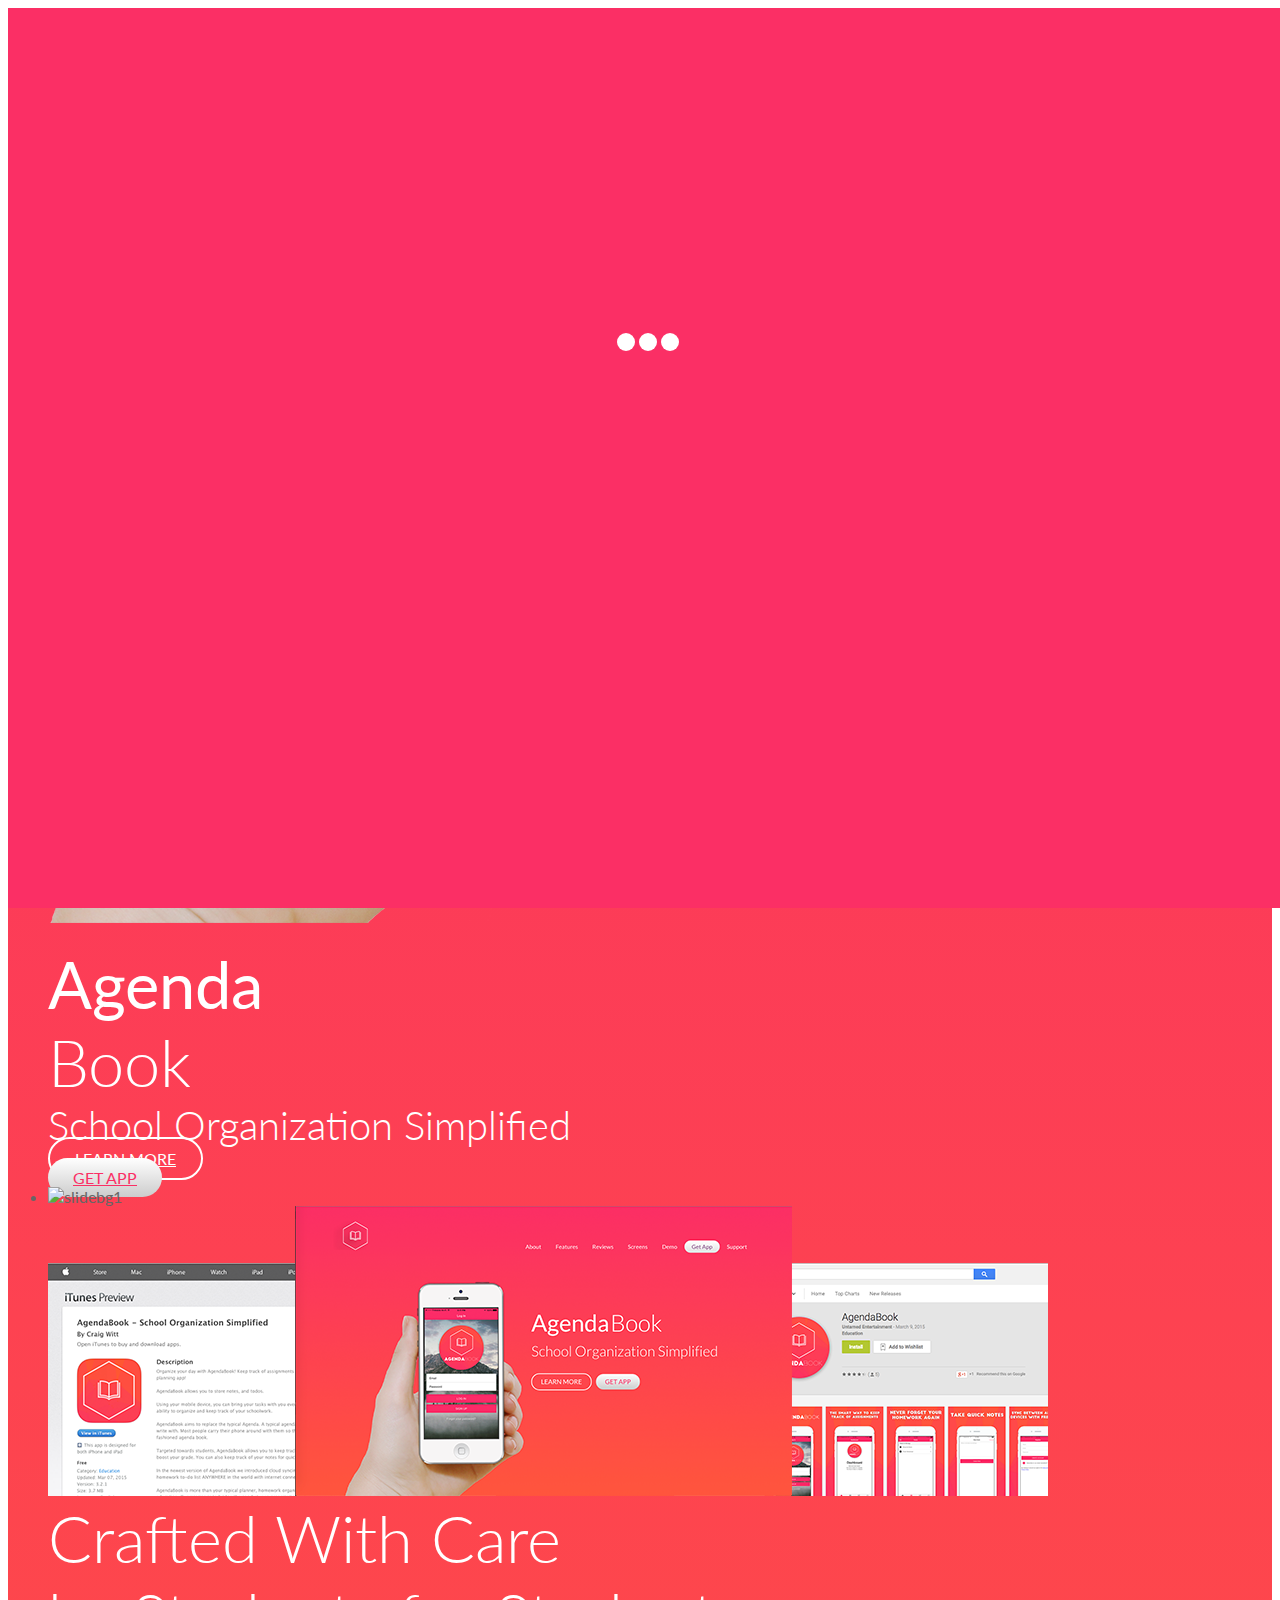
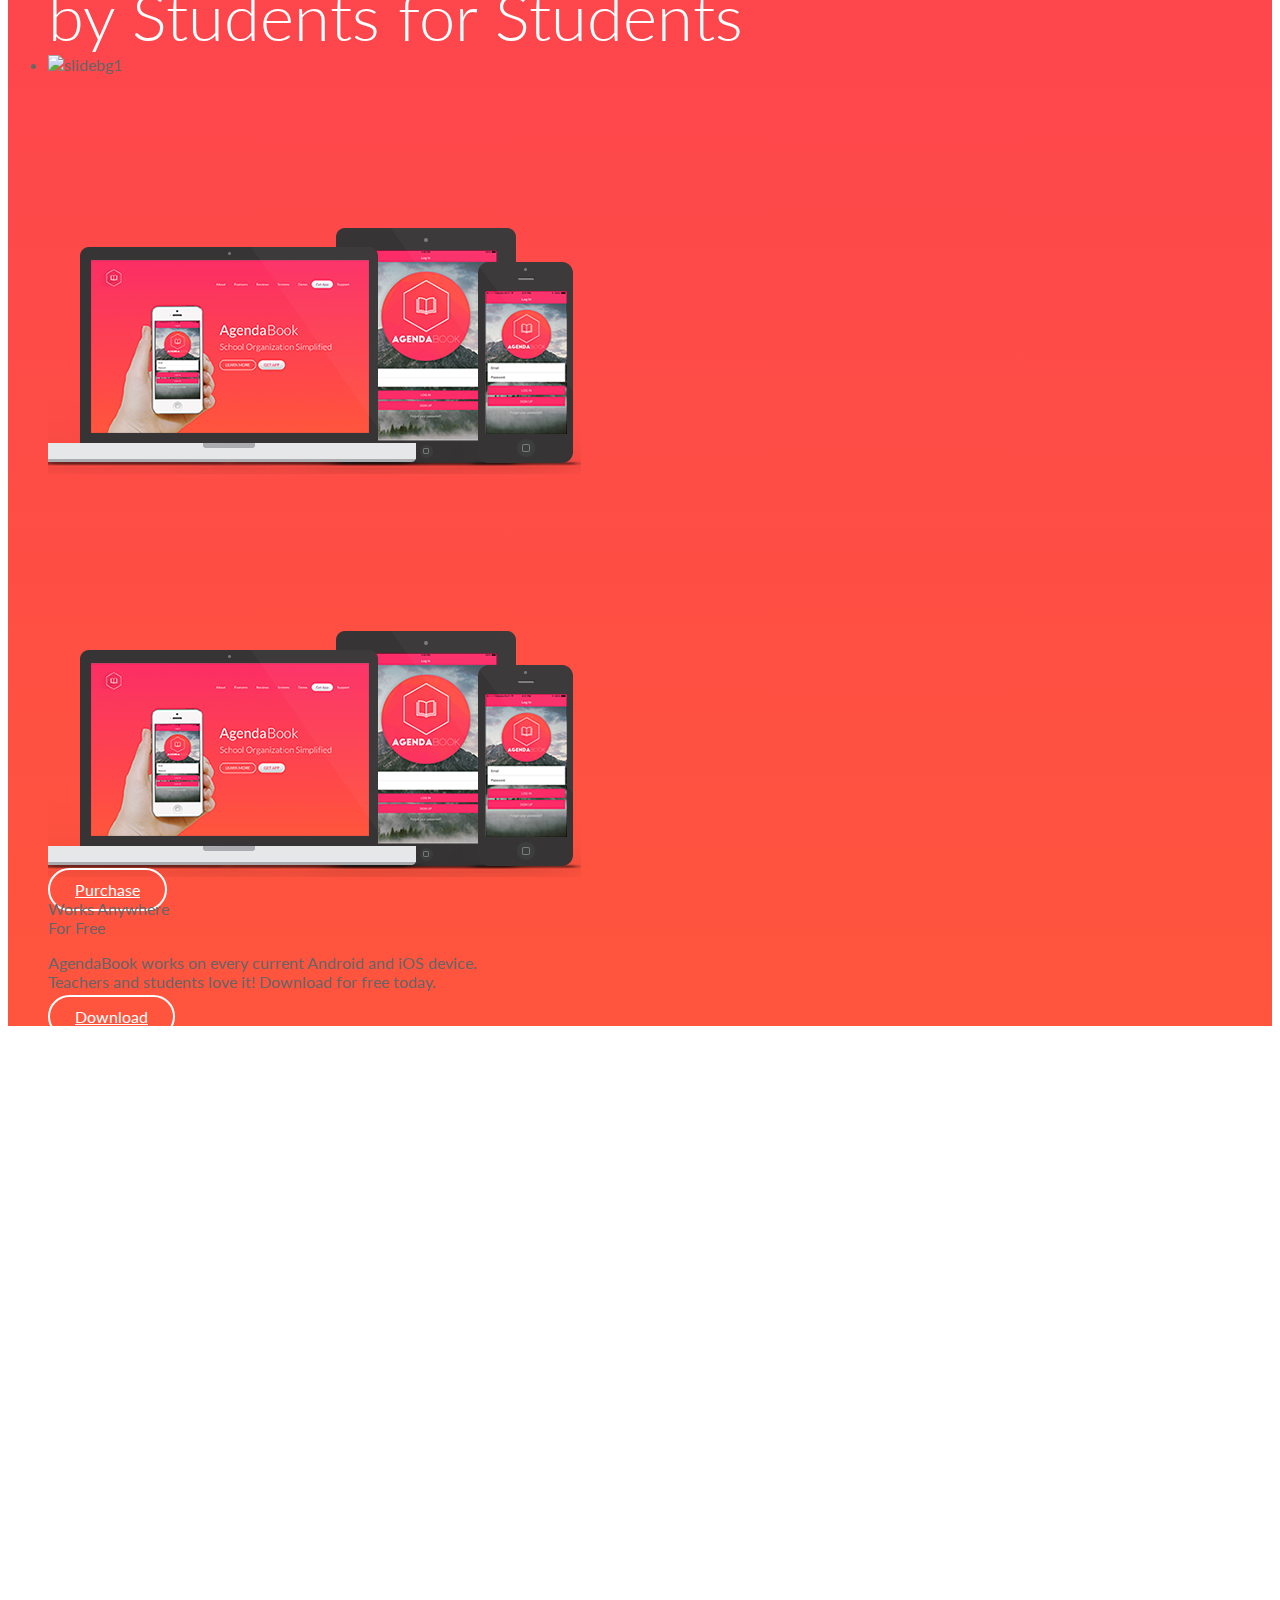
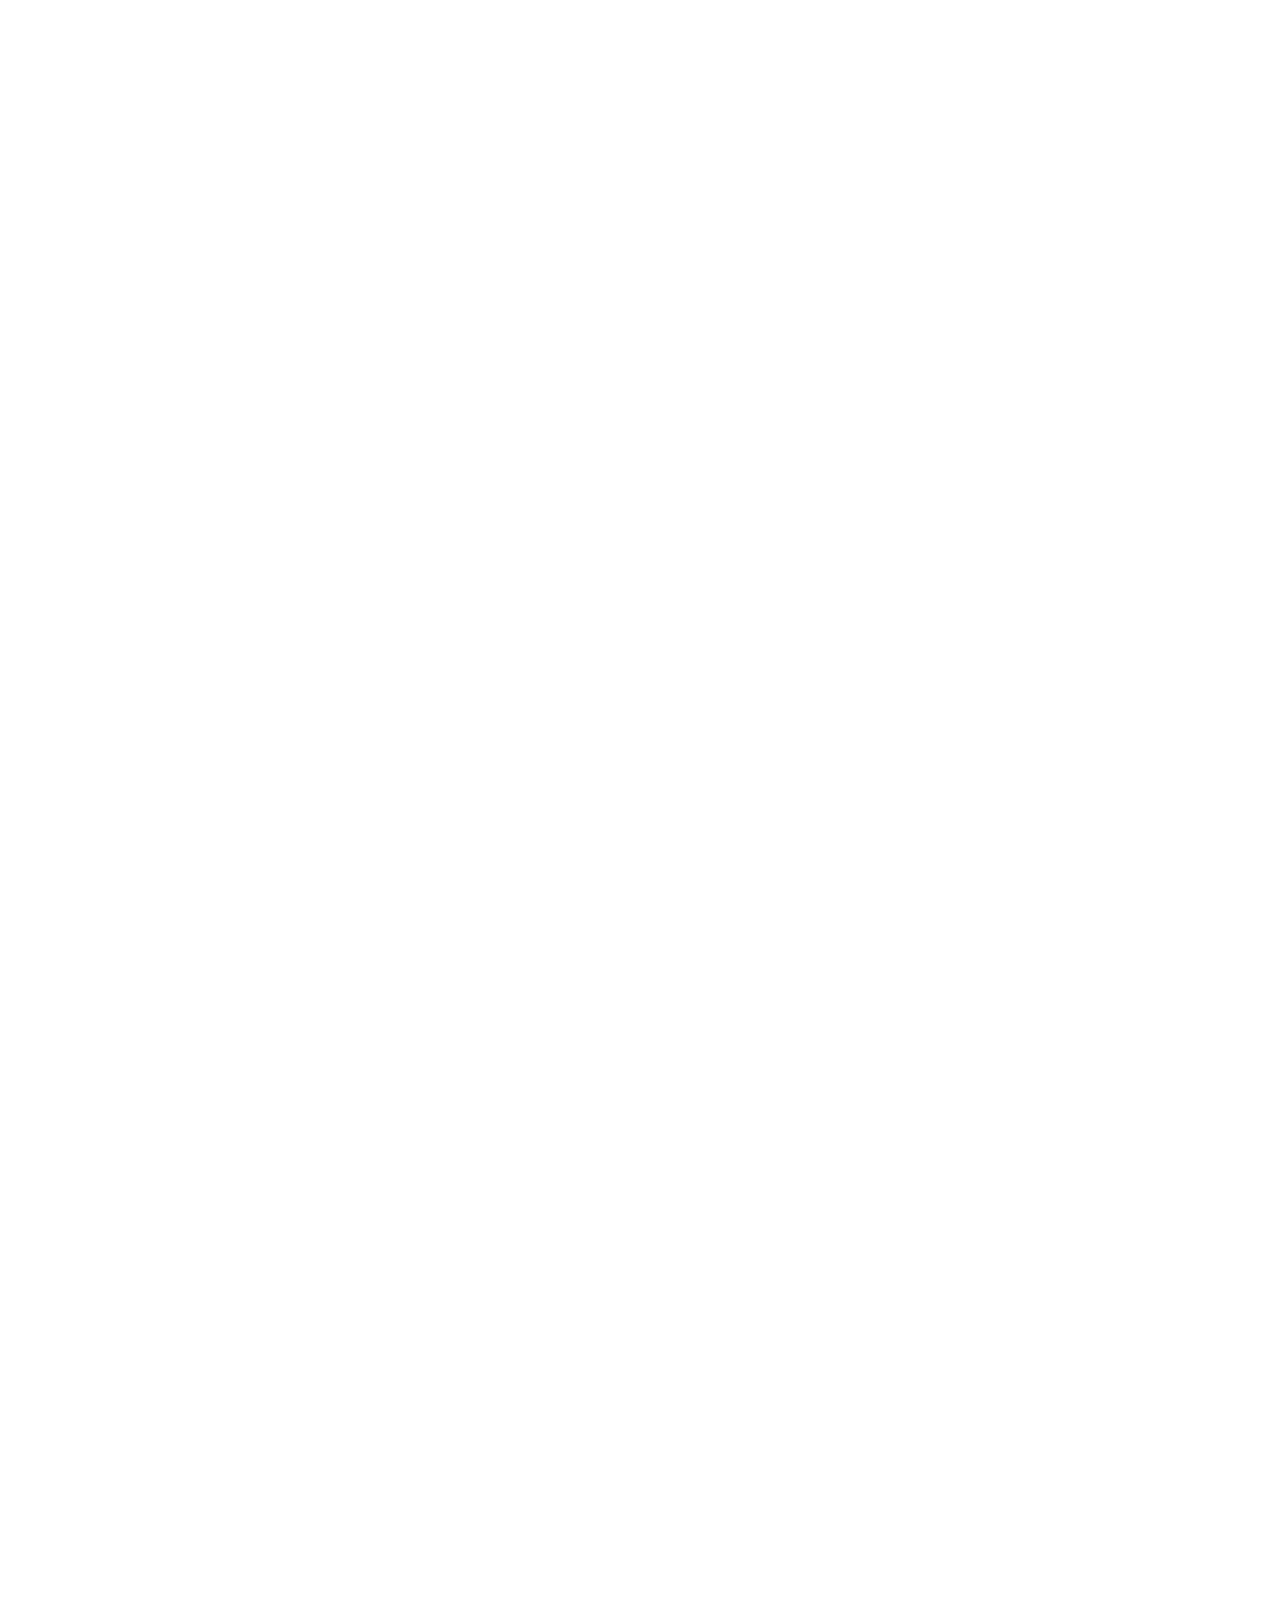
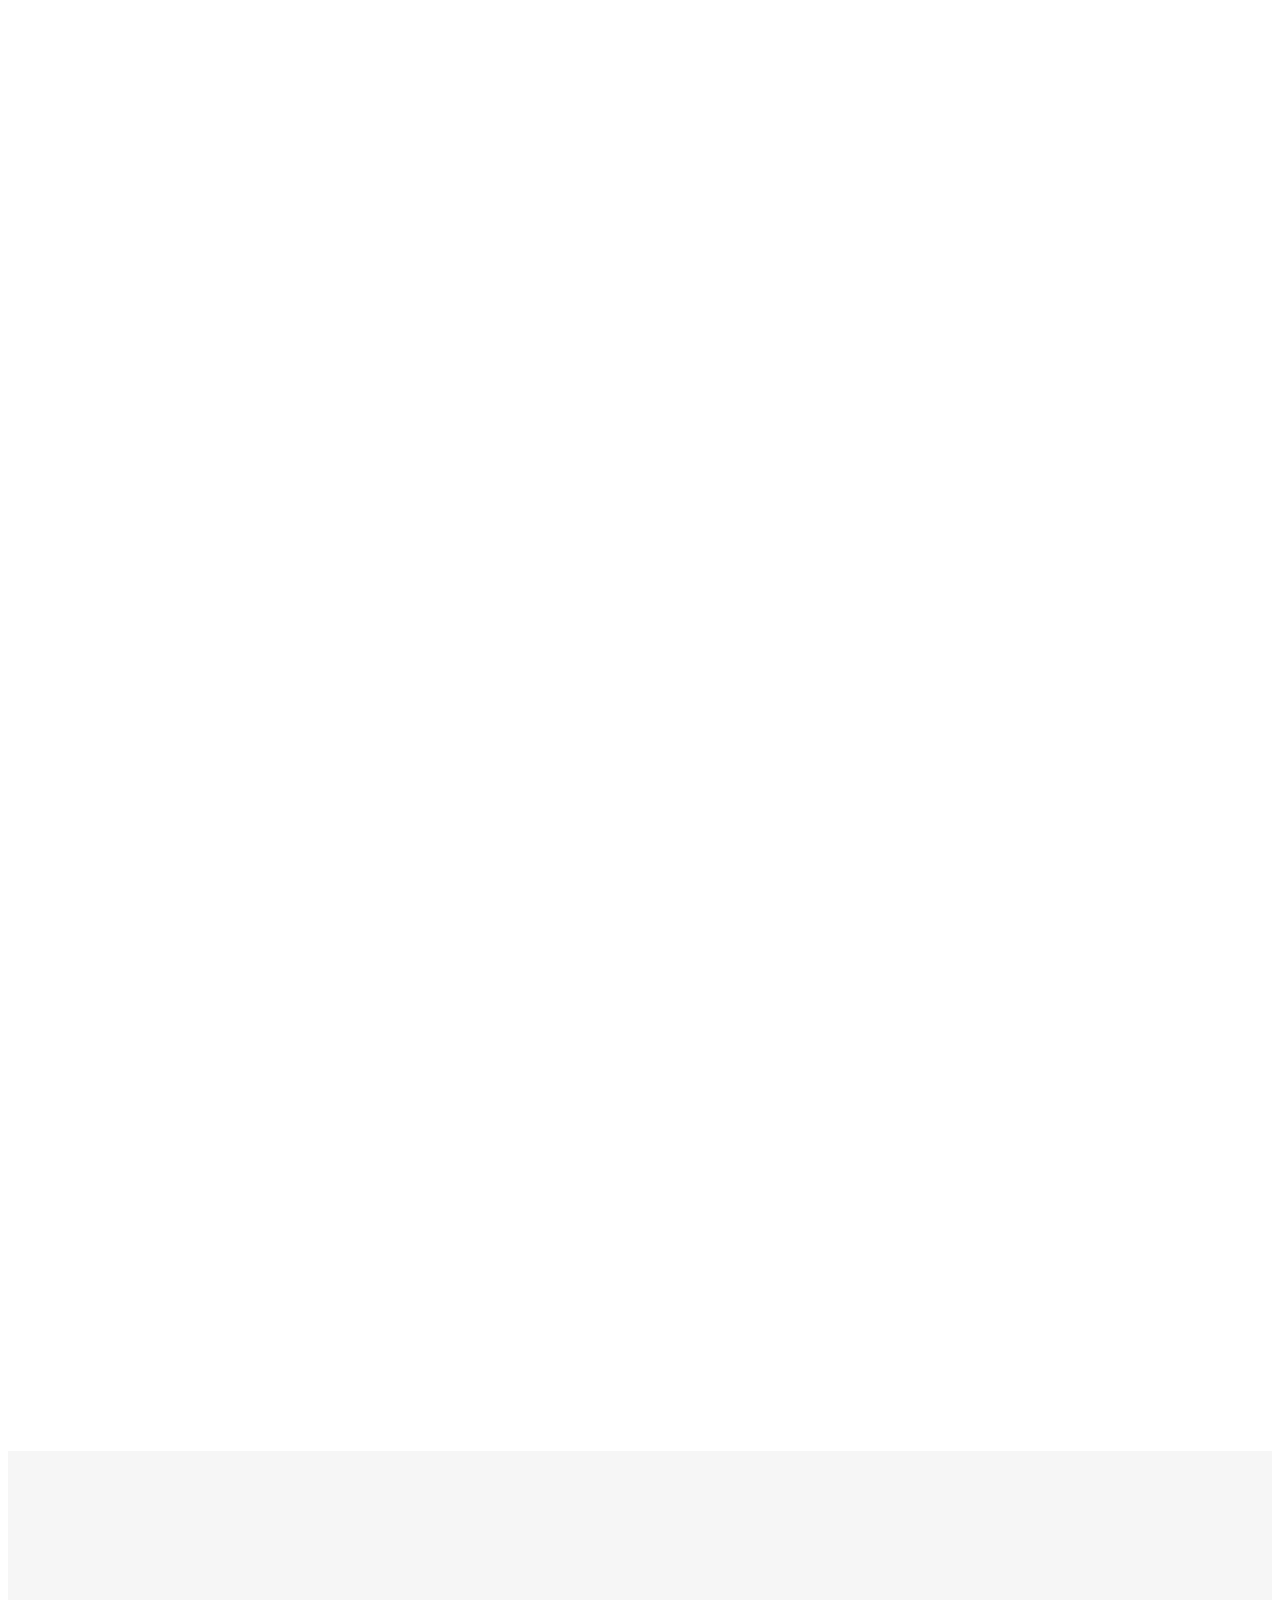
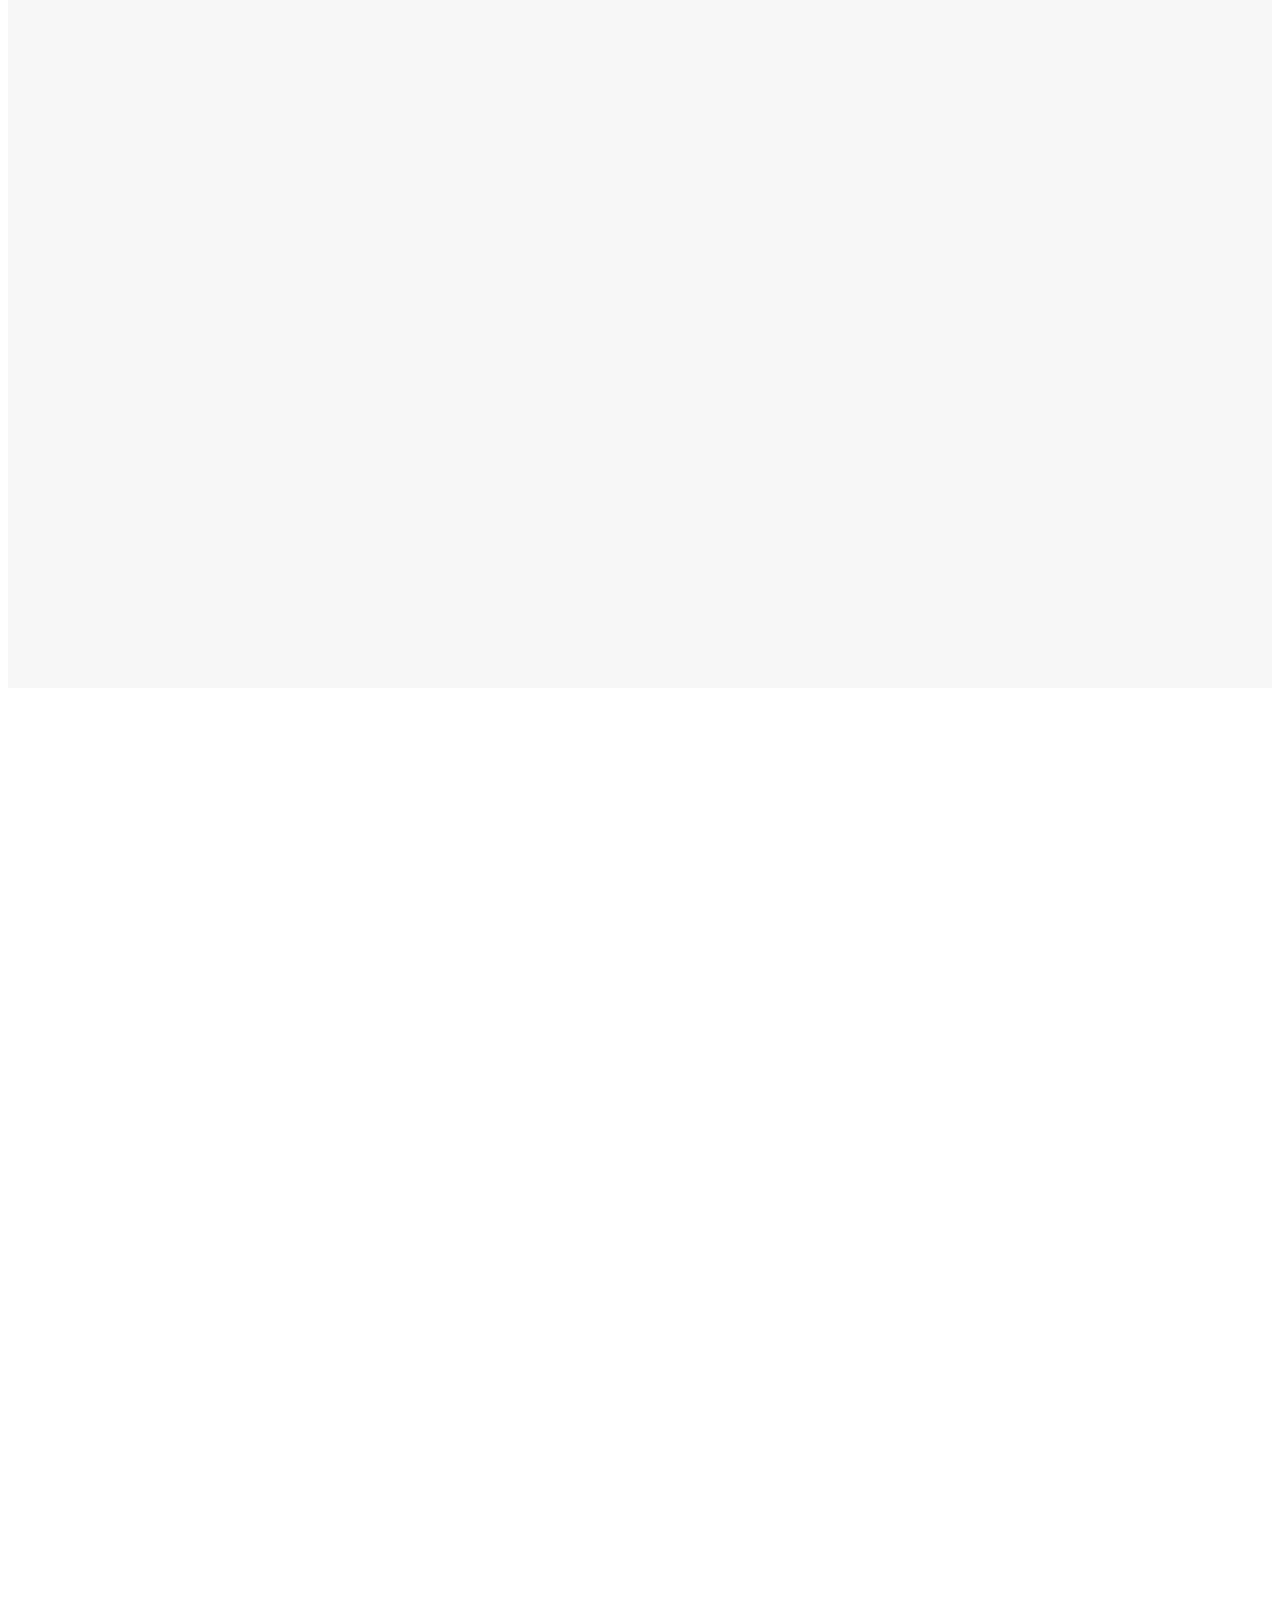
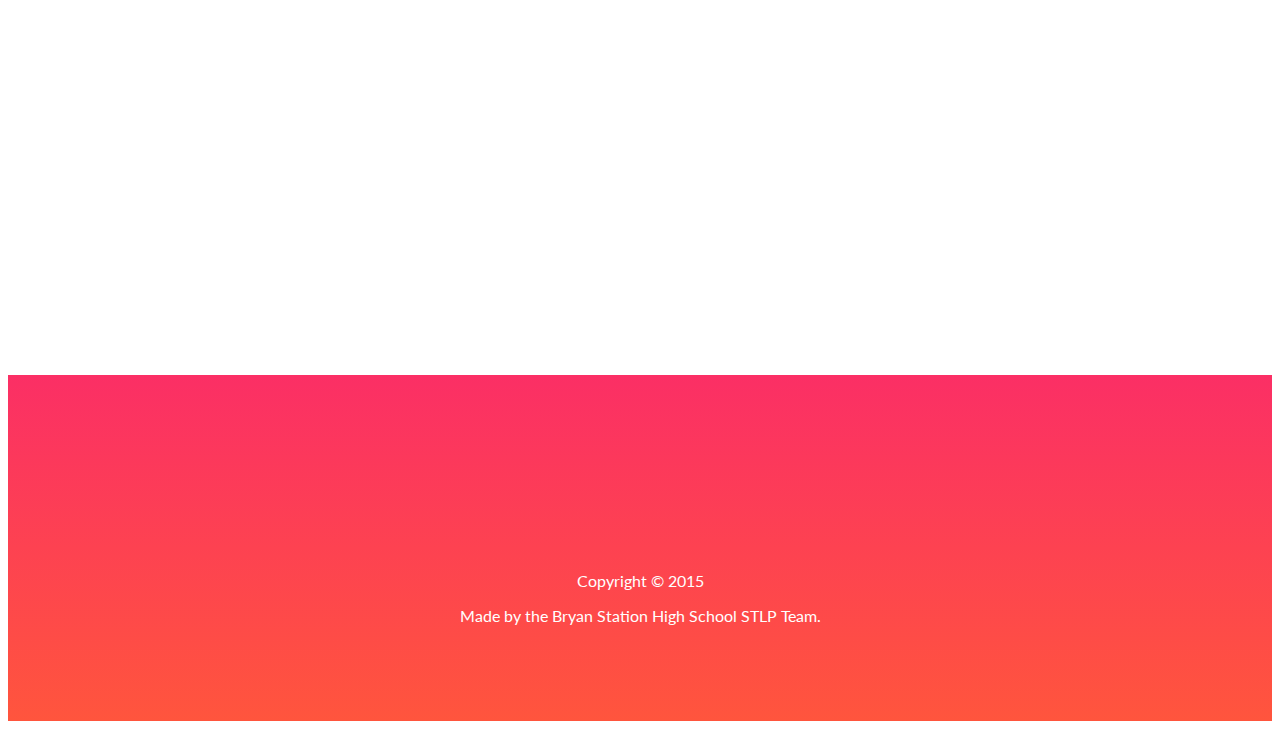
==== commit b78508f9: "fixed screw  ups" ====
--- a/index.html
+++ b/index.html
@@ -11,13 +11,10 @@
     <title>AgendaBook</title>
     <meta name="viewport" content="width=device-width, initial-scale=1.0, maximum-scale=1.0, user-scalable=no">
     <meta http-equiv="X-UA-Compatible" content="IE=edge,chrome=1" />
-<<<<<<< HEAD
-=======
     <meta name="description" content="School Organization Simplified">
     <meta name="keywords" content="school planner,app,agenda,school,book,agendabook,stlp,bryan station,organizer,organization,ios,android">
     <meta name="author" content="Drake Witt">
 
->>>>>>> master
     <link rel="shortcut icon" href="favicon.png">
 
     <link rel="stylesheet" href="css/bootstrap.css">
@@ -39,8 +36,6 @@
 </head>
 
 <body>
-<<<<<<< HEAD
-=======
 <!-- Google Tag Manager -->
 <noscript><iframe src="//www.googletagmanager.com/ns.html?id=GTM-WGN5LF"
                   height="0" width="0" style="display:none;visibility:hidden"></iframe></noscript>
@@ -50,7 +45,6 @@
         '//www.googletagmanager.com/gtm.js?id='+i+dl;f.parentNode.insertBefore(j,f);
 })(window,document,'script','dataLayer','GTM-WGN5LF');</script>
 <!-- End Google Tag Manager -->
->>>>>>> master
 
     <div class="pre-loader">
         <div class="load-con">
@@ -83,13 +77,8 @@
                         <ul class="nav navbar-nav navbar-right">
                             <li><a href="#about">about</a>
                             </li>
-<<<<<<< HEAD
-                            <li><a href="#features">features</a>
-                            </li>
-=======
                            <!-- <li><a href="#features">features</a>
                             </li>-->
->>>>>>> master
                             <li><a href="#reviews">reviews</a>
                             </li>
                             <li><a href="#screens">screens</a>
@@ -141,15 +130,6 @@
                         </div>
 
                         <div class="tp-caption large_white_bold sft" data-x="550" data-y="center" data-hoffset="0" data-voffset="-80" data-speed="500" data-start="1200" data-easing="Power4.easeOut">
-<<<<<<< HEAD
-                            Oleose
-                        </div>
-                        <div class="tp-caption large_white_light sfr" data-x="770" data-y="center" data-hoffset="0" data-voffset="-80" data-speed="500" data-start="1400" data-easing="Power4.easeOut">
-                            App
-                        </div>
-                        <div class="tp-caption large_white_light sfb" data-x="550" data-y="center" data-hoffset="0" data-voffset="0" data-speed="1000" data-start="1500" data-easing="Power4.easeOut">
-                            Landing Theme
-=======
                             Agenda
                         </div>
                         <div class="tp-caption large_white_light sfr" data-x="770" data-y="center" data-hoffset="0" data-voffset="-80" data-speed="500" data-start="1400" data-easing="Power4.easeOut">
@@ -157,7 +137,6 @@
                         </div>
                         <div class="tp-caption large_white_light_2 sfb" data-x="550" data-y="center" data-hoffset="0" data-voffset="0" data-speed="1000" data-start="1500" data-easing="Power4.easeOut">
                             School Organization Simplified
->>>>>>> master
                         </div>
 
                         <div class="tp-caption sfb hidden-xs" data-x="550" data-y="center" data-hoffset="0" data-voffset="85" data-speed="1000" data-start="1700" data-easing="Power4.easeOut">
@@ -187,12 +166,8 @@
 
                         
                         <div class="tp-caption large_white_light sft" data-x="center" data-y="250" data-hoffset="0" data-voffset="0" data-speed="1000" data-start="1400" data-easing="Power4.easeOut">
-<<<<<<< HEAD
-                            Every Pixel <i class="fa fa-heart"></i>
-=======
                             Crafted With Care
                             <br />by Students for Students <i class="fa fa-heart"></i>
->>>>>>> master
                         </div>
                         
                         
@@ -236,19 +211,6 @@
 
                         
                         <div class="tp-caption mediumlarge_light_white sfl hidden-xs" data-x="left" data-y="center" data-hoffset="0" data-voffset="-50" data-speed="1000" data-start="1000" data-easing="Power4.easeOut">
-<<<<<<< HEAD
-                           Powerful Responsive
-                        </div>
-                        <div class="tp-caption mediumlarge_light_white sft hidden-xs" data-x="left" data-y="center" data-hoffset="0" data-voffset="0" data-speed="1000" data-start="1200" data-easing="Power4.easeOut">
-                           App Landing Page
-                        </div>
-                        <div class="tp-caption small_light_white sfb hidden-xs" data-x="left" data-y="center" data-hoffset="0" data-voffset="80" data-speed="1000" data-start="1600" data-easing="Power4.easeOut">
-                           <p>Nulla pretium libero interdum, tempus lorem non, rutrum diam. <br> Quisque pellentesque diam sed pulvinar lobortis. Vestibulum ante <br>ipsum primis in faucibus orci luctus et ultrices posuere cubilia Curae.</p>
-                        </div>
-
-                        <div class="tp-caption lfl hidden-xs" data-x="left" data-y="center" data-hoffset="0" data-voffset="160" data-speed="1000" data-start="1800" data-easing="Power4.easeOut">
-                            <a href="#" class="btn btn-primary inverse btn-lg">Purchase</a>
-=======
                            Works Anywhere
                         </div>
                         <div class="tp-caption mediumlarge_light_white sft hidden-xs" data-x="left" data-y="center" data-hoffset="0" data-voffset="0" data-speed="1000" data-start="1200" data-easing="Power4.easeOut">
@@ -260,7 +222,6 @@
 
                         <div class="tp-caption lfl hidden-xs" data-x="left" data-y="center" data-hoffset="0" data-voffset="160" data-speed="1000" data-start="1800" data-easing="Power4.easeOut">
                             <a href="#" class="btn btn-primary inverse btn-lg">Download</a>
->>>>>>> master
                         </div>
                         
                         
@@ -282,15 +243,9 @@
             <div class="container">
                 
                 <div class="section-heading scrollpoint sp-effect3">
-<<<<<<< HEAD
-                    <h1>About Us</h1>
-                    <div class="divider"></div>
-                    <p>Oleose Beautiful App Landing Page</p>
-=======
                     <h1>Why AgendaBook?</h1>
                     <div class="divider"></div>
                     <p>A Creative Solution to a Modern Problem</p>
->>>>>>> master
                 </div>
 
                 <div class="row">
@@ -298,67 +253,40 @@
                         <div class="about-item scrollpoint sp-effect2">
                             <i class="fa fa-download fa-2x"></i>
                             <h3>Easy setup</h3>
-<<<<<<< HEAD
-                            <p>Lorem ipsum dolor sit amet, consectetur adipisicing elit, sed do eiusmod tempor incididunt ut labore et dolore.</p>
-=======
                             <p>Signing up for an account is free and easy! It takes less than a minute.</p>
->>>>>>> master
                         </div>
                     </div>
                     <div class="col-md-3 col-sm-3 col-xs-6" >
                         <div class="about-item scrollpoint sp-effect5">
                             <i class="fa fa-mobile fa-2x"></i>
-<<<<<<< HEAD
-                            <h3>On-the-go</h3>
-                            <p>Lorem ipsum dolor sit amet, consectetur adipisicing elit, sed do eiusmod tempor incididunt ut labore et dolore.</p>
-=======
                             <h3>Mobile</h3>
                             <p>Our research shows that mobile phones are carried around with most students. AgendaBook allows it to be unlocked for education.</p>
->>>>>>> master
                         </div>
                     </div>
                     <div class="col-md-3 col-sm-3 col-xs-6" >
                         <div class="about-item scrollpoint sp-effect5">
                             <i class="fa fa-users fa-2x"></i>
-<<<<<<< HEAD
-                            <h3>Social connect</h3>
-                            <p>Lorem ipsum dolor sit amet, consectetur adipisicing elit, sed do eiusmod tempor incididunt ut labore et dolore.</p>
-=======
                             <h3>Works Globally</h3>
                             <p>With our free cloud, you can access your notes and todos anywhere from anywhere in the world with internet connection.</p>
->>>>>>> master
                         </div>
                     </div>
                     <div class="col-md-3 col-sm-3 col-xs-6" >
                         <div class="about-item scrollpoint sp-effect1">
                             <i class="fa fa-sliders fa-2x"></i>
-<<<<<<< HEAD
-                            <h3>Dedicated support</h3>
-                            <p>Lorem ipsum dolor sit amet, consectetur adipisicing elit, sed do eiusmod tempor incididunt ut labore et dolore.</p>
-=======
                             <h3>Constant Updates and Support</h3>
                             <p>We are constantly looking to improve the app. Consistant updates will provide you with more and more useful tools and less clutter. We are also here to help you every day of the week.</p>
->>>>>>> master
                         </div>
                     </div>
                 </div>
             </div>
         </section>
 
-<<<<<<< HEAD
-        <section id="features">
-=======
         <!--<section id="features">
->>>>>>> master
             <div class="container">
                 <div class="section-heading scrollpoint sp-effect3">
                     <h1>Features</h1>
                     <div class="divider"></div>
-<<<<<<< HEAD
-                    <p>Learn more about this feature packed App</p>
-=======
                     <p>Learn more about AgendaBook</p>
->>>>>>> master
                 </div>
                 <div class="row">
                     <div class="col-md-4 col-sm-4 scrollpoint sp-effect1">
@@ -367,13 +295,8 @@
                                 <i class="fa fa-cogs fa-2x"></i>
                             </a>
                             <div class="media-body">
-<<<<<<< HEAD
-                                <h3 class="media-heading">User Settings</h3>
-                                Lorem ipsum dolor sit amet.
-=======
                                 <h3 class="media-heading">User</h3>
                                 We greet you by your name.
->>>>>>> master
                             </div>
                         </div>
                         <div class="media media-left feature">
@@ -426,53 +349,10 @@
                                 Lorem ipsum dolor sit amet.
                             </div>
                         </div>
-<<<<<<< HEAD
-                        <div class="media feature">
-                            <a class="pull-left" href="#">
-                                <i class="fa fa-film fa-2x"></i>
-                            </a>
-                            <div class="media-body">
-                                <h3 class="media-heading">Media Player™</h3>
-                                Lorem ipsum dolor sit amet.
-                            </div>
-                        </div>
-                        <div class="media feature">
-                            <a class="pull-left" href="#">
-                                <i class="fa fa-compass fa-2x"></i>
-                            </a>
-                            <div class="media-body">
-                                <h3 class="media-heading">Intuitive Statistics</h3>
-                                Lorem ipsum dolor sit amet.
-                            </div>
-                        </div>
-                        <div class="media feature">
-                            <a class="pull-left" href="#">
-                                <i class="fa fa-picture-o fa-2x"></i>
-                            </a>
-                            <div class="media-body">
-                                <h3 class="media-heading">Weather on-the-go</h3>
-                                Lorem ipsum dolor sit amet.
-                            </div>
-                        </div>
-                        <div class="media active feature">
-                            <a class="pull-left" href="#">
-                                <i class="fa fa-plus fa-2x"></i>
-                            </a>
-                            <div class="media-body">
-                                <h3 class="media-heading">And much more!</h3>
-                                Lorem ipsum dolor sit amet.
-                            </div>
-                        </div>
-                    </div>
-                </div>
-            </div>
-        </section>
-=======
                     </div>
                 </div>
             </div>
         </section>-->
->>>>>>> master
 
         <section id="reviews">
             <div class="container">
@@ -486,34 +366,17 @@
                         <div class="review-filtering">
                             <div class="review">
                                 <div class="row">
-<<<<<<< HEAD
-                                    <div class="col-md-2">
-                                        <div class="review-person">
-                                            <img src="http://api.randomuser.me/portraits/women/94.jpg" alt="" class="img-responsive">
-                                        </div>
-                                    </div>
-                                    <div class="col-md-10">
-                                        <div class="review-comment">
-                                            <h3>“I love Oleose, I highly recommend it, Everyone Try It Now”</h3>
-                                            <p>
-                                                - Krin Fox
-=======
                                     <div class="col-md-12">
                                         <div class="review-comment">
                                             <h3>“Great app helped my grades immensely”</h3>
                                             <p>
                                                 - Levi Ackerman
->>>>>>> master
                                                 <span>
                                                     <i class="fa fa-star fa-lg"></i>
                                                     <i class="fa fa-star fa-lg"></i>
                                                     <i class="fa fa-star fa-lg"></i>
                                                     <i class="fa fa-star fa-lg"></i>
-<<<<<<< HEAD
-                                                    <i class="fa fa-star-o fa-lg"></i>
-=======
-                                                    <i class="fa fa-star fa-lg"></i>
->>>>>>> master
+                                                    <i class="fa fa-star fa-lg"></i>
                                                 </span>
                                             </p>
                                         </div>
@@ -522,35 +385,17 @@
                             </div>
                             <div class="review rollitin">
                                 <div class="row">
-<<<<<<< HEAD
-                                    <div class="col-md-2">
-                                        <div class="review-person">
-                                            <img src="http://api.randomuser.me/portraits/men/70.jpg" alt="" class="img-responsive">
-                                        </div>
-                                    </div>
-                                    <div class="col-md-10">
-                                        <div class="review-comment">
-                                            <h3>“Oleaose Is The Best Stable, Fast App I Have Ever Experienced”</h3>
-                                            <p>
-                                                - Theodore Willis
-=======
                                     <div class="col-md-12">
                                         <div class="review-comment">
                                             <h3>“Great to do list”</h3>
                                             <p>
                                                 - EJH Teacher
->>>>>>> master
                                                 <span>
                                                     <i class="fa fa-star fa-lg"></i>
                                                     <i class="fa fa-star fa-lg"></i>
                                                     <i class="fa fa-star fa-lg"></i>
-<<<<<<< HEAD
-                                                    <i class="fa fa-star-half-o fa-lg"></i>
-                                                    <i class="fa fa-star-o fa-lg"></i>
-=======
-                                                    <i class="fa fa-star fa-lg"></i>
-                                                    <i class="fa fa-star fa-lg"></i>
->>>>>>> master
+                                                    <i class="fa fa-star fa-lg"></i>
+                                                    <i class="fa fa-star fa-lg"></i>
                                                 </span>
                                             </p>
                                         </div>
@@ -559,35 +404,17 @@
                             </div>
                             <div class="review rollitin">
                                 <div class="row">
-<<<<<<< HEAD
-                                    <div class="col-md-2">
-                                        <div class="review-person">
-                                            <img src="http://api.randomuser.me/portraits/men/93.jpg" alt="" class="img-responsive">
-                                        </div>
-                                    </div>
-                                    <div class="col-md-10">
-                                        <div class="review-comment">
-                                            <h3>“Keep It Up Guys Your Work Rules, Cheers :)”</h3>
-                                            <p>
-                                                - Ricky Grant
-=======
                                     <div class="col-md-12">
                                         <div class="review-comment">
                                             <h3>“This app helps me keep track of my assignments and so I can study for all my tests. It helps me do all my homework and all my projects.”</h3>
                                             <p>
                                                 - Banana19373929-&:7:7
->>>>>>> master
                                                 <span>
                                                     <i class="fa fa-star fa-lg"></i>
                                                     <i class="fa fa-star fa-lg"></i>
                                                     <i class="fa fa-star fa-lg"></i>
-<<<<<<< HEAD
-                                                    <i class="fa fa-star-half-o fa-lg"></i>
-                                                    <i class="fa fa-star-o fa-lg"></i>
-=======
-                                                    <i class="fa fa-star fa-lg"></i>
-                                                    <i class="fa fa-star fa-lg"></i>
->>>>>>> master
+                                                    <i class="fa fa-star fa-lg"></i>
+                                                    <i class="fa fa-star fa-lg"></i>
                                                 </span>
                                             </p>
                                         </div>
@@ -604,51 +431,11 @@
             <div class="container">
 
                 <div class="section-heading scrollpoint sp-effect3">
-<<<<<<< HEAD
-                    <h1>Screens</h1>
-=======
                     <h1>Screenshots</h1>
->>>>>>> master
                     <div class="divider"></div>
                     <p>See what’s included in the App</p>
                 </div>
 
-<<<<<<< HEAD
-                <div class="filter scrollpoint sp-effect3">
-                    <a href="javascript:void(0)" class="button js-filter-all active">All Screens</a>
-                    <a href="javascript:void(0)" class="button js-filter-one">User Access</a>
-                    <a href="javascript:void(0)" class="button js-filter-two">Social Network</a>
-                    <a href="javascript:void(0)" class="button js-filter-three">Media Players</a>
-                </div>
-                <div class="slider filtering scrollpoint sp-effect5" >
-                    <div class="one">
-                        <img src="img/berry/screens/profile.jpg" alt="">
-                        <h4>Profile Page</h4>
-                    </div>
-                    <div class="two">
-                        <img src="img/berry/screens/menu.jpg" alt="">
-                        <h4>Toggel Menu</h4>
-                    </div>
-                    <div class="three">
-                        <img src="img/berry/screens/weather.jpg" alt="">
-                        <h4>Weather Forcast</h4>
-                    </div>
-                    <div class="one">
-                        <img src="img/berry/screens/signup.jpg" alt="">
-                        <h4>Sign Up</h4>
-                    </div>
-                    <div class="one">
-                        <img src="img/berry/screens/calendar.jpg" alt="">
-                        <h4>Event Calendar</h4>
-                    </div>
-                    <div class="two">
-                        <img src="img/berry/screens/options.jpg" alt="">
-                        <h4>Some Options</h4>
-                    </div>
-                    <div class="three">
-                        <img src="img/berry/screens/sales.jpg" alt="">
-                        <h4>Sales Analysis</h4>
-=======
                 <div class="slider filtering scrollpoint sp-effect5" >
                     <div class="one">
                         <img src="img/berry/screens/1.png" alt="">
@@ -661,7 +448,6 @@
                     </div>
                     <div class="four">
                         <img src="img/berry/screens/4.png" alt="">
->>>>>>> master
                     </div>
                 </div>
             </div>
@@ -670,25 +456,15 @@
         <section id="demo">
             <div class="container">
                 <div class="section-heading scrollpoint sp-effect3">
-<<<<<<< HEAD
-                    <h1>Demo</h1>
-                    <div class="divider"></div>
-                    <p>Take a closer look in more detail</p>
-=======
                     <h1>Advertisement Video</h1>
                     <div class="divider"></div>
                     <p>Our Spring 2015 Campaign</p>
->>>>>>> master
                 </div>
                 <div class="row">
                     <div class="col-md-8 col-md-offset-2 scrollpoint sp-effect2">
                         <div class="video-container" >
-<<<<<<< HEAD
-                            <iframe src="http://player.vimeo.com/video/70984663"></iframe>
-=======
                             <iframe src="http://www.youtube.com/embed/9uD0oelhnRI?theme=light"
                                     frameborder="0" width="560" height="315"></iframe>
->>>>>>> master
                         </div>
                     </div>
                 </div>
@@ -709,21 +485,13 @@
                             <img src="img/berry/berry-angled2.png" alt="">
                         </div>
                         <div class="platforms">
-<<<<<<< HEAD
-                            <a href="#" class="btn btn-primary inverse scrollpoint sp-effect1">
-=======
                             <a href="https://play.google.com/store/apps/details?id=com.dranweb.AgendaBook" class="btn btn-primary inverse scrollpoint sp-effect1">
->>>>>>> master
                                 <i class="fa fa-android fa-3x pull-left"></i>
                                 <span>Download for</span><br>
                                 <b>Android</b>
                             </a>
-                            
-<<<<<<< HEAD
-                                <a href="#" class="btn btn-primary inverse scrollpoint sp-effect2">
-=======
+
                                 <a href="https://itunes.apple.com/us/app/agendabook-school-organization/id938522837?ls=1&mt=8" class="btn btn-primary inverse scrollpoint sp-effect2">
->>>>>>> master
                                     <i class="fa fa-apple fa-3x pull-left"></i>
                                     <span>Download for</span><br>
                                     <b>Apple IOS</b>
@@ -748,11 +516,7 @@
                 <div class="row">
                     <div class="col-md-12">
                         <div class="row">
-<<<<<<< HEAD
-                            <div class="col-md-8 col-sm-8 scrollpoint sp-effect1">
-=======
                             <!--<div class="col-md-8 col-sm-8 scrollpoint sp-effect1">
->>>>>>> master
                                 <form role="form">
                                     <div class="form-group">
                                         <input type="text" class="form-control" placeholder="Your name">
@@ -765,27 +529,16 @@
                                     </div>
                                     <button type="submit" class="btn btn-primary btn-lg">Submit</button>
                                 </form>
-<<<<<<< HEAD
-                            </div>
-                            <div class="col-md-4 col-sm-4 contact-details scrollpoint sp-effect2">
-                                <div class="media">
-                                    <a class="pull-left" href="#" >
-=======
                             </div>-->
                             <div class="col-md-4 col-sm-4"></div>
                             <div class="col-md-8 col-sm-8 contact-details scrollpoint sp-effect2">
                                 <div class="media">
                                     <!--<a class="pull-left" href="#" >
->>>>>>> master
                                         <i class="fa fa-map-marker fa-2x"></i>
                                     </a>
                                     <div class="media-body">
                                         <h4 class="media-heading">4, Some street, California, USA</h4>
-<<<<<<< HEAD
-                                    </div>
-=======
                                     </div>-->
->>>>>>> master
                                 </div>
                                 <div class="media">
                                     <a class="pull-left" href="#" >
@@ -793,11 +546,7 @@
                                     </a>
                                     <div class="media-body">
                                         <h4 class="media-heading">
-<<<<<<< HEAD
-                                            <a href="mailto:support@oleose.com">support@oleose.com</a>
-=======
                                             <a href="mailto:support@oleose.com">support@agendabook.me</a>
->>>>>>> master
                                         </h4>
                                     </div>
                                 </div>
@@ -806,11 +555,7 @@
                                         <i class="fa fa-phone fa-2x"></i>
                                     </a>
                                     <div class="media-body">
-<<<<<<< HEAD
-                                        <h4 class="media-heading">+1 234 567890</h4>
-=======
                                         <h4 class="media-heading">(408) 695-3726</h4>
->>>>>>> master
                                     </div>
                                 </div>
                             </div>
@@ -826,15 +571,6 @@
                     <img src="img/berry/logo.png" alt="" class="logo">
                 </a>
                 <div class="social">
-<<<<<<< HEAD
-                    <a href="#" class="scrollpoint sp-effect3"><i class="fa fa-twitter fa-lg"></i></a>
-                    <a href="#" class="scrollpoint sp-effect3"><i class="fa fa-google-plus fa-lg"></i></a>
-                    <a href="#" class="scrollpoint sp-effect3"><i class="fa fa-facebook fa-lg"></i></a>
-                </div>
-                <div class="rights">
-                    <p>Copyright &copy; 2014</p>
-                    <p>Template by <a href="http://www.scoopthemes.com" target="_blank">ScoopThemes</a></p>
-=======
                     <a href="http://twitter.com/AgendaBookApp" class="scrollpoint sp-effect3"><i class="fa fa-twitter fa-lg"></i></a>
                     <!--<a href="#" class="scrollpoint sp-effect3"><i class="fa fa-google-plus fa-lg"></i></a>
                     <a href="#" class="scrollpoint sp-effect3"><i class="fa fa-facebook fa-lg"></i></a>-->
@@ -842,7 +578,6 @@
                 <div class="rights">
                     <p>Copyright &copy; 2015</p>
                     <p>Made by the Bryan Station High School STLP Team.</p>
->>>>>>> master
                 </div>
             </div>
         </footer>
--- a/css/berry.css
+++ b/css/berry.css
@@ -541,15 +541,12 @@
   font-weight: 400;
   font-weight: 300;
 }
-<<<<<<< HEAD
-=======
 .tp-caption.large_white_light_2 {
     color: #ffffff;
     font-size: 40px;
     font-weight: 400;
     font-weight: 300;
 }
->>>>>>> master
 .btn {
   -webkit-border-radius: 3em;
   -moz-border-radius: 3em;
@@ -636,12 +633,9 @@
   }
   .contact-details {
     margin-top: 20px;
-<<<<<<< HEAD
-=======
     position: relative;
     top: 50%;
     transform: translateY(-50%);
->>>>>>> master
   }
   header .navbar-default {
     padding: 20px;
@@ -769,35 +763,6 @@
   transition: all 0.25s ease-in-out;
 }
 header .navbar-default.scrolled {
-<<<<<<< HEAD
-  border-bottom: 3px solid #6b396c;
-}
-header .navbar-default.scrolled ul.navbar-nav li a {
-  color: #6b396c;
-}
-header .navbar-default.scrolled ul.navbar-nav li a:hover {
-  color: #6b396c;
-}
-header .navbar-default.scrolled ul.navbar-nav li a:hover:after {
-  background: #6b396c;
-}
-header .navbar-default.scrolled .navbar-brand {
-  background: #6b396c;
-}
-section .section-heading .divider:after {
-  background: # FB2F65;
-}
-section#about .about-item i.fa {
-  border: 2px solid # FB2F65;
-  color: # FB2F65;
-}
-section#about .about-item:hover i.fa {
-  color: #ffffff;
-  background: # FB2F65;
-}
-section#about .about-item:hover h3 {
-  color: # FB2F65;
-=======
   border-bottom: 3px solid #FB2F65;
 }
 header .navbar-default.scrolled ul.navbar-nav li a {
@@ -825,7 +790,6 @@
 }
 section#about .about-item:hover h3 {
   color: #FB2F65;
->>>>>>> master
 }
 section#features {
   background: #f6f6f6;
@@ -834,41 +798,22 @@
   background: # FB2F65;
 }
 section#features .media i.fa {
-<<<<<<< HEAD
-  border: 2px solid # FB2F65;
-  color: # FB2F65;
+  border: 2px solid #FB2F65;
+  color: #FB2F65;
 }
 section#features .media:hover i.fa {
   color: #ffffff;
-  background: # FB2F65;
+  background: #FB2F65;
 }
 section#features .media:hover h3 {
-  color: # FB2F65;
+  color: #FB2F65;
 }
 section#features .media.active i.fa {
   color: #ffffff;
-  background: # FB2F65;
+  background: #FB2F65;
 }
 section#features .media.active .media-heading {
-  color: # FB2F65;
-=======
-  border: 2px solid #FB2F65;
-  color: #FB2F65;
-}
-section#features .media:hover i.fa {
-  color: #ffffff;
-  background: #FB2F65;
-}
-section#features .media:hover h3 {
-  color: #FB2F65;
-}
-section#features .media.active i.fa {
-  color: #ffffff;
-  background: #FB2F65;
-}
-section#features .media.active .media-heading {
-  color: #FB2F65;
->>>>>>> master
+  color: #FB2F65;
 }
 section#reviews {
   background: url("../img/berry/bk-berry.jpg");
@@ -906,11 +851,8 @@
 }
 section#screens .slider div img {
   border: 2px solid #e5e5e5;
-<<<<<<< HEAD
-=======
   width: 200px;
   height: 355px;
->>>>>>> master
 }
 section#screens .slider div h4 {
   color: #999999;
@@ -967,31 +909,10 @@
 }
 section#getApp .platforms .media:hover a i,
 section#getApp .platforms .media:hover a div.media-body {
-<<<<<<< HEAD
-  color: # FB2F65;
+  color: #FB2F65;
 }
 /* support section */
 section#support header h1:after {
-  background: # FB2F65;
-}
-section#support .media i.fa {
-  border: 2px solid # FB2F65;
-  color: # FB2F65;
-}
-section#support .media a {
-  color: # FB2F65;
-}
-section#support .media:hover i.fa {
-  color: #ffffff;
-  background: # FB2F65;
-}
-section#support .media:hover h3 {
-  color: # FB2F65;
-=======
-  color: #FB2F65;
-}
-/* support section */
-section#support header h1:after {
   background: #FB2F65;
 }
 section#support .media i.fa {
@@ -1007,7 +928,6 @@
 }
 section#support .media:hover h3 {
   color: #FB2F65;
->>>>>>> master
 }
 /* footer section */
 footer {
@@ -1047,37 +967,22 @@
   border: 1px solid rgba(0, 0, 0, 0);
 }
 .btn.btn-primary {
-<<<<<<< HEAD
-  color: # FB2F65;
-  border-color: # FB2F65;
+  color: #FB2F65;
+  border-color: #FB2F65;
 }
 .btn.btn-primary:hover {
   color: #ffffff;
-  background: # FB2F65;
-  border-color: # FB2F65;
-=======
-  color: #FB2F65;
+  background: #FB2F65;
   border-color: #FB2F65;
 }
-.btn.btn-primary:hover {
+.btn.btn-primary.inverse {
+  color: #ffffff;
+  border-color: #ffffff;
+}
+.btn.btn-primary.inverse:hover {
   color: #ffffff;
   background: #FB2F65;
   border-color: #FB2F65;
->>>>>>> master
-}
-.btn.btn-primary.inverse {
-  color: #ffffff;
-  border-color: #ffffff;
-}
-.btn.btn-primary.inverse:hover {
-  color: #ffffff;
-<<<<<<< HEAD
-  background: # FB2F65;
-  border-color: # FB2F65;
-=======
-  background: #FB2F65;
-  border-color: #FB2F65;
->>>>>>> master
 }
 .btn.btn-default {
   background: #ffffff;
@@ -1121,15 +1026,6 @@
     display: none;
   }
   header .navbar-default ul.navbar-nav li a:hover {
-<<<<<<< HEAD
-    color: # FB2F65;
-  }
-  header .navbar-default .navbar-collapse {
-    background: #6b396c;
-  }
-  header .navbar-default.scrolled {
-    background: #6b396c;
-=======
     color: #FB2F65;
   }
   header .navbar-default .navbar-collapse {
@@ -1137,17 +1033,12 @@
   }
   header .navbar-default.scrolled {
     background: #FB2F65;
->>>>>>> master
   }
   header .navbar-default.scrolled ul.navbar-nav li a {
     color: #ffffff;
   }
   header .navbar-default.scrolled ul.navbar-nav li a:hover {
-<<<<<<< HEAD
-    color: # FB2F65;
-=======
     color: #FB2F65;
->>>>>>> master
   }
 }
 
@@ -1211,9 +1102,5 @@
   }
 }
 .pre-loader {
-<<<<<<< HEAD
-  background: #F012BE;
-=======
-  background: #FB2F65;
->>>>>>> master
-}
+  background: #FB2F65;
+}
